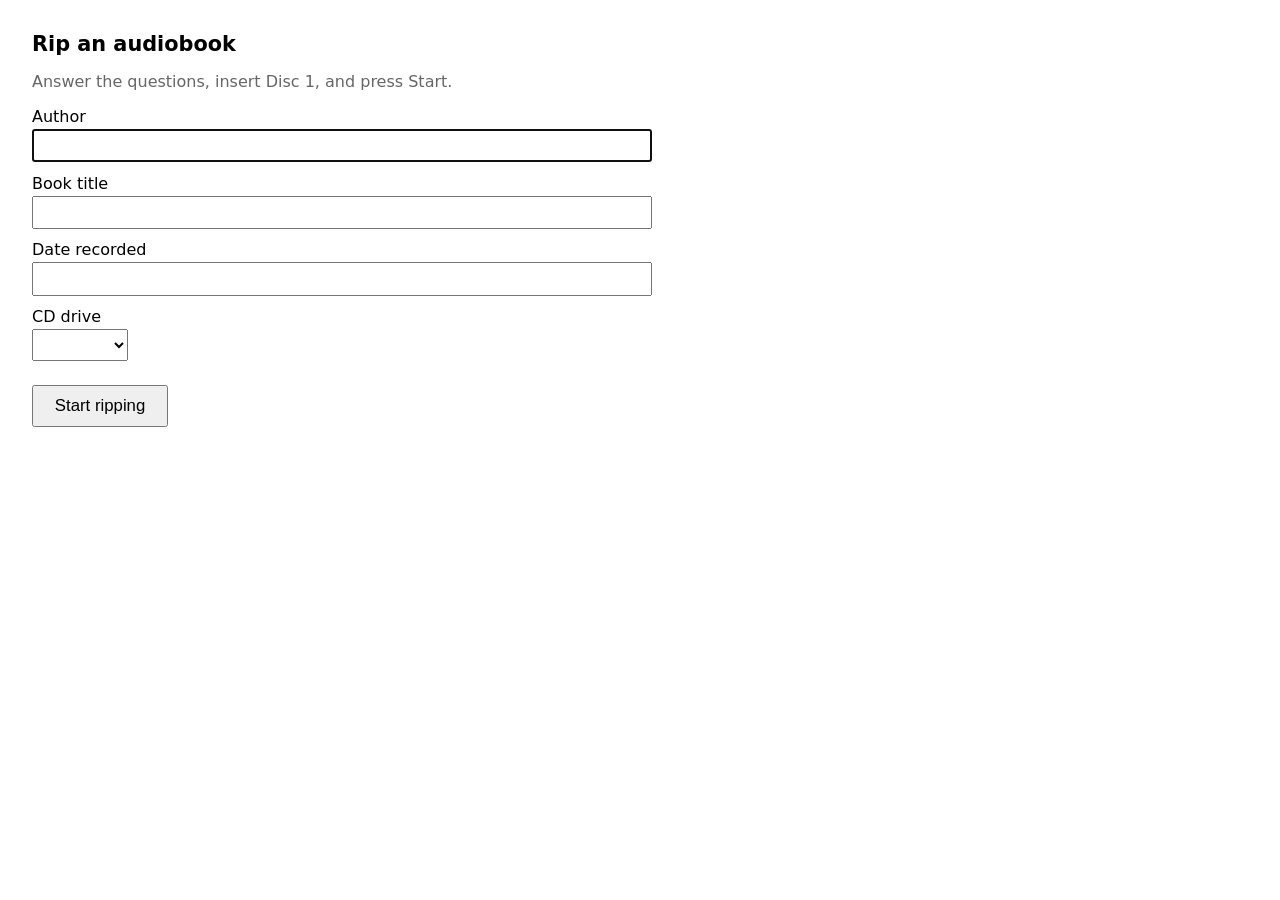
==== abscd/ui/index.html @ 8d395ce9 "Port UI from tkinter to pywebview (feature parity) - gui.py replaced by webui.py + editable abscd/ui" ====
<!DOCTYPE html>
<html>
<head>
<meta charset="utf-8">
<title>Audiobook CD → M4B</title>
<link rel="stylesheet" href="style.css">
</head>
<body>

<!-- Screen 1: the three questions -->
<div id="screen-form">
  <h1>Rip an audiobook</h1>
  <p class="dim">Answer the questions, insert Disc 1, and press Start.</p>

  <label>Author
    <input type="text" id="author" autofocus>
  </label>
  <label>Book title
    <input type="text" id="title">
  </label>
  <label>Date recorded
    <input type="text" id="year">
  </label>
  <label>CD drive
    <select id="drive"></select>
  </label>

  <div id="form-error" class="error" hidden></div>
  <button id="start-btn" class="big">Start ripping</button>
</div>

<!-- Screen 2: progress and the disc flow -->
<div id="screen-progress" hidden>
  <h1 id="book-heading"></h1>
  <p id="stage" class="dim"></p>

  <div class="bar-outer"><div id="bar" class="bar-inner"></div></div>
  <div id="percent" class="dim mono"></div>

  <ul id="disc-list"></ul>

  <pre id="log"></pre>

  <div id="disc-buttons" hidden>
    <button id="next-btn" class="big"></button>
    <button id="assemble-btn" class="big">Assemble into M4B</button>
  </div>

  <div id="confirm-cancel" hidden>
    <span>Stop ripping this audiobook?</span>
    <button id="confirm-yes">Yes, stop</button>
    <button id="confirm-no">Keep going</button>
  </div>

  <div id="end-buttons">
    <button id="cancel-btn">Cancel</button>
    <button id="again-btn" class="big" hidden>Rip another book</button>
  </div>
</div>

<script src="app.js"></script>
</body>
</html>
---- abscd/ui/style.css ----
/* Deliberately plain — parity port only, restyling comes later. */

body {
  font-family: -apple-system, "Segoe UI", system-ui, sans-serif;
  margin: 2rem;
  max-width: 620px;
}

h1 { font-size: 1.3rem; margin: 0 0 0.25rem; }

.dim  { color: #666; }
.mono { font-family: Consolas, monospace; }
.error { color: #b00020; margin: 0.5rem 0; }

label { display: block; margin: 0.7rem 0; }
label input, label select {
  display: block;
  width: 100%;
  font-size: 1rem;
  padding: 0.35rem;
  margin-top: 0.2rem;
  box-sizing: border-box;
}
label select { width: 6rem; }

button { font-size: 0.95rem; padding: 0.4rem 1rem; cursor: pointer; }
button.big { font-size: 1.05rem; padding: 0.55rem 1.3rem; margin-top: 0.8rem; }

.bar-outer {
  border: 1px solid #999;
  height: 1.1rem;
  margin-top: 0.8rem;
  background: #eee;
}
.bar-inner {
  height: 100%;
  width: 0%;
  background: #4f8cff;
  transition: width 120ms linear;
}
#percent { text-align: right; margin: 0.2rem 0 0.8rem; }

#disc-list { list-style: none; padding: 0; margin: 0 0 0.8rem; }
#disc-list li { padding: 0.1rem 0; }

#log {
  background: #f4f4f4;
  border: 1px solid #ddd;
  padding: 0.6rem;
  min-height: 6rem;
  white-space: pre-wrap;
  font-family: Consolas, monospace;
  font-size: 0.85rem;
}

#disc-buttons button { margin-right: 0.6rem; }
#confirm-cancel {
  background: #fff3e0;
  border: 1px solid #e0a93e;
  padding: 0.6rem;
  margin: 0.6rem 0;
}
#confirm-cancel button { margin-left: 0.6rem; }
#end-buttons { margin-top: 0.8rem; }
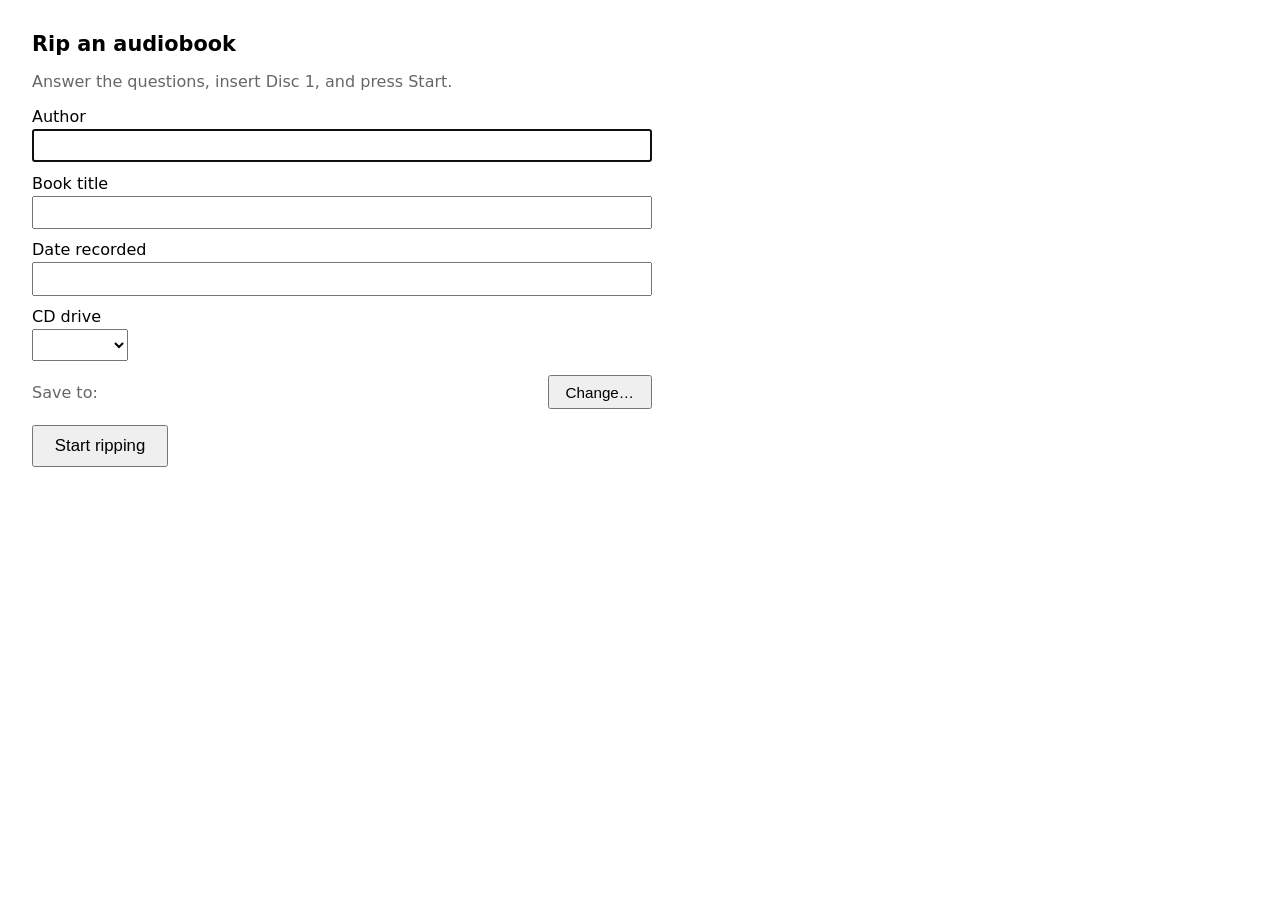
==== commit d0d18eca: "Configurable output folder with persisted settings - abscd/settings.py: JSON settings in per-user co" ====
--- a/abscd/ui/index.html
+++ b/abscd/ui/index.html
@@ -24,6 +24,13 @@
   <label>CD drive
     <select id="drive"></select>
   </label>
+
+  <div class="dest-row">
+    <span class="dim">Save to:</span>
+    <span id="output-path" class="mono"></span>
+    <button id="change-output-btn">Change…</button>
+  </div>
+  <div id="output-error" class="error" hidden></div>
 
   <div id="form-error" class="error" hidden></div>
   <button id="start-btn" class="big">Start ripping</button>
--- a/abscd/ui/style.css
+++ b/abscd/ui/style.css
@@ -62,3 +62,16 @@
 }
 #confirm-cancel button { margin-left: 0.6rem; }
 #end-buttons { margin-top: 0.8rem; }
+
+.dest-row {
+  display: flex;
+  align-items: center;
+  gap: 0.5rem;
+  margin: 0.9rem 0 0.2rem;
+}
+#output-path {
+  flex: 1;
+  font-size: 0.85rem;
+  overflow-wrap: anywhere;
+}
+button:disabled { opacity: 0.5; cursor: default; }
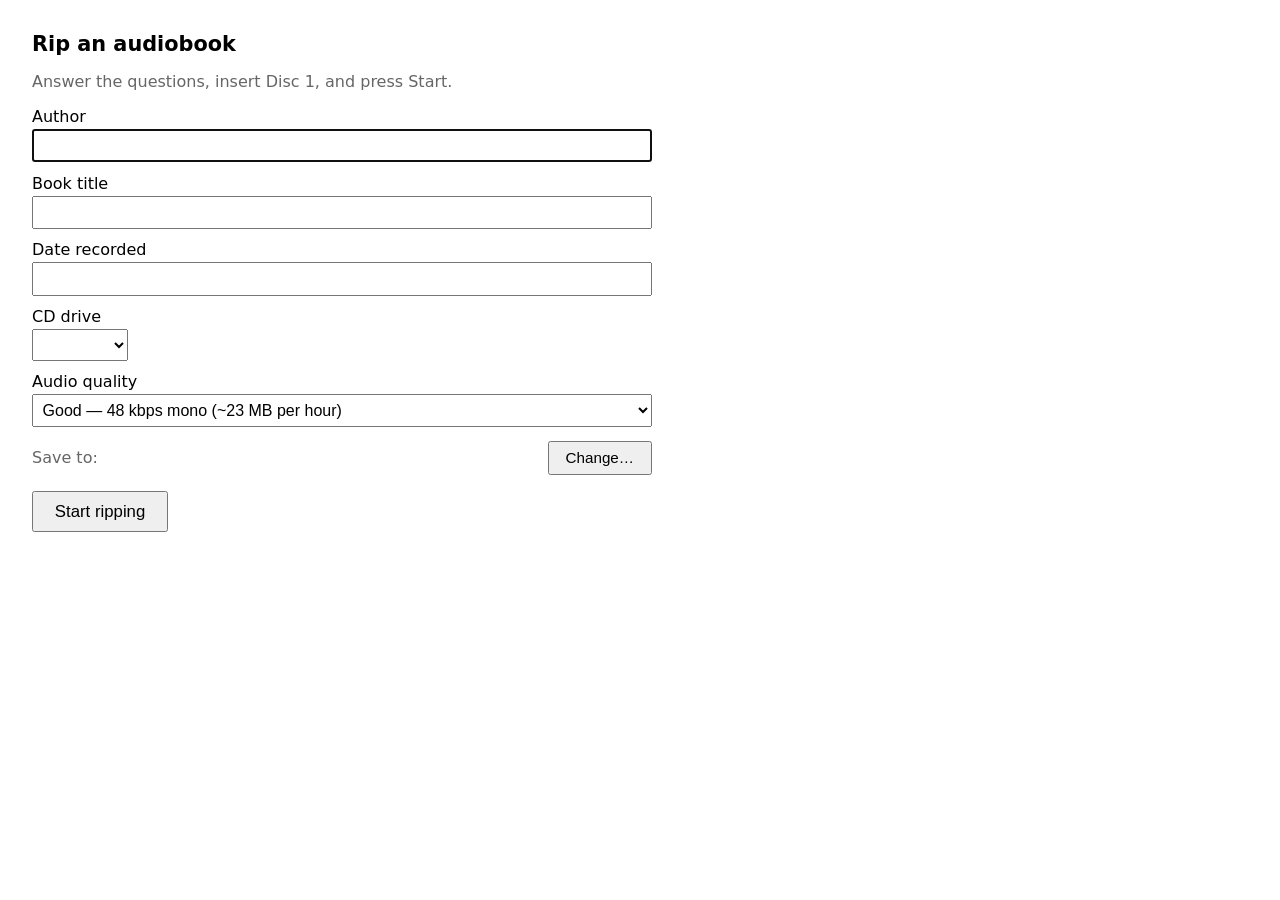
==== commit a6a59a42: "Audio quality setting: Good/Better/Best, persisted, default Better Tiers: 48k mono / 64k mono / 128k" ====
--- a/abscd/ui/index.html
+++ b/abscd/ui/index.html
@@ -23,6 +23,13 @@
   </label>
   <label>CD drive
     <select id="drive"></select>
+  </label>
+  <label>Audio quality
+    <select id="quality">
+      <option value="good">Good — 48 kbps mono (~23 MB per hour)</option>
+      <option value="better">Better — 64 kbps mono (~30 MB per hour)</option>
+      <option value="best">Best — 128 kbps stereo (~59 MB per hour)</option>
+    </select>
   </label>
 
   <div class="dest-row">
--- a/abscd/ui/style.css
+++ b/abscd/ui/style.css
@@ -22,6 +22,7 @@
   box-sizing: border-box;
 }
 label select { width: 6rem; }
+label select#quality { width: 100%; }
 
 button { font-size: 0.95rem; padding: 0.4rem 1rem; cursor: pointer; }
 button.big { font-size: 1.05rem; padding: 0.55rem 1.3rem; margin-top: 0.8rem; }
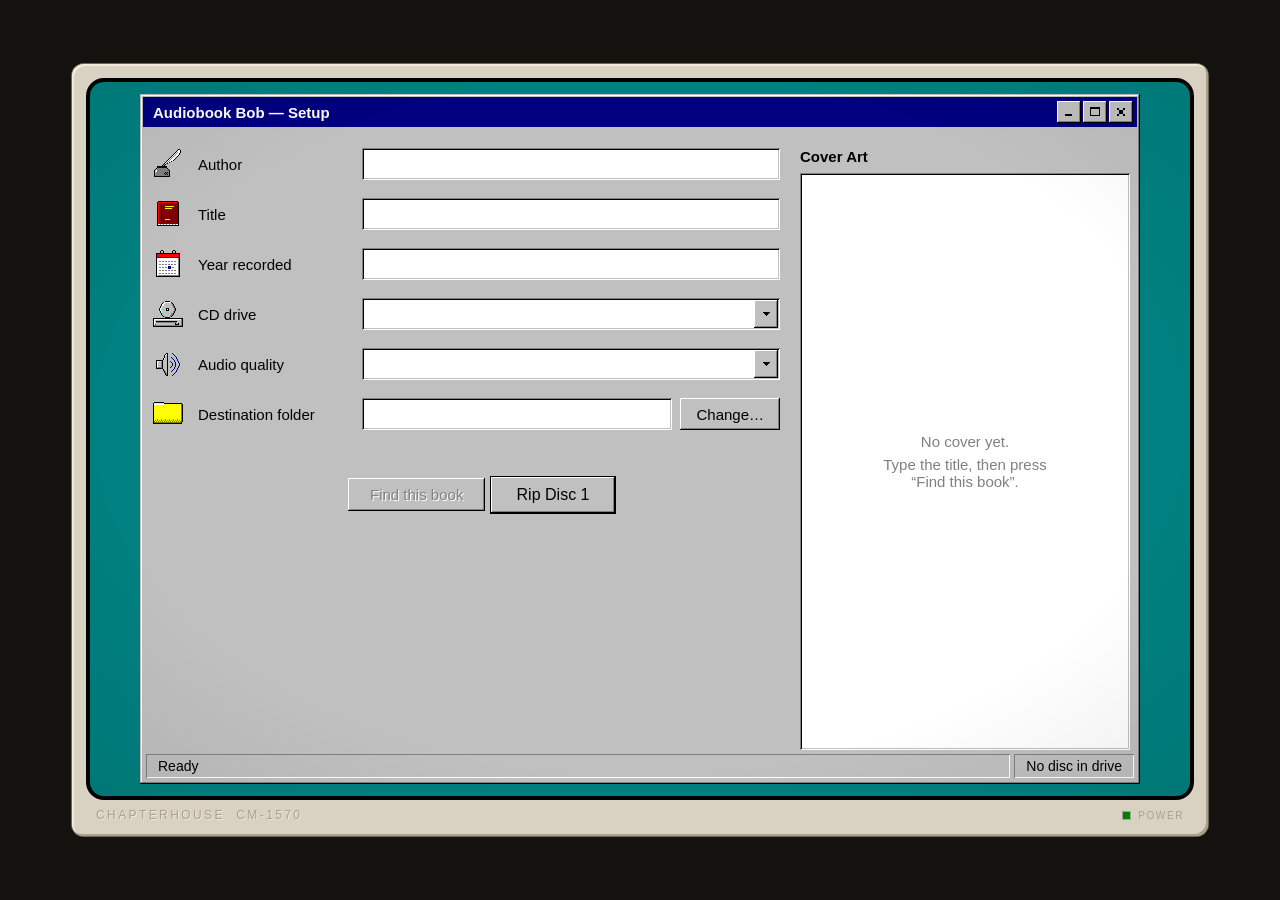
==== commit e7367ee4: "Metadata lookup with cover art on screen 1 - abscd/metadata.py: Google Books first, Open Library fal" ====
--- a/abscd/ui/index.html
+++ b/abscd/ui/index.html
@@ -2,74 +2,474 @@
 <html>
 <head>
 <meta charset="utf-8">
-<title>Audiobook CD → M4B</title>
+<title>Audiobook Bob</title>
 <link rel="stylesheet" href="style.css">
 </head>
 <body>
 
-<!-- Screen 1: the three questions -->
-<div id="screen-form">
-  <h1>Rip an audiobook</h1>
-  <p class="dim">Answer the questions, insert Disc 1, and press Start.</p>
-
-  <label>Author
-    <input type="text" id="author" autofocus>
-  </label>
-  <label>Book title
-    <input type="text" id="title">
-  </label>
-  <label>Date recorded
-    <input type="text" id="year">
-  </label>
-  <label>CD drive
-    <select id="drive"></select>
-  </label>
-  <label>Audio quality
-    <select id="quality">
-      <option value="good">Good — 48 kbps mono (~23 MB per hour)</option>
-      <option value="better">Better — 64 kbps mono (~30 MB per hour)</option>
-      <option value="best">Best — 128 kbps stereo (~59 MB per hour)</option>
-    </select>
-  </label>
-
-  <div class="dest-row">
-    <span class="dim">Save to:</span>
-    <span id="output-path" class="mono"></span>
-    <button id="change-output-btn">Change…</button>
-  </div>
-  <div id="output-error" class="error" hidden></div>
-
-  <div id="form-error" class="error" hidden></div>
-  <button id="start-btn" class="big">Start ripping</button>
-</div>
-
-<!-- Screen 2: progress and the disc flow -->
-<div id="screen-progress" hidden>
-  <h1 id="book-heading"></h1>
-  <p id="stage" class="dim"></p>
-
-  <div class="bar-outer"><div id="bar" class="bar-inner"></div></div>
-  <div id="percent" class="dim mono"></div>
-
-  <ul id="disc-list"></ul>
-
-  <pre id="log"></pre>
-
-  <div id="disc-buttons" hidden>
-    <button id="next-btn" class="big"></button>
-    <button id="assemble-btn" class="big">Assemble into M4B</button>
-  </div>
-
-  <div id="confirm-cancel" hidden>
-    <span>Stop ripping this audiobook?</span>
-    <button id="confirm-yes">Yes, stop</button>
-    <button id="confirm-no">Keep going</button>
-  </div>
-
-  <div id="end-buttons">
-    <button id="cancel-btn">Cancel</button>
-    <button id="again-btn" class="big" hidden>Rip another book</button>
-  </div>
+<div class="monitor">
+  <div class="tube"><div class="screen">
+    <div class="win">
+
+      <div class="tbar">
+        <span class="ttext pywebview-drag-region" id="tbar-title">Audiobook Bob — Setup</span>
+        <span class="tbtns">
+          <button class="tbtn" id="btn-min" title="Minimize"><svg width="12" height="10" viewBox="0 0 12 10"><rect x="2" y="7" width="7" height="2" fill="var(--c-black)"/></svg></button>
+          <button class="tbtn" id="btn-max" aria-hidden="true"><svg width="12" height="10" viewBox="0 0 12 10"><path fill="var(--c-black)" d="M1 0h10v2H1zM1 2h1v7H1zM10 2h1v7h-1zM1 8h10v1H1z"/></svg></button>
+          <button class="tbtn" id="btn-close" title="Close"><svg width="12" height="10" viewBox="0 0 12 10"><path fill="var(--c-black)" d="M2 1h2v2H2zM8 1h2v2H8zM4 3h2v2H4zM6 3h2v2H6zM5 4h2v2H5zM4 5h2v2H4zM6 5h2v2H6zM2 7h2v2H2zM8 7h2v2H8z"/></svg></button>
+        </span>
+      </div>
+
+      <!-- ============ SCREEN 1: SETUP ============ -->
+      <div class="content" id="screen-setup">
+        <div class="form">
+          <div class="row">
+            <svg class="ic" viewBox="0 0 32 32" width="32" height="32" aria-hidden="true"><path fill="var(--c-black)" d="M26 1h1v1h-1zM27 1h1v1h-1zM25 2h1v1h-1zM28 2h1v1h-1zM24 3h1v1h-1zM28 3h1v1h-1zM23 4h1v1h-1zM28 4h1v1h-1zM22 5h1v1h-1zM27 5h1v1h-1zM21 6h1v1h-1zM27 6h1v1h-1zM20 7h1v1h-1zM26 7h1v1h-1zM19 8h1v1h-1zM25 8h1v1h-1zM18 9h1v1h-1zM24 9h1v1h-1zM17 10h1v1h-1zM23 10h1v1h-1zM16 11h1v1h-1zM22 11h1v1h-1zM15 12h1v1h-1zM21 12h1v1h-1zM14 13h1v1h-1zM19 13h1v1h-1zM13 14h1v1h-1zM17 14h1v1h-1zM12 15h1v1h-1zM15 15h1v1h-1zM11 16h1v1h-1zM13 16h1v1h-1zM10 17h1v1h-1zM12 17h1v1h-1zM5 18h1v1h-1zM6 18h1v1h-1zM7 18h1v1h-1zM8 18h1v1h-1zM9 18h1v1h-1zM10 18h1v1h-1zM11 18h1v1h-1zM12 18h1v1h-1zM13 18h1v1h-1zM14 18h1v1h-1zM5 19h1v1h-1zM14 19h1v1h-1zM4 20h1v1h-1zM15 20h1v1h-1zM3 21h1v1h-1zM16 21h1v1h-1zM2 22h1v1h-1zM17 22h1v1h-1zM2 23h1v1h-1zM17 23h1v1h-1zM2 24h1v1h-1zM13 24h1v1h-1zM15 24h1v1h-1zM17 24h1v1h-1zM2 25h1v1h-1zM12 25h1v1h-1zM14 25h1v1h-1zM17 25h1v1h-1zM2 26h1v1h-1zM13 26h1v1h-1zM15 26h1v1h-1zM17 26h1v1h-1zM2 27h1v1h-1zM17 27h1v1h-1zM2 28h1v1h-1zM3 28h1v1h-1zM4 28h1v1h-1zM5 28h1v1h-1zM6 28h1v1h-1zM7 28h1v1h-1zM8 28h1v1h-1zM9 28h1v1h-1zM10 28h1v1h-1zM11 28h1v1h-1zM12 28h1v1h-1zM13 28h1v1h-1zM14 28h1v1h-1zM15 28h1v1h-1zM16 28h1v1h-1zM17 28h1v1h-1z"/><path fill="var(--c-white)" d="M26 2h1v1h-1zM27 2h1v1h-1zM25 3h1v1h-1zM26 3h1v1h-1zM27 3h1v1h-1zM24 4h1v1h-1zM26 4h1v1h-1zM27 4h1v1h-1zM23 5h1v1h-1zM25 5h1v1h-1zM26 5h1v1h-1zM22 6h1v1h-1zM24 6h1v1h-1zM25 6h1v1h-1zM26 6h1v1h-1zM21 7h1v1h-1zM23 7h1v1h-1zM24 7h1v1h-1zM25 7h1v1h-1zM20 8h1v1h-1zM22 8h1v1h-1zM23 8h1v1h-1zM24 8h1v1h-1zM19 9h1v1h-1zM21 9h1v1h-1zM22 9h1v1h-1zM23 9h1v1h-1zM18 10h1v1h-1zM20 10h1v1h-1zM21 10h1v1h-1zM22 10h1v1h-1zM17 11h1v1h-1zM19 11h1v1h-1zM20 11h1v1h-1zM21 11h1v1h-1zM16 12h1v1h-1zM18 12h1v1h-1zM19 12h1v1h-1zM20 12h1v1h-1zM15 13h1v1h-1zM17 13h1v1h-1zM18 13h1v1h-1zM14 14h1v1h-1zM16 14h1v1h-1zM13 15h1v1h-1zM4 22h1v1h-1zM4 23h1v1h-1z"/><path fill="var(--c-gray)" d="M25 4h1v1h-1zM24 5h1v1h-1zM23 6h1v1h-1zM22 7h1v1h-1zM21 8h1v1h-1zM20 9h1v1h-1zM19 10h1v1h-1zM18 11h1v1h-1zM17 12h1v1h-1zM16 13h1v1h-1zM15 14h1v1h-1zM14 15h1v1h-1zM12 16h1v1h-1zM11 17h1v1h-1zM5 20h1v1h-1zM6 20h1v1h-1zM7 20h1v1h-1zM8 20h1v1h-1zM9 20h1v1h-1zM10 20h1v1h-1zM11 20h1v1h-1zM12 20h1v1h-1zM13 20h1v1h-1zM14 20h1v1h-1zM5 21h1v1h-1zM6 21h1v1h-1zM7 21h1v1h-1zM8 21h1v1h-1zM9 21h1v1h-1zM10 21h1v1h-1zM11 21h1v1h-1zM12 21h1v1h-1zM13 21h1v1h-1zM14 21h1v1h-1zM15 21h1v1h-1zM5 22h1v1h-1zM6 22h1v1h-1zM7 22h1v1h-1zM8 22h1v1h-1zM9 22h1v1h-1zM10 22h1v1h-1zM11 22h1v1h-1zM12 22h1v1h-1zM13 22h1v1h-1zM14 22h1v1h-1zM15 22h1v1h-1zM16 22h1v1h-1zM5 23h1v1h-1zM6 23h1v1h-1zM7 23h1v1h-1zM8 23h1v1h-1zM9 23h1v1h-1zM10 23h1v1h-1zM11 23h1v1h-1zM12 23h1v1h-1zM13 23h1v1h-1zM14 23h1v1h-1zM15 23h1v1h-1zM16 23h1v1h-1zM4 24h1v1h-1zM5 24h1v1h-1zM6 24h1v1h-1zM7 24h1v1h-1zM8 24h1v1h-1zM9 24h1v1h-1zM10 24h1v1h-1zM11 24h1v1h-1zM12 24h1v1h-1zM14 24h1v1h-1zM16 24h1v1h-1zM4 25h1v1h-1zM5 25h1v1h-1zM6 25h1v1h-1zM7 25h1v1h-1zM8 25h1v1h-1zM9 25h1v1h-1zM10 25h1v1h-1zM11 25h1v1h-1zM13 25h1v1h-1zM15 25h1v1h-1zM16 25h1v1h-1zM3 26h1v1h-1zM4 26h1v1h-1zM5 26h1v1h-1zM6 26h1v1h-1zM7 26h1v1h-1zM8 26h1v1h-1zM9 26h1v1h-1zM10 26h1v1h-1zM11 26h1v1h-1zM12 26h1v1h-1zM14 26h1v1h-1zM16 26h1v1h-1zM3 27h1v1h-1zM4 27h1v1h-1zM5 27h1v1h-1zM6 27h1v1h-1zM7 27h1v1h-1zM8 27h1v1h-1zM9 27h1v1h-1zM10 27h1v1h-1zM11 27h1v1h-1zM12 27h1v1h-1zM13 27h1v1h-1zM14 27h1v1h-1zM15 27h1v1h-1zM16 27h1v1h-1z"/><path fill="var(--c-navy)" d="M6 19h1v1h-1zM7 19h1v1h-1zM8 19h1v1h-1zM9 19h1v1h-1zM10 19h1v1h-1zM11 19h1v1h-1zM12 19h1v1h-1zM13 19h1v1h-1z"/><path fill="var(--c-silver)" d="M4 21h1v1h-1zM3 22h1v1h-1zM3 23h1v1h-1zM3 24h1v1h-1zM3 25h1v1h-1z"/></svg>
+            <label for="author">Author</label>
+            <input class="field sunken" id="author" autocomplete="off">
+          </div>
+          <div class="row">
+            <svg class="ic" viewBox="0 0 32 32" width="32" height="32" aria-hidden="true"><path fill="var(--c-black)" d="M6 3h1v1h-1zM7 3h1v1h-1zM8 3h1v1h-1zM9 3h1v1h-1zM10 3h1v1h-1zM11 3h1v1h-1zM12 3h1v1h-1zM13 3h1v1h-1zM14 3h1v1h-1zM15 3h1v1h-1zM16 3h1v1h-1zM17 3h1v1h-1zM18 3h1v1h-1zM19 3h1v1h-1zM20 3h1v1h-1zM21 3h1v1h-1zM22 3h1v1h-1zM23 3h1v1h-1zM24 3h1v1h-1zM25 3h1v1h-1zM5 4h1v1h-1zM26 4h1v1h-1zM5 5h1v1h-1zM9 5h1v1h-1zM26 5h1v1h-1zM5 6h1v1h-1zM9 6h1v1h-1zM26 6h1v1h-1zM5 7h1v1h-1zM9 7h1v1h-1zM26 7h1v1h-1zM5 8h1v1h-1zM9 8h1v1h-1zM26 8h1v1h-1zM5 9h1v1h-1zM9 9h1v1h-1zM26 9h1v1h-1zM5 10h1v1h-1zM9 10h1v1h-1zM26 10h1v1h-1zM5 11h1v1h-1zM9 11h1v1h-1zM26 11h1v1h-1zM5 12h1v1h-1zM9 12h1v1h-1zM26 12h1v1h-1zM5 13h1v1h-1zM9 13h1v1h-1zM26 13h1v1h-1zM5 14h1v1h-1zM9 14h1v1h-1zM26 14h1v1h-1zM5 15h1v1h-1zM9 15h1v1h-1zM26 15h1v1h-1zM5 16h1v1h-1zM9 16h1v1h-1zM26 16h1v1h-1zM5 17h1v1h-1zM9 17h1v1h-1zM26 17h1v1h-1zM5 18h1v1h-1zM9 18h1v1h-1zM26 18h1v1h-1zM5 19h1v1h-1zM9 19h1v1h-1zM26 19h1v1h-1zM5 20h1v1h-1zM9 20h1v1h-1zM26 20h1v1h-1zM5 21h1v1h-1zM9 21h1v1h-1zM26 21h1v1h-1zM5 22h1v1h-1zM9 22h1v1h-1zM26 22h1v1h-1zM5 23h1v1h-1zM9 23h1v1h-1zM26 23h1v1h-1zM5 24h1v1h-1zM9 24h1v1h-1zM26 24h1v1h-1zM5 25h1v1h-1zM9 25h1v1h-1zM26 25h1v1h-1zM5 26h1v1h-1zM26 26h1v1h-1zM5 27h1v1h-1zM6 27h1v1h-1zM7 27h1v1h-1zM8 27h1v1h-1zM9 27h1v1h-1zM10 27h1v1h-1zM11 27h1v1h-1zM12 27h1v1h-1zM13 27h1v1h-1zM14 27h1v1h-1zM15 27h1v1h-1zM16 27h1v1h-1zM17 27h1v1h-1zM18 27h1v1h-1zM19 27h1v1h-1zM20 27h1v1h-1zM21 27h1v1h-1zM22 27h1v1h-1zM23 27h1v1h-1zM24 27h1v1h-1zM25 27h1v1h-1zM26 27h1v1h-1z"/><path fill="var(--c-red)" d="M6 4h1v1h-1zM7 4h1v1h-1zM8 4h1v1h-1zM9 4h1v1h-1zM10 4h1v1h-1zM11 4h1v1h-1zM12 4h1v1h-1zM13 4h1v1h-1zM14 4h1v1h-1zM15 4h1v1h-1zM16 4h1v1h-1zM17 4h1v1h-1zM18 4h1v1h-1zM19 4h1v1h-1zM20 4h1v1h-1zM21 4h1v1h-1zM22 4h1v1h-1zM23 4h1v1h-1zM24 4h1v1h-1zM6 5h1v1h-1zM6 6h1v1h-1zM6 7h1v1h-1zM6 8h1v1h-1zM6 9h1v1h-1zM6 10h1v1h-1zM6 11h1v1h-1zM6 12h1v1h-1zM6 13h1v1h-1zM6 14h1v1h-1zM6 15h1v1h-1zM6 16h1v1h-1zM6 17h1v1h-1zM6 18h1v1h-1zM6 19h1v1h-1zM6 20h1v1h-1zM6 21h1v1h-1zM6 22h1v1h-1zM6 23h1v1h-1zM6 24h1v1h-1zM6 25h1v1h-1z"/><path fill="var(--c-maroon)" d="M25 4h1v1h-1zM7 5h1v1h-1zM8 5h1v1h-1zM10 5h1v1h-1zM11 5h1v1h-1zM12 5h1v1h-1zM13 5h1v1h-1zM14 5h1v1h-1zM15 5h1v1h-1zM16 5h1v1h-1zM17 5h1v1h-1zM18 5h1v1h-1zM19 5h1v1h-1zM20 5h1v1h-1zM21 5h1v1h-1zM22 5h1v1h-1zM23 5h1v1h-1zM24 5h1v1h-1zM25 5h1v1h-1zM7 6h1v1h-1zM8 6h1v1h-1zM10 6h1v1h-1zM11 6h1v1h-1zM12 6h1v1h-1zM13 6h1v1h-1zM14 6h1v1h-1zM15 6h1v1h-1zM16 6h1v1h-1zM17 6h1v1h-1zM18 6h1v1h-1zM19 6h1v1h-1zM20 6h1v1h-1zM21 6h1v1h-1zM22 6h1v1h-1zM23 6h1v1h-1zM24 6h1v1h-1zM25 6h1v1h-1zM7 7h1v1h-1zM8 7h1v1h-1zM10 7h1v1h-1zM11 7h1v1h-1zM12 7h1v1h-1zM13 7h1v1h-1zM14 7h1v1h-1zM15 7h1v1h-1zM16 7h1v1h-1zM17 7h1v1h-1zM18 7h1v1h-1zM19 7h1v1h-1zM20 7h1v1h-1zM21 7h1v1h-1zM22 7h1v1h-1zM23 7h1v1h-1zM24 7h1v1h-1zM25 7h1v1h-1zM7 8h1v1h-1zM8 8h1v1h-1zM10 8h1v1h-1zM11 8h1v1h-1zM12 8h1v1h-1zM22 8h1v1h-1zM23 8h1v1h-1zM24 8h1v1h-1zM25 8h1v1h-1zM7 9h1v1h-1zM8 9h1v1h-1zM10 9h1v1h-1zM11 9h1v1h-1zM12 9h1v1h-1zM13 9h1v1h-1zM14 9h1v1h-1zM15 9h1v1h-1zM16 9h1v1h-1zM17 9h1v1h-1zM18 9h1v1h-1zM19 9h1v1h-1zM20 9h1v1h-1zM21 9h1v1h-1zM22 9h1v1h-1zM23 9h1v1h-1zM24 9h1v1h-1zM25 9h1v1h-1zM7 10h1v1h-1zM8 10h1v1h-1zM10 10h1v1h-1zM11 10h1v1h-1zM12 10h1v1h-1zM20 10h1v1h-1zM21 10h1v1h-1zM22 10h1v1h-1zM23 10h1v1h-1zM24 10h1v1h-1zM25 10h1v1h-1zM7 11h1v1h-1zM8 11h1v1h-1zM10 11h1v1h-1zM11 11h1v1h-1zM12 11h1v1h-1zM13 11h1v1h-1zM14 11h1v1h-1zM15 11h1v1h-1zM16 11h1v1h-1zM17 11h1v1h-1zM18 11h1v1h-1zM19 11h1v1h-1zM20 11h1v1h-1zM21 11h1v1h-1zM22 11h1v1h-1zM23 11h1v1h-1zM24 11h1v1h-1zM25 11h1v1h-1zM7 12h1v1h-1zM8 12h1v1h-1zM10 12h1v1h-1zM11 12h1v1h-1zM12 12h1v1h-1zM13 12h1v1h-1zM14 12h1v1h-1zM15 12h1v1h-1zM16 12h1v1h-1zM17 12h1v1h-1zM18 12h1v1h-1zM19 12h1v1h-1zM20 12h1v1h-1zM21 12h1v1h-1zM22 12h1v1h-1zM23 12h1v1h-1zM24 12h1v1h-1zM25 12h1v1h-1zM7 13h1v1h-1zM8 13h1v1h-1zM10 13h1v1h-1zM11 13h1v1h-1zM12 13h1v1h-1zM13 13h1v1h-1zM14 13h1v1h-1zM15 13h1v1h-1zM16 13h1v1h-1zM17 13h1v1h-1zM18 13h1v1h-1zM19 13h1v1h-1zM20 13h1v1h-1zM21 13h1v1h-1zM22 13h1v1h-1zM23 13h1v1h-1zM24 13h1v1h-1zM25 13h1v1h-1zM7 14h1v1h-1zM8 14h1v1h-1zM10 14h1v1h-1zM11 14h1v1h-1zM12 14h1v1h-1zM13 14h1v1h-1zM14 14h1v1h-1zM15 14h1v1h-1zM16 14h1v1h-1zM17 14h1v1h-1zM18 14h1v1h-1zM19 14h1v1h-1zM20 14h1v1h-1zM21 14h1v1h-1zM22 14h1v1h-1zM23 14h1v1h-1zM24 14h1v1h-1zM25 14h1v1h-1zM7 15h1v1h-1zM8 15h1v1h-1zM10 15h1v1h-1zM11 15h1v1h-1zM12 15h1v1h-1zM13 15h1v1h-1zM14 15h1v1h-1zM15 15h1v1h-1zM16 15h1v1h-1zM17 15h1v1h-1zM18 15h1v1h-1zM19 15h1v1h-1zM20 15h1v1h-1zM21 15h1v1h-1zM22 15h1v1h-1zM23 15h1v1h-1zM24 15h1v1h-1zM25 15h1v1h-1zM7 16h1v1h-1zM8 16h1v1h-1zM10 16h1v1h-1zM11 16h1v1h-1zM12 16h1v1h-1zM13 16h1v1h-1zM14 16h1v1h-1zM15 16h1v1h-1zM16 16h1v1h-1zM17 16h1v1h-1zM18 16h1v1h-1zM19 16h1v1h-1zM20 16h1v1h-1zM21 16h1v1h-1zM22 16h1v1h-1zM23 16h1v1h-1zM24 16h1v1h-1zM25 16h1v1h-1zM7 17h1v1h-1zM8 17h1v1h-1zM10 17h1v1h-1zM11 17h1v1h-1zM12 17h1v1h-1zM13 17h1v1h-1zM14 17h1v1h-1zM15 17h1v1h-1zM16 17h1v1h-1zM17 17h1v1h-1zM18 17h1v1h-1zM19 17h1v1h-1zM20 17h1v1h-1zM21 17h1v1h-1zM22 17h1v1h-1zM23 17h1v1h-1zM24 17h1v1h-1zM25 17h1v1h-1zM7 18h1v1h-1zM8 18h1v1h-1zM10 18h1v1h-1zM11 18h1v1h-1zM12 18h1v1h-1zM13 18h1v1h-1zM14 18h1v1h-1zM15 18h1v1h-1zM16 18h1v1h-1zM17 18h1v1h-1zM18 18h1v1h-1zM19 18h1v1h-1zM20 18h1v1h-1zM21 18h1v1h-1zM22 18h1v1h-1zM23 18h1v1h-1zM24 18h1v1h-1zM25 18h1v1h-1zM7 19h1v1h-1zM8 19h1v1h-1zM10 19h1v1h-1zM11 19h1v1h-1zM12 19h1v1h-1zM13 19h1v1h-1zM14 19h1v1h-1zM15 19h1v1h-1zM16 19h1v1h-1zM17 19h1v1h-1zM18 19h1v1h-1zM19 19h1v1h-1zM20 19h1v1h-1zM21 19h1v1h-1zM22 19h1v1h-1zM23 19h1v1h-1zM24 19h1v1h-1zM25 19h1v1h-1zM7 20h1v1h-1zM8 20h1v1h-1zM10 20h1v1h-1zM11 20h1v1h-1zM12 20h1v1h-1zM13 20h1v1h-1zM14 20h1v1h-1zM15 20h1v1h-1zM16 20h1v1h-1zM17 20h1v1h-1zM18 20h1v1h-1zM19 20h1v1h-1zM20 20h1v1h-1zM21 20h1v1h-1zM22 20h1v1h-1zM23 20h1v1h-1zM24 20h1v1h-1zM25 20h1v1h-1zM7 21h1v1h-1zM8 21h1v1h-1zM10 21h1v1h-1zM11 21h1v1h-1zM12 21h1v1h-1zM18 21h1v1h-1zM19 21h1v1h-1zM20 21h1v1h-1zM21 21h1v1h-1zM22 21h1v1h-1zM23 21h1v1h-1zM24 21h1v1h-1zM25 21h1v1h-1zM7 22h1v1h-1zM8 22h1v1h-1zM10 22h1v1h-1zM11 22h1v1h-1zM12 22h1v1h-1zM13 22h1v1h-1zM14 22h1v1h-1zM15 22h1v1h-1zM16 22h1v1h-1zM17 22h1v1h-1zM18 22h1v1h-1zM19 22h1v1h-1zM20 22h1v1h-1zM21 22h1v1h-1zM22 22h1v1h-1zM23 22h1v1h-1zM24 22h1v1h-1zM25 22h1v1h-1zM7 23h1v1h-1zM8 23h1v1h-1zM10 23h1v1h-1zM11 23h1v1h-1zM12 23h1v1h-1zM13 23h1v1h-1zM14 23h1v1h-1zM15 23h1v1h-1zM16 23h1v1h-1zM17 23h1v1h-1zM18 23h1v1h-1zM19 23h1v1h-1zM20 23h1v1h-1zM21 23h1v1h-1zM22 23h1v1h-1zM23 23h1v1h-1zM24 23h1v1h-1zM25 23h1v1h-1zM7 24h1v1h-1zM8 24h1v1h-1zM10 24h1v1h-1zM11 24h1v1h-1zM12 24h1v1h-1zM13 24h1v1h-1zM14 24h1v1h-1zM15 24h1v1h-1zM16 24h1v1h-1zM17 24h1v1h-1zM18 24h1v1h-1zM19 24h1v1h-1zM20 24h1v1h-1zM21 24h1v1h-1zM22 24h1v1h-1zM23 24h1v1h-1zM24 24h1v1h-1zM25 24h1v1h-1zM7 25h1v1h-1zM8 25h1v1h-1zM10 25h1v1h-1zM11 25h1v1h-1zM12 25h1v1h-1zM13 25h1v1h-1zM14 25h1v1h-1zM15 25h1v1h-1zM16 25h1v1h-1zM17 25h1v1h-1zM18 25h1v1h-1zM19 25h1v1h-1zM20 25h1v1h-1zM21 25h1v1h-1zM22 25h1v1h-1zM23 25h1v1h-1zM24 25h1v1h-1zM25 25h1v1h-1z"/><path fill="var(--c-yellow)" d="M13 8h1v1h-1zM14 8h1v1h-1zM15 8h1v1h-1zM16 8h1v1h-1zM17 8h1v1h-1zM18 8h1v1h-1zM19 8h1v1h-1zM20 8h1v1h-1zM21 8h1v1h-1zM13 10h1v1h-1zM14 10h1v1h-1zM15 10h1v1h-1zM16 10h1v1h-1zM17 10h1v1h-1zM18 10h1v1h-1zM19 10h1v1h-1zM13 21h1v1h-1zM14 21h1v1h-1zM15 21h1v1h-1zM16 21h1v1h-1zM17 21h1v1h-1z"/><path fill="var(--c-white)" d="M6 26h1v1h-1zM7 26h1v1h-1zM9 26h1v1h-1zM10 26h1v1h-1zM12 26h1v1h-1zM13 26h1v1h-1zM15 26h1v1h-1zM16 26h1v1h-1zM18 26h1v1h-1zM19 26h1v1h-1zM21 26h1v1h-1zM22 26h1v1h-1zM24 26h1v1h-1zM25 26h1v1h-1z"/><path fill="var(--c-gray)" d="M8 26h1v1h-1zM11 26h1v1h-1zM14 26h1v1h-1zM17 26h1v1h-1zM20 26h1v1h-1zM23 26h1v1h-1z"/></svg>
+            <label for="title">Title</label>
+            <input class="field sunken" id="title" autocomplete="off">
+          </div>
+          <div class="row">
+            <svg class="ic" viewBox="0 0 32 32" width="32" height="32" aria-hidden="true"><path fill="var(--c-black)" d="M9 2h1v1h-1zM10 2h1v1h-1zM21 2h1v1h-1zM22 2h1v1h-1zM8 3h1v1h-1zM11 3h1v1h-1zM20 3h1v1h-1zM23 3h1v1h-1zM8 4h1v1h-1zM11 4h1v1h-1zM20 4h1v1h-1zM23 4h1v1h-1zM4 5h1v1h-1zM5 5h1v1h-1zM6 5h1v1h-1zM7 5h1v1h-1zM8 5h1v1h-1zM9 5h1v1h-1zM10 5h1v1h-1zM11 5h1v1h-1zM12 5h1v1h-1zM13 5h1v1h-1zM14 5h1v1h-1zM15 5h1v1h-1zM16 5h1v1h-1zM17 5h1v1h-1zM18 5h1v1h-1zM19 5h1v1h-1zM20 5h1v1h-1zM21 5h1v1h-1zM22 5h1v1h-1zM23 5h1v1h-1zM24 5h1v1h-1zM25 5h1v1h-1zM26 5h1v1h-1zM27 5h1v1h-1zM4 6h1v1h-1zM27 6h1v1h-1zM4 7h1v1h-1zM27 7h1v1h-1zM4 8h1v1h-1zM27 8h1v1h-1zM4 9h1v1h-1zM27 9h1v1h-1zM4 10h1v1h-1zM27 10h1v1h-1zM4 11h1v1h-1zM27 11h1v1h-1zM4 12h1v1h-1zM27 12h1v1h-1zM4 13h1v1h-1zM27 13h1v1h-1zM4 14h1v1h-1zM27 14h1v1h-1zM4 15h1v1h-1zM27 15h1v1h-1zM4 16h1v1h-1zM27 16h1v1h-1zM4 17h1v1h-1zM27 17h1v1h-1zM4 18h1v1h-1zM27 18h1v1h-1zM4 19h1v1h-1zM27 19h1v1h-1zM4 20h1v1h-1zM27 20h1v1h-1zM4 21h1v1h-1zM27 21h1v1h-1zM4 22h1v1h-1zM27 22h1v1h-1zM4 23h1v1h-1zM27 23h1v1h-1zM4 24h1v1h-1zM27 24h1v1h-1zM4 25h1v1h-1zM27 25h1v1h-1zM4 26h1v1h-1zM27 26h1v1h-1zM4 27h1v1h-1zM27 27h1v1h-1zM4 28h1v1h-1zM5 28h1v1h-1zM6 28h1v1h-1zM7 28h1v1h-1zM8 28h1v1h-1zM9 28h1v1h-1zM10 28h1v1h-1zM11 28h1v1h-1zM12 28h1v1h-1zM13 28h1v1h-1zM14 28h1v1h-1zM15 28h1v1h-1zM16 28h1v1h-1zM17 28h1v1h-1zM18 28h1v1h-1zM19 28h1v1h-1zM20 28h1v1h-1zM21 28h1v1h-1zM22 28h1v1h-1zM23 28h1v1h-1zM24 28h1v1h-1zM25 28h1v1h-1zM26 28h1v1h-1zM27 28h1v1h-1z"/><path fill="var(--c-silver)" d="M9 3h1v1h-1zM10 3h1v1h-1zM21 3h1v1h-1zM22 3h1v1h-1zM9 4h1v1h-1zM10 4h1v1h-1zM21 4h1v1h-1zM22 4h1v1h-1z"/><path fill="var(--c-red)" d="M5 6h1v1h-1zM6 6h1v1h-1zM7 6h1v1h-1zM8 6h1v1h-1zM9 6h1v1h-1zM10 6h1v1h-1zM11 6h1v1h-1zM12 6h1v1h-1zM13 6h1v1h-1zM14 6h1v1h-1zM15 6h1v1h-1zM16 6h1v1h-1zM17 6h1v1h-1zM18 6h1v1h-1zM19 6h1v1h-1zM20 6h1v1h-1zM21 6h1v1h-1zM22 6h1v1h-1zM23 6h1v1h-1zM24 6h1v1h-1zM25 6h1v1h-1zM26 6h1v1h-1zM5 7h1v1h-1zM6 7h1v1h-1zM7 7h1v1h-1zM8 7h1v1h-1zM9 7h1v1h-1zM10 7h1v1h-1zM11 7h1v1h-1zM12 7h1v1h-1zM13 7h1v1h-1zM14 7h1v1h-1zM15 7h1v1h-1zM16 7h1v1h-1zM17 7h1v1h-1zM18 7h1v1h-1zM19 7h1v1h-1zM20 7h1v1h-1zM21 7h1v1h-1zM22 7h1v1h-1zM23 7h1v1h-1zM24 7h1v1h-1zM25 7h1v1h-1zM26 7h1v1h-1zM5 8h1v1h-1zM6 8h1v1h-1zM7 8h1v1h-1zM8 8h1v1h-1zM9 8h1v1h-1zM10 8h1v1h-1zM11 8h1v1h-1zM12 8h1v1h-1zM13 8h1v1h-1zM14 8h1v1h-1zM15 8h1v1h-1zM16 8h1v1h-1zM17 8h1v1h-1zM18 8h1v1h-1zM19 8h1v1h-1zM20 8h1v1h-1zM21 8h1v1h-1zM22 8h1v1h-1zM23 8h1v1h-1zM24 8h1v1h-1zM25 8h1v1h-1zM26 8h1v1h-1z"/><path fill="var(--c-maroon)" d="M5 9h1v1h-1zM6 9h1v1h-1zM7 9h1v1h-1zM8 9h1v1h-1zM9 9h1v1h-1zM10 9h1v1h-1zM11 9h1v1h-1zM12 9h1v1h-1zM13 9h1v1h-1zM14 9h1v1h-1zM15 9h1v1h-1zM16 9h1v1h-1zM17 9h1v1h-1zM18 9h1v1h-1zM19 9h1v1h-1zM20 9h1v1h-1zM21 9h1v1h-1zM22 9h1v1h-1zM23 9h1v1h-1zM24 9h1v1h-1zM25 9h1v1h-1zM26 9h1v1h-1z"/><path fill="var(--c-white)" d="M5 10h1v1h-1zM6 10h1v1h-1zM7 10h1v1h-1zM8 10h1v1h-1zM9 10h1v1h-1zM10 10h1v1h-1zM11 10h1v1h-1zM12 10h1v1h-1zM13 10h1v1h-1zM14 10h1v1h-1zM15 10h1v1h-1zM16 10h1v1h-1zM17 10h1v1h-1zM18 10h1v1h-1zM19 10h1v1h-1zM20 10h1v1h-1zM21 10h1v1h-1zM22 10h1v1h-1zM23 10h1v1h-1zM24 10h1v1h-1zM25 10h1v1h-1zM5 11h1v1h-1zM6 11h1v1h-1zM7 11h1v1h-1zM8 11h1v1h-1zM9 11h1v1h-1zM10 11h1v1h-1zM11 11h1v1h-1zM12 11h1v1h-1zM13 11h1v1h-1zM14 11h1v1h-1zM15 11h1v1h-1zM16 11h1v1h-1zM17 11h1v1h-1zM18 11h1v1h-1zM19 11h1v1h-1zM20 11h1v1h-1zM21 11h1v1h-1zM22 11h1v1h-1zM23 11h1v1h-1zM24 11h1v1h-1zM25 11h1v1h-1zM5 12h1v1h-1zM6 12h1v1h-1zM7 12h1v1h-1zM8 12h1v1h-1zM9 12h1v1h-1zM10 12h1v1h-1zM11 12h1v1h-1zM12 12h1v1h-1zM13 12h1v1h-1zM14 12h1v1h-1zM15 12h1v1h-1zM16 12h1v1h-1zM17 12h1v1h-1zM18 12h1v1h-1zM19 12h1v1h-1zM20 12h1v1h-1zM21 12h1v1h-1zM22 12h1v1h-1zM23 12h1v1h-1zM24 12h1v1h-1zM25 12h1v1h-1zM5 13h1v1h-1zM6 13h1v1h-1zM9 13h1v1h-1zM12 13h1v1h-1zM15 13h1v1h-1zM18 13h1v1h-1zM21 13h1v1h-1zM24 13h1v1h-1zM25 13h1v1h-1zM5 14h1v1h-1zM6 14h1v1h-1zM7 14h1v1h-1zM8 14h1v1h-1zM9 14h1v1h-1zM10 14h1v1h-1zM11 14h1v1h-1zM12 14h1v1h-1zM13 14h1v1h-1zM14 14h1v1h-1zM15 14h1v1h-1zM16 14h1v1h-1zM17 14h1v1h-1zM18 14h1v1h-1zM19 14h1v1h-1zM20 14h1v1h-1zM21 14h1v1h-1zM22 14h1v1h-1zM23 14h1v1h-1zM24 14h1v1h-1zM25 14h1v1h-1zM5 15h1v1h-1zM6 15h1v1h-1zM7 15h1v1h-1zM8 15h1v1h-1zM9 15h1v1h-1zM10 15h1v1h-1zM11 15h1v1h-1zM12 15h1v1h-1zM13 15h1v1h-1zM14 15h1v1h-1zM15 15h1v1h-1zM16 15h1v1h-1zM17 15h1v1h-1zM18 15h1v1h-1zM19 15h1v1h-1zM20 15h1v1h-1zM21 15h1v1h-1zM22 15h1v1h-1zM23 15h1v1h-1zM24 15h1v1h-1zM25 15h1v1h-1zM5 16h1v1h-1zM6 16h1v1h-1zM9 16h1v1h-1zM12 16h1v1h-1zM15 16h1v1h-1zM18 16h1v1h-1zM21 16h1v1h-1zM24 16h1v1h-1zM25 16h1v1h-1zM5 17h1v1h-1zM6 17h1v1h-1zM7 17h1v1h-1zM8 17h1v1h-1zM9 17h1v1h-1zM10 17h1v1h-1zM11 17h1v1h-1zM12 17h1v1h-1zM13 17h1v1h-1zM14 17h1v1h-1zM15 17h1v1h-1zM16 17h1v1h-1zM17 17h1v1h-1zM18 17h1v1h-1zM19 17h1v1h-1zM20 17h1v1h-1zM21 17h1v1h-1zM22 17h1v1h-1zM23 17h1v1h-1zM24 17h1v1h-1zM25 17h1v1h-1zM5 18h1v1h-1zM6 18h1v1h-1zM7 18h1v1h-1zM8 18h1v1h-1zM9 18h1v1h-1zM10 18h1v1h-1zM11 18h1v1h-1zM12 18h1v1h-1zM13 18h1v1h-1zM14 18h1v1h-1zM15 18h1v1h-1zM19 18h1v1h-1zM20 18h1v1h-1zM21 18h1v1h-1zM22 18h1v1h-1zM23 18h1v1h-1zM24 18h1v1h-1zM25 18h1v1h-1zM5 19h1v1h-1zM6 19h1v1h-1zM9 19h1v1h-1zM12 19h1v1h-1zM15 19h1v1h-1zM19 19h1v1h-1zM22 19h1v1h-1zM23 19h1v1h-1zM24 19h1v1h-1zM25 19h1v1h-1zM5 20h1v1h-1zM6 20h1v1h-1zM7 20h1v1h-1zM8 20h1v1h-1zM9 20h1v1h-1zM10 20h1v1h-1zM11 20h1v1h-1zM12 20h1v1h-1zM13 20h1v1h-1zM14 20h1v1h-1zM15 20h1v1h-1zM19 20h1v1h-1zM20 20h1v1h-1zM21 20h1v1h-1zM22 20h1v1h-1zM23 20h1v1h-1zM24 20h1v1h-1zM25 20h1v1h-1zM5 21h1v1h-1zM6 21h1v1h-1zM7 21h1v1h-1zM8 21h1v1h-1zM9 21h1v1h-1zM10 21h1v1h-1zM11 21h1v1h-1zM12 21h1v1h-1zM13 21h1v1h-1zM14 21h1v1h-1zM15 21h1v1h-1zM16 21h1v1h-1zM17 21h1v1h-1zM18 21h1v1h-1zM19 21h1v1h-1zM20 21h1v1h-1zM21 21h1v1h-1zM22 21h1v1h-1zM23 21h1v1h-1zM24 21h1v1h-1zM25 21h1v1h-1zM5 22h1v1h-1zM6 22h1v1h-1zM9 22h1v1h-1zM12 22h1v1h-1zM15 22h1v1h-1zM18 22h1v1h-1zM21 22h1v1h-1zM24 22h1v1h-1zM25 22h1v1h-1zM5 23h1v1h-1zM6 23h1v1h-1zM7 23h1v1h-1zM8 23h1v1h-1zM9 23h1v1h-1zM10 23h1v1h-1zM11 23h1v1h-1zM12 23h1v1h-1zM13 23h1v1h-1zM14 23h1v1h-1zM15 23h1v1h-1zM16 23h1v1h-1zM17 23h1v1h-1zM18 23h1v1h-1zM19 23h1v1h-1zM20 23h1v1h-1zM21 23h1v1h-1zM22 23h1v1h-1zM23 23h1v1h-1zM24 23h1v1h-1zM25 23h1v1h-1zM5 24h1v1h-1zM6 24h1v1h-1zM7 24h1v1h-1zM8 24h1v1h-1zM9 24h1v1h-1zM10 24h1v1h-1zM11 24h1v1h-1zM12 24h1v1h-1zM13 24h1v1h-1zM14 24h1v1h-1zM15 24h1v1h-1zM16 24h1v1h-1zM17 24h1v1h-1zM18 24h1v1h-1zM19 24h1v1h-1zM20 24h1v1h-1zM21 24h1v1h-1zM22 24h1v1h-1zM23 24h1v1h-1zM24 24h1v1h-1zM25 24h1v1h-1zM5 25h1v1h-1zM6 25h1v1h-1zM9 25h1v1h-1zM12 25h1v1h-1zM15 25h1v1h-1zM18 25h1v1h-1zM21 25h1v1h-1zM24 25h1v1h-1zM25 25h1v1h-1zM5 26h1v1h-1zM6 26h1v1h-1zM7 26h1v1h-1zM8 26h1v1h-1zM9 26h1v1h-1zM10 26h1v1h-1zM11 26h1v1h-1zM12 26h1v1h-1zM13 26h1v1h-1zM14 26h1v1h-1zM15 26h1v1h-1zM16 26h1v1h-1zM17 26h1v1h-1zM18 26h1v1h-1zM19 26h1v1h-1zM20 26h1v1h-1zM21 26h1v1h-1zM22 26h1v1h-1zM23 26h1v1h-1zM24 26h1v1h-1zM25 26h1v1h-1zM5 27h1v1h-1z"/><path fill="var(--c-gray)" d="M26 10h1v1h-1zM26 11h1v1h-1zM26 12h1v1h-1zM7 13h1v1h-1zM8 13h1v1h-1zM10 13h1v1h-1zM11 13h1v1h-1zM13 13h1v1h-1zM14 13h1v1h-1zM16 13h1v1h-1zM17 13h1v1h-1zM19 13h1v1h-1zM20 13h1v1h-1zM22 13h1v1h-1zM23 13h1v1h-1zM26 13h1v1h-1zM26 14h1v1h-1zM26 15h1v1h-1zM7 16h1v1h-1zM8 16h1v1h-1zM10 16h1v1h-1zM11 16h1v1h-1zM13 16h1v1h-1zM14 16h1v1h-1zM16 16h1v1h-1zM17 16h1v1h-1zM19 16h1v1h-1zM20 16h1v1h-1zM22 16h1v1h-1zM23 16h1v1h-1zM26 16h1v1h-1zM26 17h1v1h-1zM26 18h1v1h-1zM7 19h1v1h-1zM8 19h1v1h-1zM10 19h1v1h-1zM11 19h1v1h-1zM13 19h1v1h-1zM14 19h1v1h-1zM20 19h1v1h-1zM21 19h1v1h-1zM26 19h1v1h-1zM26 20h1v1h-1zM26 21h1v1h-1zM7 22h1v1h-1zM8 22h1v1h-1zM10 22h1v1h-1zM11 22h1v1h-1zM13 22h1v1h-1zM14 22h1v1h-1zM16 22h1v1h-1zM17 22h1v1h-1zM19 22h1v1h-1zM20 22h1v1h-1zM22 22h1v1h-1zM23 22h1v1h-1zM26 22h1v1h-1zM26 23h1v1h-1zM26 24h1v1h-1zM7 25h1v1h-1zM8 25h1v1h-1zM10 25h1v1h-1zM11 25h1v1h-1zM13 25h1v1h-1zM14 25h1v1h-1zM16 25h1v1h-1zM17 25h1v1h-1zM19 25h1v1h-1zM20 25h1v1h-1zM22 25h1v1h-1zM23 25h1v1h-1zM26 25h1v1h-1zM26 26h1v1h-1zM6 27h1v1h-1zM7 27h1v1h-1zM8 27h1v1h-1zM9 27h1v1h-1zM10 27h1v1h-1zM11 27h1v1h-1zM12 27h1v1h-1zM13 27h1v1h-1zM14 27h1v1h-1zM15 27h1v1h-1zM16 27h1v1h-1zM17 27h1v1h-1zM18 27h1v1h-1zM19 27h1v1h-1zM20 27h1v1h-1zM21 27h1v1h-1zM22 27h1v1h-1zM23 27h1v1h-1zM24 27h1v1h-1zM25 27h1v1h-1zM26 27h1v1h-1z"/><path fill="var(--c-navy)" d="M16 18h1v1h-1zM17 18h1v1h-1zM18 18h1v1h-1zM16 19h1v1h-1zM17 19h1v1h-1zM18 19h1v1h-1zM16 20h1v1h-1zM17 20h1v1h-1zM18 20h1v1h-1z"/></svg>
+            <label for="year">Year recorded</label>
+            <input class="field sunken w-year" id="year" autocomplete="off">
+          </div>
+          <div class="row">
+            <svg class="ic" viewBox="0 0 32 32" width="32" height="32" aria-hidden="true"><path fill="var(--c-black)" d="M13 3h1v1h-1zM14 3h1v1h-1zM15 3h1v1h-1zM16 3h1v1h-1zM17 3h1v1h-1zM11 4h1v1h-1zM19 4h1v1h-1zM10 5h1v1h-1zM20 5h1v1h-1zM9 6h1v1h-1zM21 6h1v1h-1zM9 7h1v1h-1zM21 7h1v1h-1zM8 8h1v1h-1zM22 8h1v1h-1zM8 9h1v1h-1zM22 9h1v1h-1zM7 10h1v1h-1zM14 10h1v1h-1zM15 10h1v1h-1zM16 10h1v1h-1zM23 10h1v1h-1zM7 11h1v1h-1zM14 11h1v1h-1zM16 11h1v1h-1zM23 11h1v1h-1zM7 12h1v1h-1zM14 12h1v1h-1zM15 12h1v1h-1zM16 12h1v1h-1zM23 12h1v1h-1zM8 13h1v1h-1zM22 13h1v1h-1zM8 14h1v1h-1zM22 14h1v1h-1zM9 15h1v1h-1zM21 15h1v1h-1zM9 16h1v1h-1zM21 16h1v1h-1zM10 17h1v1h-1zM20 17h1v1h-1zM11 18h1v1h-1zM19 18h1v1h-1zM13 19h1v1h-1zM14 19h1v1h-1zM15 19h1v1h-1zM16 19h1v1h-1zM17 19h1v1h-1zM1 20h1v1h-1zM2 20h1v1h-1zM3 20h1v1h-1zM4 20h1v1h-1zM5 20h1v1h-1zM6 20h1v1h-1zM7 20h1v1h-1zM8 20h1v1h-1zM9 20h1v1h-1zM10 20h1v1h-1zM11 20h1v1h-1zM12 20h1v1h-1zM13 20h1v1h-1zM14 20h1v1h-1zM15 20h1v1h-1zM16 20h1v1h-1zM17 20h1v1h-1zM18 20h1v1h-1zM19 20h1v1h-1zM20 20h1v1h-1zM21 20h1v1h-1zM22 20h1v1h-1zM23 20h1v1h-1zM24 20h1v1h-1zM25 20h1v1h-1zM26 20h1v1h-1zM27 20h1v1h-1zM28 20h1v1h-1zM29 20h1v1h-1zM30 20h1v1h-1zM1 21h1v1h-1zM30 21h1v1h-1zM1 22h1v1h-1zM30 22h1v1h-1zM1 23h1v1h-1zM4 23h1v1h-1zM5 23h1v1h-1zM6 23h1v1h-1zM7 23h1v1h-1zM8 23h1v1h-1zM9 23h1v1h-1zM10 23h1v1h-1zM11 23h1v1h-1zM12 23h1v1h-1zM13 23h1v1h-1zM14 23h1v1h-1zM15 23h1v1h-1zM16 23h1v1h-1zM17 23h1v1h-1zM18 23h1v1h-1zM19 23h1v1h-1zM20 23h1v1h-1zM21 23h1v1h-1zM22 23h1v1h-1zM23 23h1v1h-1zM24 23h1v1h-1zM30 23h1v1h-1zM1 24h1v1h-1zM30 24h1v1h-1zM1 25h1v1h-1zM23 25h1v1h-1zM26 25h1v1h-1zM30 25h1v1h-1zM1 26h1v1h-1zM23 26h1v1h-1zM24 26h1v1h-1zM25 26h1v1h-1zM26 26h1v1h-1zM30 26h1v1h-1zM1 27h1v1h-1zM30 27h1v1h-1zM1 28h1v1h-1zM2 28h1v1h-1zM3 28h1v1h-1zM4 28h1v1h-1zM5 28h1v1h-1zM6 28h1v1h-1zM7 28h1v1h-1zM8 28h1v1h-1zM9 28h1v1h-1zM10 28h1v1h-1zM11 28h1v1h-1zM12 28h1v1h-1zM13 28h1v1h-1zM14 28h1v1h-1zM15 28h1v1h-1zM16 28h1v1h-1zM17 28h1v1h-1zM18 28h1v1h-1zM19 28h1v1h-1zM20 28h1v1h-1zM21 28h1v1h-1zM22 28h1v1h-1zM23 28h1v1h-1zM24 28h1v1h-1zM25 28h1v1h-1zM26 28h1v1h-1zM27 28h1v1h-1zM28 28h1v1h-1zM29 28h1v1h-1zM30 28h1v1h-1z"/><path fill="var(--c-white)" d="M12 4h1v1h-1zM13 4h1v1h-1zM14 4h1v1h-1zM15 4h1v1h-1zM16 4h1v1h-1zM17 4h1v1h-1zM18 4h1v1h-1zM11 5h1v1h-1zM12 5h1v1h-1zM10 6h1v1h-1zM11 6h1v1h-1zM10 7h1v1h-1zM11 7h1v1h-1zM9 8h1v1h-1zM9 9h1v1h-1zM8 10h1v1h-1zM8 11h1v1h-1zM15 11h1v1h-1zM8 12h1v1h-1zM9 13h1v1h-1zM9 14h1v1h-1zM2 21h1v1h-1zM3 21h1v1h-1zM4 21h1v1h-1zM5 21h1v1h-1zM6 21h1v1h-1zM7 21h1v1h-1zM8 21h1v1h-1zM9 21h1v1h-1zM10 21h1v1h-1zM11 21h1v1h-1zM12 21h1v1h-1zM13 21h1v1h-1zM14 21h1v1h-1zM15 21h1v1h-1zM16 21h1v1h-1zM17 21h1v1h-1zM18 21h1v1h-1zM19 21h1v1h-1zM20 21h1v1h-1zM21 21h1v1h-1zM22 21h1v1h-1zM23 21h1v1h-1zM24 21h1v1h-1zM25 21h1v1h-1zM26 21h1v1h-1zM27 21h1v1h-1zM28 21h1v1h-1zM2 22h1v1h-1zM2 23h1v1h-1zM2 24h1v1h-1zM2 25h1v1h-1zM2 26h1v1h-1z"/><path fill="var(--c-silver)" d="M13 5h1v1h-1zM14 5h1v1h-1zM15 5h1v1h-1zM16 5h1v1h-1zM17 5h1v1h-1zM18 5h1v1h-1zM12 6h1v1h-1zM13 6h1v1h-1zM14 6h1v1h-1zM15 6h1v1h-1zM16 6h1v1h-1zM17 6h1v1h-1zM18 6h1v1h-1zM19 6h1v1h-1zM12 7h1v1h-1zM13 7h1v1h-1zM14 7h1v1h-1zM15 7h1v1h-1zM16 7h1v1h-1zM17 7h1v1h-1zM18 7h1v1h-1zM19 7h1v1h-1zM10 8h1v1h-1zM11 8h1v1h-1zM12 8h1v1h-1zM13 8h1v1h-1zM14 8h1v1h-1zM15 8h1v1h-1zM16 8h1v1h-1zM17 8h1v1h-1zM18 8h1v1h-1zM19 8h1v1h-1zM20 8h1v1h-1zM10 9h1v1h-1zM11 9h1v1h-1zM12 9h1v1h-1zM13 9h1v1h-1zM14 9h1v1h-1zM15 9h1v1h-1zM16 9h1v1h-1zM17 9h1v1h-1zM18 9h1v1h-1zM19 9h1v1h-1zM9 10h1v1h-1zM10 10h1v1h-1zM11 10h1v1h-1zM12 10h1v1h-1zM13 10h1v1h-1zM17 10h1v1h-1zM18 10h1v1h-1zM19 10h1v1h-1zM20 10h1v1h-1zM21 10h1v1h-1zM9 11h1v1h-1zM10 11h1v1h-1zM11 11h1v1h-1zM12 11h1v1h-1zM13 11h1v1h-1zM17 11h1v1h-1zM18 11h1v1h-1zM19 11h1v1h-1zM20 11h1v1h-1zM21 11h1v1h-1zM9 12h1v1h-1zM10 12h1v1h-1zM11 12h1v1h-1zM12 12h1v1h-1zM13 12h1v1h-1zM17 12h1v1h-1zM18 12h1v1h-1zM19 12h1v1h-1zM20 12h1v1h-1zM21 12h1v1h-1zM10 13h1v1h-1zM11 13h1v1h-1zM12 13h1v1h-1zM13 13h1v1h-1zM14 13h1v1h-1zM15 13h1v1h-1zM16 13h1v1h-1zM17 13h1v1h-1zM18 13h1v1h-1zM19 13h1v1h-1zM20 13h1v1h-1zM11 14h1v1h-1zM12 14h1v1h-1zM13 14h1v1h-1zM14 14h1v1h-1zM15 14h1v1h-1zM16 14h1v1h-1zM17 14h1v1h-1zM18 14h1v1h-1zM19 14h1v1h-1zM20 14h1v1h-1zM10 15h1v1h-1zM11 15h1v1h-1zM12 15h1v1h-1zM13 15h1v1h-1zM14 15h1v1h-1zM15 15h1v1h-1zM16 15h1v1h-1zM17 15h1v1h-1zM18 15h1v1h-1zM10 16h1v1h-1zM11 16h1v1h-1zM12 16h1v1h-1zM13 16h1v1h-1zM14 16h1v1h-1zM15 16h1v1h-1zM16 16h1v1h-1zM17 16h1v1h-1zM18 16h1v1h-1zM11 17h1v1h-1zM12 17h1v1h-1zM13 17h1v1h-1zM14 17h1v1h-1zM15 17h1v1h-1zM16 17h1v1h-1zM17 17h1v1h-1zM13 18h1v1h-1zM14 18h1v1h-1zM15 18h1v1h-1zM16 18h1v1h-1zM17 18h1v1h-1zM3 22h1v1h-1zM4 22h1v1h-1zM5 22h1v1h-1zM6 22h1v1h-1zM7 22h1v1h-1zM8 22h1v1h-1zM9 22h1v1h-1zM10 22h1v1h-1zM11 22h1v1h-1zM12 22h1v1h-1zM13 22h1v1h-1zM14 22h1v1h-1zM15 22h1v1h-1zM16 22h1v1h-1zM17 22h1v1h-1zM18 22h1v1h-1zM19 22h1v1h-1zM20 22h1v1h-1zM21 22h1v1h-1zM22 22h1v1h-1zM23 22h1v1h-1zM24 22h1v1h-1zM25 22h1v1h-1zM26 22h1v1h-1zM27 22h1v1h-1zM28 22h1v1h-1zM3 23h1v1h-1zM25 23h1v1h-1zM26 23h1v1h-1zM27 23h1v1h-1zM28 23h1v1h-1zM3 24h1v1h-1zM25 24h1v1h-1zM26 24h1v1h-1zM27 24h1v1h-1zM28 24h1v1h-1zM3 25h1v1h-1zM4 25h1v1h-1zM5 25h1v1h-1zM6 25h1v1h-1zM7 25h1v1h-1zM8 25h1v1h-1zM9 25h1v1h-1zM10 25h1v1h-1zM11 25h1v1h-1zM12 25h1v1h-1zM13 25h1v1h-1zM14 25h1v1h-1zM15 25h1v1h-1zM16 25h1v1h-1zM17 25h1v1h-1zM18 25h1v1h-1zM19 25h1v1h-1zM20 25h1v1h-1zM21 25h1v1h-1zM22 25h1v1h-1zM24 25h1v1h-1zM25 25h1v1h-1zM27 25h1v1h-1zM28 25h1v1h-1zM4 26h1v1h-1zM5 26h1v1h-1zM6 26h1v1h-1zM7 26h1v1h-1zM8 26h1v1h-1zM9 26h1v1h-1zM10 26h1v1h-1zM11 26h1v1h-1zM12 26h1v1h-1zM13 26h1v1h-1zM14 26h1v1h-1zM15 26h1v1h-1zM16 26h1v1h-1zM17 26h1v1h-1zM18 26h1v1h-1zM19 26h1v1h-1zM20 26h1v1h-1zM21 26h1v1h-1zM22 26h1v1h-1zM27 26h1v1h-1zM28 26h1v1h-1z"/><path fill="var(--c-gray)" d="M19 5h1v1h-1zM20 6h1v1h-1zM20 7h1v1h-1zM21 8h1v1h-1zM21 9h1v1h-1zM22 10h1v1h-1zM22 11h1v1h-1zM22 12h1v1h-1zM21 13h1v1h-1zM21 14h1v1h-1zM19 15h1v1h-1zM20 15h1v1h-1zM19 16h1v1h-1zM20 16h1v1h-1zM18 17h1v1h-1zM19 17h1v1h-1zM12 18h1v1h-1zM18 18h1v1h-1zM29 21h1v1h-1zM29 22h1v1h-1zM29 23h1v1h-1zM4 24h1v1h-1zM5 24h1v1h-1zM6 24h1v1h-1zM7 24h1v1h-1zM8 24h1v1h-1zM9 24h1v1h-1zM10 24h1v1h-1zM11 24h1v1h-1zM12 24h1v1h-1zM13 24h1v1h-1zM14 24h1v1h-1zM15 24h1v1h-1zM16 24h1v1h-1zM17 24h1v1h-1zM18 24h1v1h-1zM19 24h1v1h-1zM20 24h1v1h-1zM21 24h1v1h-1zM22 24h1v1h-1zM23 24h1v1h-1zM24 24h1v1h-1zM29 24h1v1h-1zM29 25h1v1h-1zM29 26h1v1h-1zM2 27h1v1h-1zM3 27h1v1h-1zM4 27h1v1h-1zM5 27h1v1h-1zM6 27h1v1h-1zM7 27h1v1h-1zM8 27h1v1h-1zM9 27h1v1h-1zM10 27h1v1h-1zM11 27h1v1h-1zM12 27h1v1h-1zM13 27h1v1h-1zM14 27h1v1h-1zM15 27h1v1h-1zM16 27h1v1h-1zM17 27h1v1h-1zM18 27h1v1h-1zM19 27h1v1h-1zM20 27h1v1h-1zM21 27h1v1h-1zM22 27h1v1h-1zM23 27h1v1h-1zM24 27h1v1h-1zM25 27h1v1h-1zM26 27h1v1h-1zM27 27h1v1h-1zM28 27h1v1h-1zM29 27h1v1h-1z"/><path fill="var(--c-aqua)" d="M20 9h1v1h-1zM10 14h1v1h-1z"/><path fill="var(--c-green)" d="M3 26h1v1h-1z"/></svg>
+            <label>CD drive</label>
+            <div class="field sunken dd" id="dd-drive" tabindex="0">
+              <span class="ddval" id="dd-drive-val"></span>
+              <span class="ddbtn"><svg width="7" height="4" viewBox="0 0 7 4"><path fill="var(--c-black)" d="M0 0h7v1H0zM1 1h5v1H1zM2 2h3v1H2zM3 3h1v1H3z"/></svg></span>
+              <div class="ddlist" id="dd-drive-list" hidden></div>
+            </div>
+          </div>
+          <div class="row">
+            <svg class="ic" viewBox="0 0 32 32" width="32" height="32" aria-hidden="true"><path fill="var(--c-black)" d="M14 5h1v1h-1zM15 5h1v1h-1zM13 6h1v1h-1zM15 6h1v1h-1zM12 7h1v1h-1zM15 7h1v1h-1zM12 8h1v1h-1zM15 8h1v1h-1zM12 9h1v1h-1zM15 9h1v1h-1zM11 10h1v1h-1zM15 10h1v1h-1zM11 11h1v1h-1zM15 11h1v1h-1zM4 12h1v1h-1zM5 12h1v1h-1zM6 12h1v1h-1zM7 12h1v1h-1zM8 12h1v1h-1zM9 12h1v1h-1zM10 12h1v1h-1zM15 12h1v1h-1zM4 13h1v1h-1zM10 13h1v1h-1zM15 13h1v1h-1zM4 14h1v1h-1zM10 14h1v1h-1zM15 14h1v1h-1zM4 15h1v1h-1zM10 15h1v1h-1zM15 15h1v1h-1zM4 16h1v1h-1zM10 16h1v1h-1zM15 16h1v1h-1zM4 17h1v1h-1zM10 17h1v1h-1zM15 17h1v1h-1zM4 18h1v1h-1zM10 18h1v1h-1zM15 18h1v1h-1zM4 19h1v1h-1zM10 19h1v1h-1zM15 19h1v1h-1zM4 20h1v1h-1zM5 20h1v1h-1zM6 20h1v1h-1zM7 20h1v1h-1zM8 20h1v1h-1zM9 20h1v1h-1zM10 20h1v1h-1zM15 20h1v1h-1zM11 21h1v1h-1zM15 21h1v1h-1zM11 22h1v1h-1zM15 22h1v1h-1zM12 23h1v1h-1zM15 23h1v1h-1zM12 24h1v1h-1zM15 24h1v1h-1zM13 25h1v1h-1zM15 25h1v1h-1zM13 26h1v1h-1zM15 26h1v1h-1zM14 27h1v1h-1zM15 27h1v1h-1z"/><path fill="var(--c-navy)" d="M20 5h1v1h-1zM21 6h1v1h-1zM22 7h1v1h-1zM23 8h1v1h-1zM19 9h1v1h-1zM24 9h1v1h-1zM20 10h1v1h-1zM24 10h1v1h-1zM21 11h1v1h-1zM25 11h1v1h-1zM22 12h1v1h-1zM25 12h1v1h-1zM18 13h1v1h-1zM22 13h1v1h-1zM26 13h1v1h-1zM19 14h1v1h-1zM23 14h1v1h-1zM26 14h1v1h-1zM20 15h1v1h-1zM23 15h1v1h-1zM27 15h1v1h-1zM20 16h1v1h-1zM23 16h1v1h-1zM27 16h1v1h-1zM20 17h1v1h-1zM23 17h1v1h-1zM27 17h1v1h-1zM19 18h1v1h-1zM23 18h1v1h-1zM26 18h1v1h-1zM18 19h1v1h-1zM22 19h1v1h-1zM26 19h1v1h-1zM22 20h1v1h-1zM25 20h1v1h-1zM21 21h1v1h-1zM25 21h1v1h-1zM20 22h1v1h-1zM24 22h1v1h-1zM19 23h1v1h-1zM24 23h1v1h-1zM23 24h1v1h-1zM22 25h1v1h-1zM21 26h1v1h-1zM20 27h1v1h-1z"/><path fill="var(--c-white)" d="M14 6h1v1h-1zM13 7h1v1h-1zM12 10h1v1h-1zM5 13h1v1h-1zM6 13h1v1h-1zM5 14h1v1h-1zM5 15h1v1h-1zM5 16h1v1h-1zM5 17h1v1h-1zM5 18h1v1h-1z"/><path fill="var(--c-silver)" d="M14 7h1v1h-1zM13 8h1v1h-1zM14 8h1v1h-1zM13 9h1v1h-1zM14 9h1v1h-1zM13 10h1v1h-1zM14 10h1v1h-1zM12 11h1v1h-1zM13 11h1v1h-1zM14 11h1v1h-1zM11 12h1v1h-1zM12 12h1v1h-1zM13 12h1v1h-1zM14 12h1v1h-1zM7 13h1v1h-1zM8 13h1v1h-1zM9 13h1v1h-1zM11 13h1v1h-1zM12 13h1v1h-1zM13 13h1v1h-1zM14 13h1v1h-1zM6 14h1v1h-1zM7 14h1v1h-1zM8 14h1v1h-1zM11 14h1v1h-1zM12 14h1v1h-1zM13 14h1v1h-1zM14 14h1v1h-1zM6 15h1v1h-1zM7 15h1v1h-1zM8 15h1v1h-1zM11 15h1v1h-1zM12 15h1v1h-1zM13 15h1v1h-1zM14 15h1v1h-1zM6 16h1v1h-1zM7 16h1v1h-1zM8 16h1v1h-1zM11 16h1v1h-1zM12 16h1v1h-1zM13 16h1v1h-1zM14 16h1v1h-1zM6 17h1v1h-1zM7 17h1v1h-1zM8 17h1v1h-1zM11 17h1v1h-1zM12 17h1v1h-1zM13 17h1v1h-1zM14 17h1v1h-1zM6 18h1v1h-1zM7 18h1v1h-1zM8 18h1v1h-1zM11 18h1v1h-1zM12 18h1v1h-1zM13 18h1v1h-1zM14 18h1v1h-1zM5 19h1v1h-1zM11 19h1v1h-1zM12 19h1v1h-1zM13 19h1v1h-1zM14 19h1v1h-1zM11 20h1v1h-1zM12 20h1v1h-1zM13 20h1v1h-1zM14 20h1v1h-1zM12 21h1v1h-1zM13 21h1v1h-1zM14 21h1v1h-1zM13 22h1v1h-1zM14 22h1v1h-1zM14 23h1v1h-1zM14 24h1v1h-1z"/><path fill="var(--c-gray)" d="M9 14h1v1h-1zM9 15h1v1h-1zM9 16h1v1h-1zM9 17h1v1h-1zM9 18h1v1h-1zM6 19h1v1h-1zM7 19h1v1h-1zM8 19h1v1h-1zM9 19h1v1h-1zM12 22h1v1h-1zM13 23h1v1h-1zM13 24h1v1h-1zM14 25h1v1h-1zM14 26h1v1h-1z"/></svg>
+            <label>Audio quality</label>
+            <div class="field sunken dd" id="dd-quality" tabindex="0">
+              <span class="ddval" id="dd-quality-val"></span>
+              <span class="ddbtn"><svg width="7" height="4" viewBox="0 0 7 4"><path fill="var(--c-black)" d="M0 0h7v1H0zM1 1h5v1H1zM2 2h3v1H2zM3 3h1v1H3z"/></svg></span>
+              <div class="ddlist" id="dd-quality-list" hidden></div>
+            </div>
+          </div>
+          <div class="row">
+            <svg class="ic" viewBox="0 0 32 32" width="32" height="32" aria-hidden="true"><path fill="var(--c-black)" d="M2 4h1v1h-1zM3 4h1v1h-1zM4 4h1v1h-1zM5 4h1v1h-1zM6 4h1v1h-1zM7 4h1v1h-1zM8 4h1v1h-1zM9 4h1v1h-1zM10 4h1v1h-1zM11 4h1v1h-1zM1 5h1v1h-1zM12 5h1v1h-1zM13 5h1v1h-1zM14 5h1v1h-1zM15 5h1v1h-1zM16 5h1v1h-1zM17 5h1v1h-1zM18 5h1v1h-1zM19 5h1v1h-1zM20 5h1v1h-1zM21 5h1v1h-1zM22 5h1v1h-1zM23 5h1v1h-1zM24 5h1v1h-1zM25 5h1v1h-1zM26 5h1v1h-1zM27 5h1v1h-1zM28 5h1v1h-1zM29 5h1v1h-1zM1 6h1v1h-1zM30 6h1v1h-1zM1 7h1v1h-1zM30 7h1v1h-1zM1 8h1v1h-1zM30 8h1v1h-1zM1 9h1v1h-1zM30 9h1v1h-1zM1 10h1v1h-1zM30 10h1v1h-1zM1 11h1v1h-1zM30 11h1v1h-1zM1 12h1v1h-1zM30 12h1v1h-1zM1 13h1v1h-1zM30 13h1v1h-1zM1 14h1v1h-1zM30 14h1v1h-1zM1 15h1v1h-1zM30 15h1v1h-1zM1 16h1v1h-1zM30 16h1v1h-1zM1 17h1v1h-1zM30 17h1v1h-1zM1 18h1v1h-1zM30 18h1v1h-1zM1 19h1v1h-1zM30 19h1v1h-1zM1 20h1v1h-1zM30 20h1v1h-1zM1 21h1v1h-1zM30 21h1v1h-1zM1 22h1v1h-1zM30 22h1v1h-1zM1 23h1v1h-1zM30 23h1v1h-1zM1 24h1v1h-1zM29 24h1v1h-1zM1 25h1v1h-1zM2 25h1v1h-1zM3 25h1v1h-1zM4 25h1v1h-1zM5 25h1v1h-1zM6 25h1v1h-1zM7 25h1v1h-1zM8 25h1v1h-1zM9 25h1v1h-1zM10 25h1v1h-1zM11 25h1v1h-1zM12 25h1v1h-1zM13 25h1v1h-1zM14 25h1v1h-1zM15 25h1v1h-1zM16 25h1v1h-1zM17 25h1v1h-1zM18 25h1v1h-1zM19 25h1v1h-1zM20 25h1v1h-1zM21 25h1v1h-1zM22 25h1v1h-1zM23 25h1v1h-1zM24 25h1v1h-1zM25 25h1v1h-1zM26 25h1v1h-1zM27 25h1v1h-1zM28 25h1v1h-1zM29 25h1v1h-1z"/><path fill="var(--c-yellow)" d="M2 5h1v1h-1zM3 5h1v1h-1zM4 5h1v1h-1zM5 5h1v1h-1zM6 5h1v1h-1zM7 5h1v1h-1zM8 5h1v1h-1zM9 5h1v1h-1zM10 5h1v1h-1zM11 5h1v1h-1zM12 6h1v1h-1zM13 6h1v1h-1zM14 6h1v1h-1zM15 6h1v1h-1zM16 6h1v1h-1zM17 6h1v1h-1zM18 6h1v1h-1zM19 6h1v1h-1zM20 6h1v1h-1zM21 6h1v1h-1zM22 6h1v1h-1zM23 6h1v1h-1zM24 6h1v1h-1zM25 6h1v1h-1zM26 6h1v1h-1zM27 6h1v1h-1zM28 6h1v1h-1zM2 7h1v1h-1zM3 7h1v1h-1zM4 7h1v1h-1zM5 7h1v1h-1zM6 7h1v1h-1zM7 7h1v1h-1zM8 7h1v1h-1zM9 7h1v1h-1zM10 7h1v1h-1zM11 7h1v1h-1zM12 7h1v1h-1zM13 7h1v1h-1zM14 7h1v1h-1zM15 7h1v1h-1zM16 7h1v1h-1zM17 7h1v1h-1zM18 7h1v1h-1zM19 7h1v1h-1zM20 7h1v1h-1zM21 7h1v1h-1zM22 7h1v1h-1zM23 7h1v1h-1zM24 7h1v1h-1zM25 7h1v1h-1zM26 7h1v1h-1zM27 7h1v1h-1zM28 7h1v1h-1zM2 8h1v1h-1zM3 8h1v1h-1zM4 8h1v1h-1zM5 8h1v1h-1zM6 8h1v1h-1zM7 8h1v1h-1zM8 8h1v1h-1zM9 8h1v1h-1zM10 8h1v1h-1zM11 8h1v1h-1zM12 8h1v1h-1zM13 8h1v1h-1zM14 8h1v1h-1zM15 8h1v1h-1zM16 8h1v1h-1zM17 8h1v1h-1zM18 8h1v1h-1zM19 8h1v1h-1zM20 8h1v1h-1zM21 8h1v1h-1zM22 8h1v1h-1zM23 8h1v1h-1zM24 8h1v1h-1zM25 8h1v1h-1zM26 8h1v1h-1zM27 8h1v1h-1zM28 8h1v1h-1zM2 9h1v1h-1zM3 9h1v1h-1zM4 9h1v1h-1zM5 9h1v1h-1zM6 9h1v1h-1zM7 9h1v1h-1zM8 9h1v1h-1zM9 9h1v1h-1zM10 9h1v1h-1zM11 9h1v1h-1zM12 9h1v1h-1zM13 9h1v1h-1zM14 9h1v1h-1zM15 9h1v1h-1zM16 9h1v1h-1zM17 9h1v1h-1zM18 9h1v1h-1zM19 9h1v1h-1zM20 9h1v1h-1zM21 9h1v1h-1zM22 9h1v1h-1zM23 9h1v1h-1zM24 9h1v1h-1zM25 9h1v1h-1zM26 9h1v1h-1zM27 9h1v1h-1zM28 9h1v1h-1zM2 10h1v1h-1zM3 10h1v1h-1zM4 10h1v1h-1zM5 10h1v1h-1zM6 10h1v1h-1zM7 10h1v1h-1zM8 10h1v1h-1zM9 10h1v1h-1zM10 10h1v1h-1zM11 10h1v1h-1zM12 10h1v1h-1zM13 10h1v1h-1zM14 10h1v1h-1zM15 10h1v1h-1zM16 10h1v1h-1zM17 10h1v1h-1zM18 10h1v1h-1zM19 10h1v1h-1zM20 10h1v1h-1zM21 10h1v1h-1zM22 10h1v1h-1zM23 10h1v1h-1zM24 10h1v1h-1zM25 10h1v1h-1zM26 10h1v1h-1zM27 10h1v1h-1zM28 10h1v1h-1zM2 11h1v1h-1zM3 11h1v1h-1zM4 11h1v1h-1zM5 11h1v1h-1zM6 11h1v1h-1zM7 11h1v1h-1zM8 11h1v1h-1zM9 11h1v1h-1zM10 11h1v1h-1zM11 11h1v1h-1zM12 11h1v1h-1zM13 11h1v1h-1zM14 11h1v1h-1zM15 11h1v1h-1zM16 11h1v1h-1zM17 11h1v1h-1zM18 11h1v1h-1zM19 11h1v1h-1zM20 11h1v1h-1zM21 11h1v1h-1zM22 11h1v1h-1zM23 11h1v1h-1zM24 11h1v1h-1zM25 11h1v1h-1zM26 11h1v1h-1zM27 11h1v1h-1zM28 11h1v1h-1zM2 12h1v1h-1zM3 12h1v1h-1zM4 12h1v1h-1zM5 12h1v1h-1zM6 12h1v1h-1zM7 12h1v1h-1zM8 12h1v1h-1zM9 12h1v1h-1zM10 12h1v1h-1zM11 12h1v1h-1zM12 12h1v1h-1zM13 12h1v1h-1zM14 12h1v1h-1zM15 12h1v1h-1zM16 12h1v1h-1zM17 12h1v1h-1zM18 12h1v1h-1zM19 12h1v1h-1zM20 12h1v1h-1zM21 12h1v1h-1zM22 12h1v1h-1zM23 12h1v1h-1zM24 12h1v1h-1zM25 12h1v1h-1zM26 12h1v1h-1zM27 12h1v1h-1zM28 12h1v1h-1zM2 13h1v1h-1zM3 13h1v1h-1zM4 13h1v1h-1zM5 13h1v1h-1zM6 13h1v1h-1zM7 13h1v1h-1zM8 13h1v1h-1zM9 13h1v1h-1zM10 13h1v1h-1zM11 13h1v1h-1zM12 13h1v1h-1zM13 13h1v1h-1zM14 13h1v1h-1zM15 13h1v1h-1zM16 13h1v1h-1zM17 13h1v1h-1zM18 13h1v1h-1zM19 13h1v1h-1zM20 13h1v1h-1zM21 13h1v1h-1zM22 13h1v1h-1zM23 13h1v1h-1zM24 13h1v1h-1zM25 13h1v1h-1zM26 13h1v1h-1zM27 13h1v1h-1zM28 13h1v1h-1zM2 14h1v1h-1zM3 14h1v1h-1zM4 14h1v1h-1zM5 14h1v1h-1zM6 14h1v1h-1zM7 14h1v1h-1zM8 14h1v1h-1zM9 14h1v1h-1zM10 14h1v1h-1zM11 14h1v1h-1zM12 14h1v1h-1zM13 14h1v1h-1zM14 14h1v1h-1zM15 14h1v1h-1zM16 14h1v1h-1zM17 14h1v1h-1zM18 14h1v1h-1zM19 14h1v1h-1zM20 14h1v1h-1zM21 14h1v1h-1zM22 14h1v1h-1zM23 14h1v1h-1zM24 14h1v1h-1zM25 14h1v1h-1zM26 14h1v1h-1zM27 14h1v1h-1zM28 14h1v1h-1zM2 15h1v1h-1zM3 15h1v1h-1zM4 15h1v1h-1zM5 15h1v1h-1zM6 15h1v1h-1zM7 15h1v1h-1zM8 15h1v1h-1zM9 15h1v1h-1zM10 15h1v1h-1zM11 15h1v1h-1zM12 15h1v1h-1zM13 15h1v1h-1zM14 15h1v1h-1zM15 15h1v1h-1zM16 15h1v1h-1zM17 15h1v1h-1zM18 15h1v1h-1zM19 15h1v1h-1zM20 15h1v1h-1zM21 15h1v1h-1zM22 15h1v1h-1zM23 15h1v1h-1zM24 15h1v1h-1zM25 15h1v1h-1zM26 15h1v1h-1zM27 15h1v1h-1zM28 15h1v1h-1zM2 16h1v1h-1zM3 16h1v1h-1zM4 16h1v1h-1zM5 16h1v1h-1zM6 16h1v1h-1zM7 16h1v1h-1zM8 16h1v1h-1zM9 16h1v1h-1zM10 16h1v1h-1zM11 16h1v1h-1zM12 16h1v1h-1zM13 16h1v1h-1zM14 16h1v1h-1zM15 16h1v1h-1zM16 16h1v1h-1zM17 16h1v1h-1zM18 16h1v1h-1zM19 16h1v1h-1zM20 16h1v1h-1zM21 16h1v1h-1zM22 16h1v1h-1zM23 16h1v1h-1zM24 16h1v1h-1zM25 16h1v1h-1zM26 16h1v1h-1zM27 16h1v1h-1zM28 16h1v1h-1zM2 17h1v1h-1zM3 17h1v1h-1zM4 17h1v1h-1zM5 17h1v1h-1zM6 17h1v1h-1zM7 17h1v1h-1zM8 17h1v1h-1zM9 17h1v1h-1zM10 17h1v1h-1zM11 17h1v1h-1zM12 17h1v1h-1zM13 17h1v1h-1zM14 17h1v1h-1zM15 17h1v1h-1zM16 17h1v1h-1zM17 17h1v1h-1zM18 17h1v1h-1zM19 17h1v1h-1zM20 17h1v1h-1zM21 17h1v1h-1zM22 17h1v1h-1zM23 17h1v1h-1zM24 17h1v1h-1zM25 17h1v1h-1zM26 17h1v1h-1zM27 17h1v1h-1zM28 17h1v1h-1zM2 18h1v1h-1zM3 18h1v1h-1zM4 18h1v1h-1zM5 18h1v1h-1zM6 18h1v1h-1zM7 18h1v1h-1zM8 18h1v1h-1zM9 18h1v1h-1zM10 18h1v1h-1zM11 18h1v1h-1zM12 18h1v1h-1zM13 18h1v1h-1zM14 18h1v1h-1zM15 18h1v1h-1zM16 18h1v1h-1zM17 18h1v1h-1zM18 18h1v1h-1zM19 18h1v1h-1zM20 18h1v1h-1zM21 18h1v1h-1zM22 18h1v1h-1zM23 18h1v1h-1zM24 18h1v1h-1zM25 18h1v1h-1zM26 18h1v1h-1zM27 18h1v1h-1zM28 18h1v1h-1zM2 19h1v1h-1zM3 19h1v1h-1zM4 19h1v1h-1zM5 19h1v1h-1zM6 19h1v1h-1zM7 19h1v1h-1zM8 19h1v1h-1zM9 19h1v1h-1zM10 19h1v1h-1zM11 19h1v1h-1zM12 19h1v1h-1zM13 19h1v1h-1zM14 19h1v1h-1zM15 19h1v1h-1zM16 19h1v1h-1zM17 19h1v1h-1zM18 19h1v1h-1zM19 19h1v1h-1zM20 19h1v1h-1zM21 19h1v1h-1zM22 19h1v1h-1zM23 19h1v1h-1zM24 19h1v1h-1zM25 19h1v1h-1zM26 19h1v1h-1zM27 19h1v1h-1zM28 19h1v1h-1zM2 20h1v1h-1zM3 20h1v1h-1zM4 20h1v1h-1zM5 20h1v1h-1zM6 20h1v1h-1zM7 20h1v1h-1zM8 20h1v1h-1zM9 20h1v1h-1zM10 20h1v1h-1zM11 20h1v1h-1zM12 20h1v1h-1zM13 20h1v1h-1zM14 20h1v1h-1zM15 20h1v1h-1zM16 20h1v1h-1zM17 20h1v1h-1zM18 20h1v1h-1zM19 20h1v1h-1zM20 20h1v1h-1zM21 20h1v1h-1zM22 20h1v1h-1zM23 20h1v1h-1zM24 20h1v1h-1zM25 20h1v1h-1zM26 20h1v1h-1zM27 20h1v1h-1zM28 20h1v1h-1zM2 21h1v1h-1zM3 21h1v1h-1zM4 21h1v1h-1zM6 21h1v1h-1zM7 21h1v1h-1zM8 21h1v1h-1zM10 21h1v1h-1zM11 21h1v1h-1zM12 21h1v1h-1zM14 21h1v1h-1zM15 21h1v1h-1zM16 21h1v1h-1zM18 21h1v1h-1zM19 21h1v1h-1zM20 21h1v1h-1zM22 21h1v1h-1zM23 21h1v1h-1zM24 21h1v1h-1zM26 21h1v1h-1zM27 21h1v1h-1zM28 21h1v1h-1zM2 22h1v1h-1zM4 22h1v1h-1zM6 22h1v1h-1zM8 22h1v1h-1zM10 22h1v1h-1zM12 22h1v1h-1zM14 22h1v1h-1zM16 22h1v1h-1zM18 22h1v1h-1zM20 22h1v1h-1zM22 22h1v1h-1zM24 22h1v1h-1zM26 22h1v1h-1zM28 22h1v1h-1zM3 23h1v1h-1zM5 23h1v1h-1zM7 23h1v1h-1zM9 23h1v1h-1zM11 23h1v1h-1zM13 23h1v1h-1zM15 23h1v1h-1zM17 23h1v1h-1zM19 23h1v1h-1zM21 23h1v1h-1zM23 23h1v1h-1zM25 23h1v1h-1zM27 23h1v1h-1z"/><path fill="var(--c-white)" d="M2 6h1v1h-1zM3 6h1v1h-1zM4 6h1v1h-1zM5 6h1v1h-1zM6 6h1v1h-1zM7 6h1v1h-1zM8 6h1v1h-1zM9 6h1v1h-1zM10 6h1v1h-1zM11 6h1v1h-1z"/><path fill="var(--c-olive)" d="M29 6h1v1h-1zM29 7h1v1h-1zM29 8h1v1h-1zM29 9h1v1h-1zM29 10h1v1h-1zM29 11h1v1h-1zM29 12h1v1h-1zM29 13h1v1h-1zM29 14h1v1h-1zM29 15h1v1h-1zM29 16h1v1h-1zM29 17h1v1h-1zM29 18h1v1h-1zM29 19h1v1h-1zM29 20h1v1h-1zM5 21h1v1h-1zM9 21h1v1h-1zM13 21h1v1h-1zM17 21h1v1h-1zM21 21h1v1h-1zM25 21h1v1h-1zM29 21h1v1h-1zM3 22h1v1h-1zM5 22h1v1h-1zM7 22h1v1h-1zM9 22h1v1h-1zM11 22h1v1h-1zM13 22h1v1h-1zM15 22h1v1h-1zM17 22h1v1h-1zM19 22h1v1h-1zM21 22h1v1h-1zM23 22h1v1h-1zM25 22h1v1h-1zM27 22h1v1h-1zM29 22h1v1h-1zM2 23h1v1h-1zM4 23h1v1h-1zM6 23h1v1h-1zM8 23h1v1h-1zM10 23h1v1h-1zM12 23h1v1h-1zM14 23h1v1h-1zM16 23h1v1h-1zM18 23h1v1h-1zM20 23h1v1h-1zM22 23h1v1h-1zM24 23h1v1h-1zM26 23h1v1h-1zM28 23h1v1h-1zM29 23h1v1h-1zM2 24h1v1h-1zM3 24h1v1h-1zM4 24h1v1h-1zM5 24h1v1h-1zM6 24h1v1h-1zM7 24h1v1h-1zM8 24h1v1h-1zM9 24h1v1h-1zM10 24h1v1h-1zM11 24h1v1h-1zM12 24h1v1h-1zM13 24h1v1h-1zM14 24h1v1h-1zM15 24h1v1h-1zM16 24h1v1h-1zM17 24h1v1h-1zM18 24h1v1h-1zM19 24h1v1h-1zM20 24h1v1h-1zM21 24h1v1h-1zM22 24h1v1h-1zM23 24h1v1h-1zM24 24h1v1h-1zM25 24h1v1h-1zM26 24h1v1h-1zM27 24h1v1h-1zM28 24h1v1h-1z"/></svg>
+            <label>Destination folder</label>
+            <div class="pathrow">
+              <div class="field sunken grow" id="output-path"></div>
+              <button class="btn small" id="change-output-btn">Change&#8230;</button>
+            </div>
+          </div>
+          <div id="output-error" class="error" hidden></div>
+          <div id="form-error" class="error" hidden></div>
+          <div class="actions">
+            <button class="btn" id="find-btn" disabled>Find this book</button>
+            <button class="btn primary" id="start-btn">Rip Disc 1</button>
+          </div>
+        </div>
+        <aside class="cover">
+          <p class="paneltitle">Cover Art</p>
+          <div class="well sunken" id="cover-well">
+            <div id="cover-placeholder">
+              <span class="ph">No cover yet.</span>
+              <span class="ph">Type the title, then press<br>&ldquo;Find this book&rdquo;.</span>
+            </div>
+            <div id="lookup-status" class="ph" hidden></div>
+            <div id="carousel" hidden>
+              <div class="car-main">
+                <button class="btn car-arrow" id="car-prev"><svg width="7" height="10" viewBox="0 0 7 10"><path fill="var(--c-black)" d="M6 0h1v10H6zM4 1h2v8H4zM2 3h2v4H2zM0 4h2v2H0z"/></svg></button>
+                <div class="car-coverbox sunken" id="car-coverbox"><img id="car-img" alt=""><span id="car-noimg" class="ph" hidden>No cover<br>image</span></div>
+                <button class="btn car-arrow" id="car-next"><svg width="7" height="10" viewBox="0 0 7 10"><path fill="var(--c-black)" d="M0 0h1v10H0zM1 1h2v8H1zM3 3h2v4H3zM5 4h2v2H5z"/></svg></button>
+              </div>
+              <div class="car-dots" id="car-dots"></div>
+              <div class="car-meta">
+                <div id="car-title" class="car-t"></div>
+                <div id="car-author"></div>
+                <div id="car-year" class="dim"></div>
+              </div>
+              <div class="car-actions">
+                <button class="btn" id="car-use">Use this one</button>
+                <button class="btn" id="car-none">None of these</button>
+              </div>
+            </div>
+          </div>
+        </aside>
+      </div>
+
+      <!-- ============ SCREEN 2: RIPPING ============ -->
+      <div class="content" id="screen-ripping" hidden>
+        <div class="rip">
+          <div class="riphead">
+            <svg class="ic" viewBox="0 0 32 32" width="32" height="32" aria-hidden="true"><path fill="var(--c-black)" d="M13 3h1v1h-1zM14 3h1v1h-1zM15 3h1v1h-1zM16 3h1v1h-1zM17 3h1v1h-1zM11 4h1v1h-1zM19 4h1v1h-1zM10 5h1v1h-1zM20 5h1v1h-1zM9 6h1v1h-1zM21 6h1v1h-1zM9 7h1v1h-1zM21 7h1v1h-1zM8 8h1v1h-1zM22 8h1v1h-1zM8 9h1v1h-1zM22 9h1v1h-1zM7 10h1v1h-1zM14 10h1v1h-1zM15 10h1v1h-1zM16 10h1v1h-1zM23 10h1v1h-1zM7 11h1v1h-1zM14 11h1v1h-1zM16 11h1v1h-1zM23 11h1v1h-1zM7 12h1v1h-1zM14 12h1v1h-1zM15 12h1v1h-1zM16 12h1v1h-1zM23 12h1v1h-1zM8 13h1v1h-1zM22 13h1v1h-1zM8 14h1v1h-1zM22 14h1v1h-1zM9 15h1v1h-1zM21 15h1v1h-1zM9 16h1v1h-1zM21 16h1v1h-1zM10 17h1v1h-1zM20 17h1v1h-1zM11 18h1v1h-1zM19 18h1v1h-1zM13 19h1v1h-1zM14 19h1v1h-1zM15 19h1v1h-1zM16 19h1v1h-1zM17 19h1v1h-1zM1 20h1v1h-1zM2 20h1v1h-1zM3 20h1v1h-1zM4 20h1v1h-1zM5 20h1v1h-1zM6 20h1v1h-1zM7 20h1v1h-1zM8 20h1v1h-1zM9 20h1v1h-1zM10 20h1v1h-1zM11 20h1v1h-1zM12 20h1v1h-1zM13 20h1v1h-1zM14 20h1v1h-1zM15 20h1v1h-1zM16 20h1v1h-1zM17 20h1v1h-1zM18 20h1v1h-1zM19 20h1v1h-1zM20 20h1v1h-1zM21 20h1v1h-1zM22 20h1v1h-1zM23 20h1v1h-1zM24 20h1v1h-1zM25 20h1v1h-1zM26 20h1v1h-1zM27 20h1v1h-1zM28 20h1v1h-1zM29 20h1v1h-1zM30 20h1v1h-1zM1 21h1v1h-1zM30 21h1v1h-1zM1 22h1v1h-1zM30 22h1v1h-1zM1 23h1v1h-1zM4 23h1v1h-1zM5 23h1v1h-1zM6 23h1v1h-1zM7 23h1v1h-1zM8 23h1v1h-1zM9 23h1v1h-1zM10 23h1v1h-1zM11 23h1v1h-1zM12 23h1v1h-1zM13 23h1v1h-1zM14 23h1v1h-1zM15 23h1v1h-1zM16 23h1v1h-1zM17 23h1v1h-1zM18 23h1v1h-1zM19 23h1v1h-1zM20 23h1v1h-1zM21 23h1v1h-1zM22 23h1v1h-1zM23 23h1v1h-1zM24 23h1v1h-1zM30 23h1v1h-1zM1 24h1v1h-1zM30 24h1v1h-1zM1 25h1v1h-1zM23 25h1v1h-1zM26 25h1v1h-1zM30 25h1v1h-1zM1 26h1v1h-1zM23 26h1v1h-1zM24 26h1v1h-1zM25 26h1v1h-1zM26 26h1v1h-1zM30 26h1v1h-1zM1 27h1v1h-1zM30 27h1v1h-1zM1 28h1v1h-1zM2 28h1v1h-1zM3 28h1v1h-1zM4 28h1v1h-1zM5 28h1v1h-1zM6 28h1v1h-1zM7 28h1v1h-1zM8 28h1v1h-1zM9 28h1v1h-1zM10 28h1v1h-1zM11 28h1v1h-1zM12 28h1v1h-1zM13 28h1v1h-1zM14 28h1v1h-1zM15 28h1v1h-1zM16 28h1v1h-1zM17 28h1v1h-1zM18 28h1v1h-1zM19 28h1v1h-1zM20 28h1v1h-1zM21 28h1v1h-1zM22 28h1v1h-1zM23 28h1v1h-1zM24 28h1v1h-1zM25 28h1v1h-1zM26 28h1v1h-1zM27 28h1v1h-1zM28 28h1v1h-1zM29 28h1v1h-1zM30 28h1v1h-1z"/><path fill="var(--c-white)" d="M12 4h1v1h-1zM13 4h1v1h-1zM14 4h1v1h-1zM15 4h1v1h-1zM16 4h1v1h-1zM17 4h1v1h-1zM18 4h1v1h-1zM11 5h1v1h-1zM12 5h1v1h-1zM10 6h1v1h-1zM11 6h1v1h-1zM10 7h1v1h-1zM11 7h1v1h-1zM9 8h1v1h-1zM9 9h1v1h-1zM8 10h1v1h-1zM8 11h1v1h-1zM15 11h1v1h-1zM8 12h1v1h-1zM9 13h1v1h-1zM9 14h1v1h-1zM2 21h1v1h-1zM3 21h1v1h-1zM4 21h1v1h-1zM5 21h1v1h-1zM6 21h1v1h-1zM7 21h1v1h-1zM8 21h1v1h-1zM9 21h1v1h-1zM10 21h1v1h-1zM11 21h1v1h-1zM12 21h1v1h-1zM13 21h1v1h-1zM14 21h1v1h-1zM15 21h1v1h-1zM16 21h1v1h-1zM17 21h1v1h-1zM18 21h1v1h-1zM19 21h1v1h-1zM20 21h1v1h-1zM21 21h1v1h-1zM22 21h1v1h-1zM23 21h1v1h-1zM24 21h1v1h-1zM25 21h1v1h-1zM26 21h1v1h-1zM27 21h1v1h-1zM28 21h1v1h-1zM2 22h1v1h-1zM2 23h1v1h-1zM2 24h1v1h-1zM2 25h1v1h-1zM2 26h1v1h-1z"/><path fill="var(--c-silver)" d="M13 5h1v1h-1zM14 5h1v1h-1zM15 5h1v1h-1zM16 5h1v1h-1zM17 5h1v1h-1zM18 5h1v1h-1zM12 6h1v1h-1zM13 6h1v1h-1zM14 6h1v1h-1zM15 6h1v1h-1zM16 6h1v1h-1zM17 6h1v1h-1zM18 6h1v1h-1zM19 6h1v1h-1zM12 7h1v1h-1zM13 7h1v1h-1zM14 7h1v1h-1zM15 7h1v1h-1zM16 7h1v1h-1zM17 7h1v1h-1zM18 7h1v1h-1zM19 7h1v1h-1zM10 8h1v1h-1zM11 8h1v1h-1zM12 8h1v1h-1zM13 8h1v1h-1zM14 8h1v1h-1zM15 8h1v1h-1zM16 8h1v1h-1zM17 8h1v1h-1zM18 8h1v1h-1zM19 8h1v1h-1zM20 8h1v1h-1zM10 9h1v1h-1zM11 9h1v1h-1zM12 9h1v1h-1zM13 9h1v1h-1zM14 9h1v1h-1zM15 9h1v1h-1zM16 9h1v1h-1zM17 9h1v1h-1zM18 9h1v1h-1zM19 9h1v1h-1zM9 10h1v1h-1zM10 10h1v1h-1zM11 10h1v1h-1zM12 10h1v1h-1zM13 10h1v1h-1zM17 10h1v1h-1zM18 10h1v1h-1zM19 10h1v1h-1zM20 10h1v1h-1zM21 10h1v1h-1zM9 11h1v1h-1zM10 11h1v1h-1zM11 11h1v1h-1zM12 11h1v1h-1zM13 11h1v1h-1zM17 11h1v1h-1zM18 11h1v1h-1zM19 11h1v1h-1zM20 11h1v1h-1zM21 11h1v1h-1zM9 12h1v1h-1zM10 12h1v1h-1zM11 12h1v1h-1zM12 12h1v1h-1zM13 12h1v1h-1zM17 12h1v1h-1zM18 12h1v1h-1zM19 12h1v1h-1zM20 12h1v1h-1zM21 12h1v1h-1zM10 13h1v1h-1zM11 13h1v1h-1zM12 13h1v1h-1zM13 13h1v1h-1zM14 13h1v1h-1zM15 13h1v1h-1zM16 13h1v1h-1zM17 13h1v1h-1zM18 13h1v1h-1zM19 13h1v1h-1zM20 13h1v1h-1zM11 14h1v1h-1zM12 14h1v1h-1zM13 14h1v1h-1zM14 14h1v1h-1zM15 14h1v1h-1zM16 14h1v1h-1zM17 14h1v1h-1zM18 14h1v1h-1zM19 14h1v1h-1zM20 14h1v1h-1zM10 15h1v1h-1zM11 15h1v1h-1zM12 15h1v1h-1zM13 15h1v1h-1zM14 15h1v1h-1zM15 15h1v1h-1zM16 15h1v1h-1zM17 15h1v1h-1zM18 15h1v1h-1zM10 16h1v1h-1zM11 16h1v1h-1zM12 16h1v1h-1zM13 16h1v1h-1zM14 16h1v1h-1zM15 16h1v1h-1zM16 16h1v1h-1zM17 16h1v1h-1zM18 16h1v1h-1zM11 17h1v1h-1zM12 17h1v1h-1zM13 17h1v1h-1zM14 17h1v1h-1zM15 17h1v1h-1zM16 17h1v1h-1zM17 17h1v1h-1zM13 18h1v1h-1zM14 18h1v1h-1zM15 18h1v1h-1zM16 18h1v1h-1zM17 18h1v1h-1zM3 22h1v1h-1zM4 22h1v1h-1zM5 22h1v1h-1zM6 22h1v1h-1zM7 22h1v1h-1zM8 22h1v1h-1zM9 22h1v1h-1zM10 22h1v1h-1zM11 22h1v1h-1zM12 22h1v1h-1zM13 22h1v1h-1zM14 22h1v1h-1zM15 22h1v1h-1zM16 22h1v1h-1zM17 22h1v1h-1zM18 22h1v1h-1zM19 22h1v1h-1zM20 22h1v1h-1zM21 22h1v1h-1zM22 22h1v1h-1zM23 22h1v1h-1zM24 22h1v1h-1zM25 22h1v1h-1zM26 22h1v1h-1zM27 22h1v1h-1zM28 22h1v1h-1zM3 23h1v1h-1zM25 23h1v1h-1zM26 23h1v1h-1zM27 23h1v1h-1zM28 23h1v1h-1zM3 24h1v1h-1zM25 24h1v1h-1zM26 24h1v1h-1zM27 24h1v1h-1zM28 24h1v1h-1zM3 25h1v1h-1zM4 25h1v1h-1zM5 25h1v1h-1zM6 25h1v1h-1zM7 25h1v1h-1zM8 25h1v1h-1zM9 25h1v1h-1zM10 25h1v1h-1zM11 25h1v1h-1zM12 25h1v1h-1zM13 25h1v1h-1zM14 25h1v1h-1zM15 25h1v1h-1zM16 25h1v1h-1zM17 25h1v1h-1zM18 25h1v1h-1zM19 25h1v1h-1zM20 25h1v1h-1zM21 25h1v1h-1zM22 25h1v1h-1zM24 25h1v1h-1zM25 25h1v1h-1zM27 25h1v1h-1zM28 25h1v1h-1zM4 26h1v1h-1zM5 26h1v1h-1zM6 26h1v1h-1zM7 26h1v1h-1zM8 26h1v1h-1zM9 26h1v1h-1zM10 26h1v1h-1zM11 26h1v1h-1zM12 26h1v1h-1zM13 26h1v1h-1zM14 26h1v1h-1zM15 26h1v1h-1zM16 26h1v1h-1zM17 26h1v1h-1zM18 26h1v1h-1zM19 26h1v1h-1zM20 26h1v1h-1zM21 26h1v1h-1zM22 26h1v1h-1zM27 26h1v1h-1zM28 26h1v1h-1z"/><path fill="var(--c-gray)" d="M19 5h1v1h-1zM20 6h1v1h-1zM20 7h1v1h-1zM21 8h1v1h-1zM21 9h1v1h-1zM22 10h1v1h-1zM22 11h1v1h-1zM22 12h1v1h-1zM21 13h1v1h-1zM21 14h1v1h-1zM19 15h1v1h-1zM20 15h1v1h-1zM19 16h1v1h-1zM20 16h1v1h-1zM18 17h1v1h-1zM19 17h1v1h-1zM12 18h1v1h-1zM18 18h1v1h-1zM29 21h1v1h-1zM29 22h1v1h-1zM29 23h1v1h-1zM4 24h1v1h-1zM5 24h1v1h-1zM6 24h1v1h-1zM7 24h1v1h-1zM8 24h1v1h-1zM9 24h1v1h-1zM10 24h1v1h-1zM11 24h1v1h-1zM12 24h1v1h-1zM13 24h1v1h-1zM14 24h1v1h-1zM15 24h1v1h-1zM16 24h1v1h-1zM17 24h1v1h-1zM18 24h1v1h-1zM19 24h1v1h-1zM20 24h1v1h-1zM21 24h1v1h-1zM22 24h1v1h-1zM23 24h1v1h-1zM24 24h1v1h-1zM29 24h1v1h-1zM29 25h1v1h-1zM29 26h1v1h-1zM2 27h1v1h-1zM3 27h1v1h-1zM4 27h1v1h-1zM5 27h1v1h-1zM6 27h1v1h-1zM7 27h1v1h-1zM8 27h1v1h-1zM9 27h1v1h-1zM10 27h1v1h-1zM11 27h1v1h-1zM12 27h1v1h-1zM13 27h1v1h-1zM14 27h1v1h-1zM15 27h1v1h-1zM16 27h1v1h-1zM17 27h1v1h-1zM18 27h1v1h-1zM19 27h1v1h-1zM20 27h1v1h-1zM21 27h1v1h-1zM22 27h1v1h-1zM23 27h1v1h-1zM24 27h1v1h-1zM25 27h1v1h-1zM26 27h1v1h-1zM27 27h1v1h-1zM28 27h1v1h-1zM29 27h1v1h-1z"/><path fill="var(--c-aqua)" d="M20 9h1v1h-1zM10 14h1v1h-1z"/><path fill="var(--c-green)" d="M3 26h1v1h-1z"/></svg>
+            <span class="booktitle" id="rip-title"></span>
+            <span class="disc">Disc <b id="rip-discnum">1</b></span>
+          </div>
+          <div class="pbar sunken">
+            <span class="pfill" id="rip-fill"></span>
+            <span class="plabel" id="rip-label">0%</span>
+          </div>
+          <div class="animbox sunken"><svg id="rip-anim" width="612" height="288" viewBox="0 0 204 96" xmlns="http://www.w3.org/2000/svg" role="img" aria-label="A book being read aloud into a 1930s microphone, recorded by a computer">
+<defs>
+  <!-- jagged handwriting lines -->
+  <g id="jagA" fill="var(--c-navy)">
+    <rect x="0" y="0" width="3" height="1"/><rect x="3" y="1" width="2" height="1"/>
+    <rect x="5" y="0" width="2" height="1"/><rect x="7" y="1" width="3" height="1"/>
+    <rect x="10" y="0" width="2" height="1"/>
+  </g>
+  <g id="jagB" fill="var(--c-navy)">
+    <rect x="0" y="1" width="2" height="1"/><rect x="2" y="0" width="3" height="1"/>
+    <rect x="5" y="1" width="3" height="1"/>
+  </g>
+</defs>
+
+<!-- ================= 1. OPEN BOOK (angled, M profile) ================= -->
+<g id="book">
+  <!-- black backing, column by column (stepped slope) -->
+  <g fill="var(--c-black)">
+    <rect x="3" y="51" width="7" height="27"/><rect x="8" y="52" width="6" height="27"/>
+    <rect x="12" y="53" width="6" height="27"/><rect x="16" y="54" width="6" height="27"/>
+    <rect x="20" y="55" width="7" height="27"/>
+    <rect x="27" y="55" width="7" height="27"/><rect x="32" y="54" width="6" height="27"/>
+    <rect x="36" y="53" width="6" height="27"/><rect x="40" y="52" width="6" height="27"/>
+    <rect x="44" y="51" width="6" height="27"/>
+  </g>
+  <!-- maroon cover thickness under the pages -->
+  <g fill="var(--c-maroon)">
+    <rect x="4" y="74" width="5" height="3"/><rect x="9" y="75" width="4" height="3"/>
+    <rect x="13" y="76" width="4" height="3"/><rect x="17" y="77" width="4" height="3"/>
+    <rect x="21" y="78" width="5" height="3"/>
+    <rect x="28" y="78" width="5" height="3"/><rect x="33" y="77" width="4" height="3"/>
+    <rect x="37" y="76" width="4" height="3"/><rect x="41" y="75" width="4" height="3"/>
+    <rect x="45" y="74" width="4" height="3"/>
+  </g>
+  <!-- white pages, sloping down to the spine -->
+  <g fill="var(--c-white)">
+    <rect x="4" y="52" width="5" height="22"/><rect x="9" y="53" width="4" height="22"/>
+    <rect x="13" y="54" width="4" height="22"/><rect x="17" y="55" width="4" height="22"/>
+    <rect x="21" y="56" width="5" height="22"/>
+    <rect x="28" y="56" width="5" height="22"/><rect x="33" y="55" width="4" height="22"/>
+    <rect x="37" y="54" width="4" height="22"/><rect x="41" y="53" width="4" height="22"/>
+    <rect x="45" y="52" width="4" height="22"/>
+  </g>
+  <!-- page shading at spine -->
+  <rect x="25" y="56" width="1" height="22" fill="var(--c-silver)"/>
+  <rect x="28" y="56" width="1" height="22" fill="var(--c-silver)"/>
+  <!-- handwriting, left page then right -->
+  <use href="#jagA" x="6"  y="58" class="l1"/>
+  <use href="#jagA" x="6"  y="62" class="l2"/>
+  <use href="#jagA" x="6"  y="66" class="l3"/>
+  <use href="#jagA" x="6"  y="70" class="l4"/>
+  <use href="#jagB" x="6"  y="73" class="l5"/>
+  <use href="#jagA" x="30" y="59" class="l6"/>
+  <use href="#jagA" x="30" y="63" class="l7"/>
+  <use href="#jagA" x="30" y="67" class="l8"/>
+  <use href="#jagA" x="30" y="71" class="l9"/>
+  <use href="#jagB" x="30" y="74" class="l10"/>
+  <!-- page-turn sprite frames -->
+  <g class="pt1"><path d="M27 56 L46 37 L46 59 L27 78 Z" fill="var(--c-white)" stroke="var(--c-black)" stroke-width="1"/></g>
+  <g class="pt2"><rect x="25" y="32" width="4" height="26" fill="var(--c-white)" stroke="var(--c-black)" stroke-width="1"/></g>
+  <g class="pt3"><path d="M27 56 L8 37 L8 59 L27 78 Z" fill="var(--c-white)" stroke="var(--c-black)" stroke-width="1"/></g>
+</g>
+
+<!-- ================= 2. SOUND WAVES ================= -->
+<g id="waves" fill="var(--c-navy)">
+  <g class="wv w0"><rect x="54" y="58" width="2" height="2"/></g>
+  <g class="wv w1" transform="translate(60,52)">
+    <rect x="0" y="0" width="1" height="2"/><rect x="1" y="2" width="1" height="2"/><rect x="0" y="4" width="1" height="2"/>
+  </g>
+  <g class="wv w2" transform="translate(66,44)">
+    <rect x="0" y="0" width="1" height="3"/><rect x="1" y="3" width="1" height="4"/><rect x="0" y="7" width="1" height="3"/>
+  </g>
+  <g class="wv w3" transform="translate(72,38)">
+    <rect x="0" y="0" width="1" height="4"/><rect x="1" y="3" width="1" height="3"/><rect x="2" y="5" width="1" height="4"/>
+    <rect x="1" y="8" width="1" height="3"/><rect x="0" y="10" width="1" height="4"/>
+  </g>
+  <g class="wv w4" transform="translate(79,34)">
+    <rect x="0" y="0" width="1" height="4"/><rect x="1" y="3" width="1" height="4"/><rect x="2" y="6" width="1" height="4"/>
+    <rect x="1" y="9" width="1" height="4"/><rect x="0" y="12" width="1" height="4"/>
+  </g>
+</g>
+
+<!-- ================= 3. MICROPHONE ================= -->
+<g id="mic">
+  <!-- round base, three slabs -->
+  <rect x="90" y="74" width="16" height="4" fill="var(--c-black)"/>
+  <rect x="91" y="75" width="14" height="2" fill="var(--c-silver)"/>
+  <rect x="86" y="77" width="24" height="4" fill="var(--c-black)"/>
+  <rect x="87" y="78" width="22" height="2" fill="var(--c-silver)"/>
+  <rect x="84" y="80" width="28" height="4" fill="var(--c-black)"/>
+  <rect x="85" y="81" width="26" height="2" fill="var(--c-gray)"/>
+  <!-- stem -->
+  <rect x="95" y="57" width="6" height="18" fill="var(--c-black)"/>
+  <rect x="96" y="58" width="4" height="16" fill="var(--c-silver)"/>
+  <rect x="96" y="58" width="1" height="16" fill="var(--c-white)"/>
+  <!-- ON lamp -->
+  <rect x="97" y="27" width="2" height="2" fill="var(--c-red)" class="lamp"/>
+  <!-- chrome capsule -->
+  <rect x="92" y="29" width="12" height="2" fill="var(--c-black)"/>
+  <rect x="90" y="31" width="16" height="24" fill="var(--c-black)"/>
+  <rect x="92" y="55" width="12" height="2" fill="var(--c-black)"/>
+  <rect x="93" y="30" width="10" height="1" fill="var(--c-silver)"/>
+  <rect x="91" y="32" width="14" height="22" fill="var(--c-silver)"/>
+  <rect x="93" y="54" width="10" height="1" fill="var(--c-silver)"/>
+  <rect x="93" y="32" width="2" height="22" fill="var(--c-white)"/>
+  <rect x="102" y="32" width="2" height="22" fill="var(--c-gray)"/>
+  <!-- grille -->
+  <rect x="92" y="36" width="12" height="1" fill="var(--c-black)"/>
+  <rect x="92" y="40" width="12" height="1" fill="var(--c-black)"/>
+  <rect x="92" y="44" width="12" height="1" fill="var(--c-black)"/>
+  <rect x="92" y="48" width="12" height="1" fill="var(--c-black)"/>
+  <!-- grille dither -->
+  <rect x="94" y="38" width="1" height="1" fill="var(--c-gray)"/><rect x="97" y="38" width="1" height="1" fill="var(--c-gray)"/>
+  <rect x="100" y="38" width="1" height="1" fill="var(--c-gray)"/><rect x="95" y="42" width="1" height="1" fill="var(--c-gray)"/>
+  <rect x="98" y="42" width="1" height="1" fill="var(--c-gray)"/><rect x="101" y="42" width="1" height="1" fill="var(--c-gray)"/>
+  <rect x="94" y="46" width="1" height="1" fill="var(--c-gray)"/><rect x="97" y="46" width="1" height="1" fill="var(--c-gray)"/>
+  <rect x="100" y="46" width="1" height="1" fill="var(--c-gray)"/>
+</g>
+
+<!-- ================= 4. CORD + PULSE ================= -->
+<g id="cord" fill="var(--c-black)">
+  <rect x="112" y="82" width="3" height="1"/>
+  <rect x="115" y="84" width="3" height="1"/>
+  <rect x="118" y="86" width="3" height="1"/>
+  <rect x="121" y="87" width="4" height="1"/>
+  <rect x="125" y="87" width="4" height="1"/>
+  <rect x="129" y="87" width="3" height="1"/>
+  <rect x="132" y="86" width="2" height="1"/>
+  <rect x="134" y="84" width="1" height="2"/>
+  <rect x="135" y="81" width="1" height="3"/>
+  <!-- connecting elbows -->
+  <rect x="114" y="83" width="1" height="1"/><rect x="117" y="85" width="1" height="1"/>
+</g>
+<g id="pulse" fill="var(--c-aqua)">
+  <rect class="cp c0" x="112" y="82" width="3" height="1"/>
+  <rect class="cp c1" x="115" y="84" width="3" height="1"/>
+  <rect class="cp c2" x="118" y="86" width="3" height="1"/>
+  <rect class="cp c3" x="121" y="87" width="4" height="1"/>
+  <rect class="cp c4" x="125" y="87" width="4" height="1"/>
+  <rect class="cp c5" x="129" y="87" width="3" height="1"/>
+  <rect class="cp c6" x="132" y="86" width="2" height="1"/>
+  <rect class="cp c7" x="134" y="84" width="1" height="2"/>
+  <rect class="cp c8" x="135" y="81" width="1" height="3"/>
+</g>
+
+<!-- ================= 5. COMPUTER ================= -->
+<g id="computer">
+  <!-- tower (desktop case) -->
+  <rect x="136" y="64" width="60" height="20" fill="var(--c-black)"/>
+  <rect x="137" y="65" width="58" height="18" fill="var(--c-silver)"/>
+  <rect x="137" y="65" width="58" height="1" fill="var(--c-white)"/>
+  <rect x="137" y="81" width="58" height="2" fill="var(--c-gray)"/>
+  <rect x="178" y="70" width="12" height="1" fill="var(--c-black)"/>
+  <rect x="178" y="74" width="12" height="2" fill="var(--c-gray)"/>
+  <rect x="172" y="71" width="2" height="2" fill="var(--c-green)" class="led"/>
+  <!-- monitor -->
+  <rect x="142" y="26" width="48" height="38" fill="var(--c-black)"/>
+  <rect x="143" y="27" width="46" height="36" fill="var(--c-silver)"/>
+  <rect x="143" y="27" width="46" height="1" fill="var(--c-white)"/>
+  <rect x="143" y="27" width="1" height="36" fill="var(--c-white)"/>
+  <rect x="188" y="28" width="1" height="35" fill="var(--c-gray)"/>
+  <rect x="144" y="62" width="45" height="1" fill="var(--c-gray)"/>
+  <!-- screen, sunken -->
+  <rect x="148" y="32" width="36" height="24" fill="var(--c-black)"/>
+  <rect x="149" y="33" width="34" height="22" fill="var(--c-white)"/>
+  <rect x="149" y="33" width="34" height="1" fill="var(--c-gray)"/>
+  <rect x="149" y="33" width="1" height="22" fill="var(--c-gray)"/>
+  <!-- progress bar -->
+  <rect x="153" y="42" width="26" height="8" fill="var(--c-black)"/>
+  <rect x="154" y="43" width="24" height="6" fill="var(--c-white)"/>
+  <rect class="sg1" x="155" y="44" width="2" height="4" fill="var(--c-navy)"/>
+  <rect class="sg2" x="158" y="44" width="2" height="4" fill="var(--c-navy)"/>
+  <rect class="sg3" x="161" y="44" width="2" height="4" fill="var(--c-navy)"/>
+  <rect class="sg4" x="164" y="44" width="2" height="4" fill="var(--c-navy)"/>
+  <rect class="sg5" x="167" y="44" width="2" height="4" fill="var(--c-navy)"/>
+  <rect class="sg6" x="170" y="44" width="2" height="4" fill="var(--c-navy)"/>
+  <rect class="sg7" x="173" y="44" width="2" height="4" fill="var(--c-navy)"/>
+  <rect class="sg8" x="176" y="44" width="2" height="4" fill="var(--c-navy)"/>
+  <!-- monitor power LED -->
+  <rect x="183" y="59" width="2" height="2" fill="var(--c-green)"/>
+</g>
+</svg></div>
+          <div class="donewrap">
+            <p class="paneltitle">Completed discs</p>
+            <div class="donelist sunken" id="disc-list"></div>
+          </div>
+          <div class="confirm" id="confirm-rip" hidden>
+            <b>Stop ripping this audiobook?</b>
+            <button class="btn" id="confirm-rip-yes">Yes, stop</button>
+            <button class="btn" id="confirm-rip-no">Keep going</button>
+          </div>
+          <div class="ripactions">
+            <button class="btn primary" id="next-btn" disabled>Rip Next Disc</button>
+            <button class="btn" id="assemble-btn" disabled>Assemble into M4B</button>
+            <button class="btn" id="cancel-rip-btn">Cancel</button>
+            <button class="btn primary" id="again-btn" hidden>Rip another book</button>
+          </div>
+        </div>
+      </div>
+
+      <!-- ============ SCREEN 3: ASSEMBLING ============ -->
+      <div class="content" id="screen-assembling" hidden>
+        <div class="rip">
+          <div class="riphead">
+            <svg class="ic" viewBox="0 0 32 32" width="32" height="32" aria-hidden="true"><path fill="var(--c-black)" d="M6 3h1v1h-1zM7 3h1v1h-1zM8 3h1v1h-1zM9 3h1v1h-1zM10 3h1v1h-1zM11 3h1v1h-1zM12 3h1v1h-1zM13 3h1v1h-1zM14 3h1v1h-1zM15 3h1v1h-1zM16 3h1v1h-1zM17 3h1v1h-1zM18 3h1v1h-1zM19 3h1v1h-1zM20 3h1v1h-1zM21 3h1v1h-1zM22 3h1v1h-1zM23 3h1v1h-1zM24 3h1v1h-1zM25 3h1v1h-1zM5 4h1v1h-1zM26 4h1v1h-1zM5 5h1v1h-1zM9 5h1v1h-1zM26 5h1v1h-1zM5 6h1v1h-1zM9 6h1v1h-1zM26 6h1v1h-1zM5 7h1v1h-1zM9 7h1v1h-1zM26 7h1v1h-1zM5 8h1v1h-1zM9 8h1v1h-1zM26 8h1v1h-1zM5 9h1v1h-1zM9 9h1v1h-1zM26 9h1v1h-1zM5 10h1v1h-1zM9 10h1v1h-1zM26 10h1v1h-1zM5 11h1v1h-1zM9 11h1v1h-1zM26 11h1v1h-1zM5 12h1v1h-1zM9 12h1v1h-1zM26 12h1v1h-1zM5 13h1v1h-1zM9 13h1v1h-1zM26 13h1v1h-1zM5 14h1v1h-1zM9 14h1v1h-1zM26 14h1v1h-1zM5 15h1v1h-1zM9 15h1v1h-1zM26 15h1v1h-1zM5 16h1v1h-1zM9 16h1v1h-1zM26 16h1v1h-1zM5 17h1v1h-1zM9 17h1v1h-1zM26 17h1v1h-1zM5 18h1v1h-1zM9 18h1v1h-1zM26 18h1v1h-1zM5 19h1v1h-1zM9 19h1v1h-1zM26 19h1v1h-1zM5 20h1v1h-1zM9 20h1v1h-1zM26 20h1v1h-1zM5 21h1v1h-1zM9 21h1v1h-1zM26 21h1v1h-1zM5 22h1v1h-1zM9 22h1v1h-1zM26 22h1v1h-1zM5 23h1v1h-1zM9 23h1v1h-1zM26 23h1v1h-1zM5 24h1v1h-1zM9 24h1v1h-1zM26 24h1v1h-1zM5 25h1v1h-1zM9 25h1v1h-1zM26 25h1v1h-1zM5 26h1v1h-1zM26 26h1v1h-1zM5 27h1v1h-1zM6 27h1v1h-1zM7 27h1v1h-1zM8 27h1v1h-1zM9 27h1v1h-1zM10 27h1v1h-1zM11 27h1v1h-1zM12 27h1v1h-1zM13 27h1v1h-1zM14 27h1v1h-1zM15 27h1v1h-1zM16 27h1v1h-1zM17 27h1v1h-1zM18 27h1v1h-1zM19 27h1v1h-1zM20 27h1v1h-1zM21 27h1v1h-1zM22 27h1v1h-1zM23 27h1v1h-1zM24 27h1v1h-1zM25 27h1v1h-1zM26 27h1v1h-1z"/><path fill="var(--c-red)" d="M6 4h1v1h-1zM7 4h1v1h-1zM8 4h1v1h-1zM9 4h1v1h-1zM10 4h1v1h-1zM11 4h1v1h-1zM12 4h1v1h-1zM13 4h1v1h-1zM14 4h1v1h-1zM15 4h1v1h-1zM16 4h1v1h-1zM17 4h1v1h-1zM18 4h1v1h-1zM19 4h1v1h-1zM20 4h1v1h-1zM21 4h1v1h-1zM22 4h1v1h-1zM23 4h1v1h-1zM24 4h1v1h-1zM6 5h1v1h-1zM6 6h1v1h-1zM6 7h1v1h-1zM6 8h1v1h-1zM6 9h1v1h-1zM6 10h1v1h-1zM6 11h1v1h-1zM6 12h1v1h-1zM6 13h1v1h-1zM6 14h1v1h-1zM6 15h1v1h-1zM6 16h1v1h-1zM6 17h1v1h-1zM6 18h1v1h-1zM6 19h1v1h-1zM6 20h1v1h-1zM6 21h1v1h-1zM6 22h1v1h-1zM6 23h1v1h-1zM6 24h1v1h-1zM6 25h1v1h-1z"/><path fill="var(--c-maroon)" d="M25 4h1v1h-1zM7 5h1v1h-1zM8 5h1v1h-1zM10 5h1v1h-1zM11 5h1v1h-1zM12 5h1v1h-1zM13 5h1v1h-1zM14 5h1v1h-1zM15 5h1v1h-1zM16 5h1v1h-1zM17 5h1v1h-1zM18 5h1v1h-1zM19 5h1v1h-1zM20 5h1v1h-1zM21 5h1v1h-1zM22 5h1v1h-1zM23 5h1v1h-1zM24 5h1v1h-1zM25 5h1v1h-1zM7 6h1v1h-1zM8 6h1v1h-1zM10 6h1v1h-1zM11 6h1v1h-1zM12 6h1v1h-1zM13 6h1v1h-1zM14 6h1v1h-1zM15 6h1v1h-1zM16 6h1v1h-1zM17 6h1v1h-1zM18 6h1v1h-1zM19 6h1v1h-1zM20 6h1v1h-1zM21 6h1v1h-1zM22 6h1v1h-1zM23 6h1v1h-1zM24 6h1v1h-1zM25 6h1v1h-1zM7 7h1v1h-1zM8 7h1v1h-1zM10 7h1v1h-1zM11 7h1v1h-1zM12 7h1v1h-1zM13 7h1v1h-1zM14 7h1v1h-1zM15 7h1v1h-1zM16 7h1v1h-1zM17 7h1v1h-1zM18 7h1v1h-1zM19 7h1v1h-1zM20 7h1v1h-1zM21 7h1v1h-1zM22 7h1v1h-1zM23 7h1v1h-1zM24 7h1v1h-1zM25 7h1v1h-1zM7 8h1v1h-1zM8 8h1v1h-1zM10 8h1v1h-1zM11 8h1v1h-1zM12 8h1v1h-1zM22 8h1v1h-1zM23 8h1v1h-1zM24 8h1v1h-1zM25 8h1v1h-1zM7 9h1v1h-1zM8 9h1v1h-1zM10 9h1v1h-1zM11 9h1v1h-1zM12 9h1v1h-1zM13 9h1v1h-1zM14 9h1v1h-1zM15 9h1v1h-1zM16 9h1v1h-1zM17 9h1v1h-1zM18 9h1v1h-1zM19 9h1v1h-1zM20 9h1v1h-1zM21 9h1v1h-1zM22 9h1v1h-1zM23 9h1v1h-1zM24 9h1v1h-1zM25 9h1v1h-1zM7 10h1v1h-1zM8 10h1v1h-1zM10 10h1v1h-1zM11 10h1v1h-1zM12 10h1v1h-1zM20 10h1v1h-1zM21 10h1v1h-1zM22 10h1v1h-1zM23 10h1v1h-1zM24 10h1v1h-1zM25 10h1v1h-1zM7 11h1v1h-1zM8 11h1v1h-1zM10 11h1v1h-1zM11 11h1v1h-1zM12 11h1v1h-1zM13 11h1v1h-1zM14 11h1v1h-1zM15 11h1v1h-1zM16 11h1v1h-1zM17 11h1v1h-1zM18 11h1v1h-1zM19 11h1v1h-1zM20 11h1v1h-1zM21 11h1v1h-1zM22 11h1v1h-1zM23 11h1v1h-1zM24 11h1v1h-1zM25 11h1v1h-1zM7 12h1v1h-1zM8 12h1v1h-1zM10 12h1v1h-1zM11 12h1v1h-1zM12 12h1v1h-1zM13 12h1v1h-1zM14 12h1v1h-1zM15 12h1v1h-1zM16 12h1v1h-1zM17 12h1v1h-1zM18 12h1v1h-1zM19 12h1v1h-1zM20 12h1v1h-1zM21 12h1v1h-1zM22 12h1v1h-1zM23 12h1v1h-1zM24 12h1v1h-1zM25 12h1v1h-1zM7 13h1v1h-1zM8 13h1v1h-1zM10 13h1v1h-1zM11 13h1v1h-1zM12 13h1v1h-1zM13 13h1v1h-1zM14 13h1v1h-1zM15 13h1v1h-1zM16 13h1v1h-1zM17 13h1v1h-1zM18 13h1v1h-1zM19 13h1v1h-1zM20 13h1v1h-1zM21 13h1v1h-1zM22 13h1v1h-1zM23 13h1v1h-1zM24 13h1v1h-1zM25 13h1v1h-1zM7 14h1v1h-1zM8 14h1v1h-1zM10 14h1v1h-1zM11 14h1v1h-1zM12 14h1v1h-1zM13 14h1v1h-1zM14 14h1v1h-1zM15 14h1v1h-1zM16 14h1v1h-1zM17 14h1v1h-1zM18 14h1v1h-1zM19 14h1v1h-1zM20 14h1v1h-1zM21 14h1v1h-1zM22 14h1v1h-1zM23 14h1v1h-1zM24 14h1v1h-1zM25 14h1v1h-1zM7 15h1v1h-1zM8 15h1v1h-1zM10 15h1v1h-1zM11 15h1v1h-1zM12 15h1v1h-1zM13 15h1v1h-1zM14 15h1v1h-1zM15 15h1v1h-1zM16 15h1v1h-1zM17 15h1v1h-1zM18 15h1v1h-1zM19 15h1v1h-1zM20 15h1v1h-1zM21 15h1v1h-1zM22 15h1v1h-1zM23 15h1v1h-1zM24 15h1v1h-1zM25 15h1v1h-1zM7 16h1v1h-1zM8 16h1v1h-1zM10 16h1v1h-1zM11 16h1v1h-1zM12 16h1v1h-1zM13 16h1v1h-1zM14 16h1v1h-1zM15 16h1v1h-1zM16 16h1v1h-1zM17 16h1v1h-1zM18 16h1v1h-1zM19 16h1v1h-1zM20 16h1v1h-1zM21 16h1v1h-1zM22 16h1v1h-1zM23 16h1v1h-1zM24 16h1v1h-1zM25 16h1v1h-1zM7 17h1v1h-1zM8 17h1v1h-1zM10 17h1v1h-1zM11 17h1v1h-1zM12 17h1v1h-1zM13 17h1v1h-1zM14 17h1v1h-1zM15 17h1v1h-1zM16 17h1v1h-1zM17 17h1v1h-1zM18 17h1v1h-1zM19 17h1v1h-1zM20 17h1v1h-1zM21 17h1v1h-1zM22 17h1v1h-1zM23 17h1v1h-1zM24 17h1v1h-1zM25 17h1v1h-1zM7 18h1v1h-1zM8 18h1v1h-1zM10 18h1v1h-1zM11 18h1v1h-1zM12 18h1v1h-1zM13 18h1v1h-1zM14 18h1v1h-1zM15 18h1v1h-1zM16 18h1v1h-1zM17 18h1v1h-1zM18 18h1v1h-1zM19 18h1v1h-1zM20 18h1v1h-1zM21 18h1v1h-1zM22 18h1v1h-1zM23 18h1v1h-1zM24 18h1v1h-1zM25 18h1v1h-1zM7 19h1v1h-1zM8 19h1v1h-1zM10 19h1v1h-1zM11 19h1v1h-1zM12 19h1v1h-1zM13 19h1v1h-1zM14 19h1v1h-1zM15 19h1v1h-1zM16 19h1v1h-1zM17 19h1v1h-1zM18 19h1v1h-1zM19 19h1v1h-1zM20 19h1v1h-1zM21 19h1v1h-1zM22 19h1v1h-1zM23 19h1v1h-1zM24 19h1v1h-1zM25 19h1v1h-1zM7 20h1v1h-1zM8 20h1v1h-1zM10 20h1v1h-1zM11 20h1v1h-1zM12 20h1v1h-1zM13 20h1v1h-1zM14 20h1v1h-1zM15 20h1v1h-1zM16 20h1v1h-1zM17 20h1v1h-1zM18 20h1v1h-1zM19 20h1v1h-1zM20 20h1v1h-1zM21 20h1v1h-1zM22 20h1v1h-1zM23 20h1v1h-1zM24 20h1v1h-1zM25 20h1v1h-1zM7 21h1v1h-1zM8 21h1v1h-1zM10 21h1v1h-1zM11 21h1v1h-1zM12 21h1v1h-1zM18 21h1v1h-1zM19 21h1v1h-1zM20 21h1v1h-1zM21 21h1v1h-1zM22 21h1v1h-1zM23 21h1v1h-1zM24 21h1v1h-1zM25 21h1v1h-1zM7 22h1v1h-1zM8 22h1v1h-1zM10 22h1v1h-1zM11 22h1v1h-1zM12 22h1v1h-1zM13 22h1v1h-1zM14 22h1v1h-1zM15 22h1v1h-1zM16 22h1v1h-1zM17 22h1v1h-1zM18 22h1v1h-1zM19 22h1v1h-1zM20 22h1v1h-1zM21 22h1v1h-1zM22 22h1v1h-1zM23 22h1v1h-1zM24 22h1v1h-1zM25 22h1v1h-1zM7 23h1v1h-1zM8 23h1v1h-1zM10 23h1v1h-1zM11 23h1v1h-1zM12 23h1v1h-1zM13 23h1v1h-1zM14 23h1v1h-1zM15 23h1v1h-1zM16 23h1v1h-1zM17 23h1v1h-1zM18 23h1v1h-1zM19 23h1v1h-1zM20 23h1v1h-1zM21 23h1v1h-1zM22 23h1v1h-1zM23 23h1v1h-1zM24 23h1v1h-1zM25 23h1v1h-1zM7 24h1v1h-1zM8 24h1v1h-1zM10 24h1v1h-1zM11 24h1v1h-1zM12 24h1v1h-1zM13 24h1v1h-1zM14 24h1v1h-1zM15 24h1v1h-1zM16 24h1v1h-1zM17 24h1v1h-1zM18 24h1v1h-1zM19 24h1v1h-1zM20 24h1v1h-1zM21 24h1v1h-1zM22 24h1v1h-1zM23 24h1v1h-1zM24 24h1v1h-1zM25 24h1v1h-1zM7 25h1v1h-1zM8 25h1v1h-1zM10 25h1v1h-1zM11 25h1v1h-1zM12 25h1v1h-1zM13 25h1v1h-1zM14 25h1v1h-1zM15 25h1v1h-1zM16 25h1v1h-1zM17 25h1v1h-1zM18 25h1v1h-1zM19 25h1v1h-1zM20 25h1v1h-1zM21 25h1v1h-1zM22 25h1v1h-1zM23 25h1v1h-1zM24 25h1v1h-1zM25 25h1v1h-1z"/><path fill="var(--c-yellow)" d="M13 8h1v1h-1zM14 8h1v1h-1zM15 8h1v1h-1zM16 8h1v1h-1zM17 8h1v1h-1zM18 8h1v1h-1zM19 8h1v1h-1zM20 8h1v1h-1zM21 8h1v1h-1zM13 10h1v1h-1zM14 10h1v1h-1zM15 10h1v1h-1zM16 10h1v1h-1zM17 10h1v1h-1zM18 10h1v1h-1zM19 10h1v1h-1zM13 21h1v1h-1zM14 21h1v1h-1zM15 21h1v1h-1zM16 21h1v1h-1zM17 21h1v1h-1z"/><path fill="var(--c-white)" d="M6 26h1v1h-1zM7 26h1v1h-1zM9 26h1v1h-1zM10 26h1v1h-1zM12 26h1v1h-1zM13 26h1v1h-1zM15 26h1v1h-1zM16 26h1v1h-1zM18 26h1v1h-1zM19 26h1v1h-1zM21 26h1v1h-1zM22 26h1v1h-1zM24 26h1v1h-1zM25 26h1v1h-1z"/><path fill="var(--c-gray)" d="M8 26h1v1h-1zM11 26h1v1h-1zM14 26h1v1h-1zM17 26h1v1h-1zM20 26h1v1h-1zM23 26h1v1h-1z"/></svg>
+            <span class="booktitle" id="asm-title"></span>
+            <span class="disc">Assembling <b id="asm-disccount">0</b> discs</span>
+          </div>
+          <div class="pbar sunken">
+            <span class="pfill" id="asm-fill"></span>
+            <span class="plabel" id="asm-label">0%</span>
+          </div>
+          <div class="animbox sunken"><svg id="asm-anim" width="612" height="288" viewBox="0 0 204 96" xmlns="http://www.w3.org/2000/svg" role="img" aria-label="Binary data draining from a column, streaming into a CD whose cover art assembles bottom-up">
+<defs>
+  <!-- 3x5 pixel digits -->
+  <g id="g1"><rect x="1" y="0" width="1" height="4"/><rect x="0" y="1" width="1" height="1"/><rect x="0" y="4" width="3" height="1"/></g>
+  <g id="g0"><rect x="0" y="1" width="1" height="3"/><rect x="2" y="1" width="1" height="3"/><rect x="1" y="0" width="1" height="1"/><rect x="1" y="4" width="1" height="1"/></g>
+  <!-- drain clip: y/height driven by --progress -->
+  <clipPath id="drainClip"><rect id="drainRect" x="6" y="16" width="28" height="64"/></clipPath>
+  <!-- disc face (r30 at 152,52; center hole punched) doubles as the cover clip -->
+  <path id="discFace" d="M147 22h10v1h-10zM143 23h18v1h-18zM141 24h22v1h-22zM138 25h28v1h-28zM137 26h30v1h-30zM135 27h34v1h-34zM134 28h36v1h-36zM133 29h38v1h-38zM132 30h40v1h-40zM131 31h42v1h-42zM130 32h44v1h-44zM129 33h46v1h-46zM128 34h48v1h-48zM127 35h50v1h-50zM127 36h50v1h-50zM126 37h52v1h-52zM126 38h52v1h-52zM125 39h54v1h-54zM125 40h54v1h-54zM124 41h56v1h-56zM124 42h56v1h-56zM124 43h56v1h-56zM123 44h58v1h-58zM123 45h58v1h-58zM123 46h58v1h-58zM123 47h58v1h-58zM123 48h28v1h-28zM153 48h28v1h-28zM123 49h26v1h-26zM155 49h26v1h-26zM123 50h26v1h-26zM155 50h26v1h-26zM123 51h26v1h-26zM155 51h26v1h-26zM123 52h26v1h-26zM155 52h26v1h-26zM123 53h26v1h-26zM155 53h26v1h-26zM123 54h26v1h-26zM155 54h26v1h-26zM123 55h28v1h-28zM153 55h28v1h-28zM123 56h58v1h-58zM123 57h58v1h-58zM123 58h58v1h-58zM123 59h58v1h-58zM124 60h56v1h-56zM124 61h56v1h-56zM124 62h56v1h-56zM125 63h54v1h-54zM125 64h54v1h-54zM126 65h52v1h-52zM126 66h52v1h-52zM127 67h50v1h-50zM127 68h50v1h-50zM128 69h48v1h-48zM129 70h46v1h-46zM130 71h44v1h-44zM131 72h42v1h-42zM132 73h40v1h-40zM133 74h38v1h-38zM134 75h36v1h-36zM135 76h34v1h-34zM137 77h30v1h-30zM138 78h28v1h-28zM141 79h22v1h-22zM143 80h18v1h-18zM147 81h10v1h-10z"/>
+  <clipPath id="discClip"><use href="#discFace"/></clipPath>
+  <!-- reveal mask: white rect rises bottom-up with --progress -->
+  <mask id="coverMask" maskUnits="userSpaceOnUse" x="118" y="20" width="68" height="64">
+    <rect id="mReveal" x="120" y="82" width="64" height="0" fill="#fff"/>
+  </mask>
+</defs>
+
+<!-- ================= 1. BINARY BLOCK (drains top-down) ================= -->
+<g clip-path="url(#drainClip)">
+  <!-- layer A: shown on even drain steps -->
+  <g class="dA" fill="var(--c-navy)">
+    <use href="#g1" x="8" y="18"/><use href="#g0" x="12" y="18"/><use href="#g1" x="16" y="18"/><use href="#g1" x="20" y="18"/><use href="#g0" x="24" y="18"/><use href="#g1" x="28" y="18"/>
+    <use href="#g0" x="8" y="24"/><use href="#g1" x="12" y="24"/><use href="#g0" x="16" y="24"/><use href="#g0" x="20" y="24"/><use href="#g1" x="24" y="24"/><use href="#g0" x="28" y="24"/>
+    <use href="#g1" x="8" y="30"/><use href="#g1" x="12" y="30"/><use href="#g0" x="16" y="30"/><use href="#g1" x="20" y="30"/><use href="#g0" x="24" y="30"/><use href="#g0" x="28" y="30"/>
+    <use href="#g0" x="8" y="36"/><use href="#g0" x="12" y="36"/><use href="#g1" x="16" y="36"/><use href="#g0" x="20" y="36"/><use href="#g1" x="24" y="36"/><use href="#g1" x="28" y="36"/>
+    <use href="#g1" x="8" y="42"/><use href="#g0" x="12" y="42"/><use href="#g0" x="16" y="42"/><use href="#g1" x="20" y="42"/><use href="#g1" x="24" y="42"/><use href="#g0" x="28" y="42"/>
+    <use href="#g0" x="8" y="48"/><use href="#g1" x="12" y="48"/><use href="#g1" x="16" y="48"/><use href="#g0" x="20" y="48"/><use href="#g0" x="24" y="48"/><use href="#g1" x="28" y="48"/>
+    <use href="#g1" x="8" y="54"/><use href="#g0" x="12" y="54"/><use href="#g1" x="16" y="54"/><use href="#g0" x="20" y="54"/><use href="#g1" x="24" y="54"/><use href="#g0" x="28" y="54"/>
+    <use href="#g0" x="8" y="60"/><use href="#g1" x="12" y="60"/><use href="#g0" x="16" y="60"/><use href="#g1" x="20" y="60"/><use href="#g0" x="24" y="60"/><use href="#g1" x="28" y="60"/>
+    <use href="#g1" x="8" y="66"/><use href="#g1" x="12" y="66"/><use href="#g0" x="16" y="66"/><use href="#g0" x="20" y="66"/><use href="#g1" x="24" y="66"/><use href="#g1" x="28" y="66"/>
+    <use href="#g0" x="8" y="72"/><use href="#g0" x="12" y="72"/><use href="#g1" x="16" y="72"/><use href="#g1" x="20" y="72"/><use href="#g0" x="24" y="72"/><use href="#g0" x="28" y="72"/>
+  </g>
+  <!-- layer B: inverted digits, shown on odd steps; a few hot cyan cells -->
+  <g class="dB" fill="var(--c-navy)">
+    <use href="#g0" x="8" y="18"/><use href="#g1" x="12" y="18"/><use href="#g0" x="16" y="18"/><use href="#g0" x="20" y="18"/><use href="#g1" x="24" y="18"/><use href="#g0" x="28" y="18"/>
+    <use href="#g1" x="8" y="24"/><use href="#g0" x="12" y="24"/><use href="#g1" x="16" y="24" fill="var(--c-aqua)"/><use href="#g1" x="20" y="24"/><use href="#g0" x="24" y="24"/><use href="#g1" x="28" y="24"/>
+    <use href="#g0" x="8" y="30"/><use href="#g0" x="12" y="30"/><use href="#g1" x="16" y="30"/><use href="#g0" x="20" y="30"/><use href="#g1" x="24" y="30"/><use href="#g1" x="28" y="30" fill="var(--c-aqua)"/>
+    <use href="#g1" x="8" y="36"/><use href="#g1" x="12" y="36"/><use href="#g0" x="16" y="36"/><use href="#g1" x="20" y="36"/><use href="#g0" x="24" y="36"/><use href="#g0" x="28" y="36"/>
+    <use href="#g0" x="8" y="42"/><use href="#g1" x="12" y="42"/><use href="#g1" x="16" y="42"/><use href="#g0" x="20" y="42"/><use href="#g0" x="24" y="42" fill="var(--c-aqua)"/><use href="#g1" x="28" y="42"/>
+    <use href="#g1" x="8" y="48"/><use href="#g0" x="12" y="48"/><use href="#g0" x="16" y="48"/><use href="#g1" x="20" y="48"/><use href="#g1" x="24" y="48"/><use href="#g0" x="28" y="48"/>
+    <use href="#g0" x="8" y="54" fill="var(--c-aqua)"/><use href="#g1" x="12" y="54"/><use href="#g0" x="16" y="54"/><use href="#g1" x="20" y="54"/><use href="#g0" x="24" y="54"/><use href="#g1" x="28" y="54"/>
+    <use href="#g1" x="8" y="60"/><use href="#g0" x="12" y="60"/><use href="#g1" x="16" y="60"/><use href="#g0" x="20" y="60"/><use href="#g1" x="24" y="60"/><use href="#g0" x="28" y="60"/>
+    <use href="#g0" x="8" y="66"/><use href="#g0" x="12" y="66"/><use href="#g1" x="16" y="66"/><use href="#g1" x="20" y="66" fill="var(--c-aqua)"/><use href="#g0" x="24" y="66"/><use href="#g0" x="28" y="66"/>
+    <use href="#g1" x="8" y="72"/><use href="#g1" x="12" y="72"/><use href="#g0" x="16" y="72"/><use href="#g0" x="20" y="72"/><use href="#g1" x="24" y="72"/><use href="#g1" x="28" y="72"/>
+  </g>
+</g>
+<!-- drain surface line, rides the top edge -->
+<g id="edgeWrap">
+  <rect class="edge dA" x="8" y="16" width="24" height="1" fill="var(--c-aqua)"/>
+  <rect class="edge dB" x="8" y="16" width="24" height="1" fill="var(--c-white)"/>
+</g>
+
+<!-- ================= 2. STREAM (the one free-running loop) ================= -->
+<g fill="var(--c-aqua)">
+  <g class="p p1"><use href="#g1" x="33" y="72"/></g>
+  <g class="p p2"><use href="#g0" x="33" y="72"/></g>
+  <g class="p p3"><use href="#g1" x="33" y="72" fill="var(--c-navy)"/></g>
+  <g class="p p4"><use href="#g0" x="33" y="72"/></g>
+  <g class="p p5"><use href="#g0" x="33" y="72" fill="var(--c-navy)"/></g>
+</g>
+
+<!-- ================= 3. CD-ROM ================= -->
+<!-- blank face -->
+<use href="#discFace" fill="var(--c-silver)"/>
+<!-- face texture: dither + iridescent glints (hidden as cover rises) -->
+<g clip-path="url(#discClip)">
+  <rect x="134" y="33" width="1" height="1" fill="var(--c-gray)"/><rect x="145" y="29" width="1" height="1" fill="var(--c-gray)"/>
+  <rect x="160" y="31" width="1" height="1" fill="var(--c-gray)"/><rect x="170" y="38" width="1" height="1" fill="var(--c-gray)"/>
+  <rect x="128" y="44" width="1" height="1" fill="var(--c-gray)"/><rect x="139" y="39" width="1" height="1" fill="var(--c-gray)"/>
+  <rect x="167" y="47" width="1" height="1" fill="var(--c-gray)"/><rect x="175" y="55" width="1" height="1" fill="var(--c-gray)"/>
+  <rect x="130" y="58" width="1" height="1" fill="var(--c-gray)"/><rect x="141" y="63" width="1" height="1" fill="var(--c-gray)"/>
+  <rect x="152" y="67" width="1" height="1" fill="var(--c-gray)"/><rect x="136" y="70" width="1" height="1" fill="var(--c-gray)"/>
+  <rect x="163" y="72" width="1" height="1" fill="var(--c-gray)"/><rect x="149" y="76" width="1" height="1" fill="var(--c-gray)"/>
+  <rect x="166" y="64" width="6" height="1" fill="var(--c-aqua)"/>
+  <rect x="162" y="67" width="7" height="1" fill="var(--c-navy)"/>
+  <rect x="157" y="70" width="6" height="1" fill="var(--c-aqua)"/>
+</g>
+<!-- THE COVER: swap this element's href at runtime (see header comment).
+     Demo placeholder below is an inline pixel-art data URI. -->
+<image id="cover-art" x="122" y="22" width="60" height="60"
+  preserveAspectRatio="xMidYMid slice"
+  clip-path="url(#discClip)" mask="url(#coverMask)"
+  href="data:image/svg+xml,%3Csvg xmlns='http://www.w3.org/2000/svg' viewBox='0 0 15 15' shape-rendering='crispEdges'%3E%3Crect width='15' height='15' fill='%23000080'/%3E%3Crect x='10' y='2' width='3' height='3' fill='%23ffff00'/%3E%3Crect x='2' y='2' width='1' height='1' fill='%2300ffff'/%3E%3Crect x='5' y='4' width='1' height='1' fill='%2300ffff'/%3E%3Crect x='7' y='1' width='1' height='1' fill='%23ffffff'/%3E%3Crect x='13' y='5' width='1' height='1' fill='%2300ffff'/%3E%3Crect x='1' y='5' width='1' height='1' fill='%23ffffff'/%3E%3Crect x='2' y='7' width='2' height='1' fill='%23800000'/%3E%3Crect x='1' y='8' width='4' height='1' fill='%23800000'/%3E%3Crect x='9' y='6' width='1' height='1' fill='%23800000'/%3E%3Crect x='8' y='7' width='3' height='1' fill='%23800000'/%3E%3Crect x='7' y='8' width='5' height='1' fill='%23800000'/%3E%3Crect y='9' width='15' height='3' fill='%23800000'/%3E%3Crect y='12' width='15' height='3' fill='%23808000'/%3E%3C/svg%3E"/>
+<!-- hub: black ring (r9), silver clamp donut (r8), true hole transparent (r4) -->
+<g fill="var(--c-black)">
+  <rect x="150" y="43" width="4" height="1"/><rect x="148" y="44" width="8" height="1"/><rect x="146" y="45" width="12" height="1"/>
+  <rect x="145" y="46" width="14" height="1"/><rect x="145" y="47" width="14" height="1"/>
+  <rect x="144" y="48" width="7" height="1"/><rect x="153" y="48" width="7" height="1"/>
+  <rect x="144" y="49" width="5" height="1"/><rect x="155" y="49" width="5" height="1"/>
+  <rect x="144" y="50" width="5" height="1"/><rect x="155" y="50" width="5" height="1"/>
+  <rect x="144" y="51" width="5" height="1"/><rect x="155" y="51" width="5" height="1"/>
+  <rect x="144" y="52" width="5" height="1"/><rect x="155" y="52" width="5" height="1"/>
+  <rect x="144" y="53" width="5" height="1"/><rect x="155" y="53" width="5" height="1"/>
+  <rect x="144" y="54" width="5" height="1"/><rect x="155" y="54" width="5" height="1"/>
+  <rect x="144" y="55" width="7" height="1"/><rect x="153" y="55" width="7" height="1"/>
+  <rect x="145" y="56" width="14" height="1"/><rect x="145" y="57" width="14" height="1"/>
+  <rect x="146" y="58" width="12" height="1"/><rect x="148" y="59" width="8" height="1"/><rect x="150" y="60" width="4" height="1"/>
+</g>
+<g fill="var(--c-silver)">
+  <rect x="150" y="44" width="4" height="1"/><rect x="148" y="45" width="8" height="1"/><rect x="147" y="46" width="10" height="1"/>
+  <rect x="146" y="47" width="12" height="1"/>
+  <rect x="145" y="48" width="6" height="1"/><rect x="153" y="48" width="6" height="1"/>
+  <rect x="145" y="49" width="4" height="1"/><rect x="155" y="49" width="4" height="1"/>
+  <rect x="145" y="50" width="4" height="1"/><rect x="155" y="50" width="4" height="1"/>
+  <rect x="145" y="51" width="4" height="1"/><rect x="155" y="51" width="4" height="1"/>
+  <rect x="145" y="52" width="4" height="1"/><rect x="155" y="52" width="4" height="1"/>
+  <rect x="145" y="53" width="4" height="1"/><rect x="155" y="53" width="4" height="1"/>
+  <rect x="145" y="54" width="4" height="1"/><rect x="155" y="54" width="4" height="1"/>
+  <rect x="145" y="55" width="6" height="1"/><rect x="153" y="55" width="6" height="1"/>
+</g>
+<g fill="var(--c-gray)">
+  <rect x="146" y="56" width="12" height="1"/><rect x="147" y="57" width="10" height="1"/>
+  <rect x="148" y="58" width="8" height="1"/><rect x="150" y="59" width="4" height="1"/>
+</g>
+<!-- permanent plastic sheen, sits above the cover -->
+<g fill="var(--c-white)">
+  <rect x="136" y="28" width="5" height="1"/><rect x="132" y="31" width="4" height="1"/>
+  <rect x="129" y="35" width="3" height="1"/><rect x="127" y="40" width="2" height="1"/><rect x="126" y="45" width="1" height="1"/>
+</g>
+</svg></div>
+          <div class="donewrap">
+            <p class="paneltitle">Output file</p>
+            <div class="pathrow">
+              <svg class="ic" viewBox="0 0 32 32" width="32" height="32" aria-hidden="true"><path fill="var(--c-black)" d="M2 4h1v1h-1zM3 4h1v1h-1zM4 4h1v1h-1zM5 4h1v1h-1zM6 4h1v1h-1zM7 4h1v1h-1zM8 4h1v1h-1zM9 4h1v1h-1zM10 4h1v1h-1zM11 4h1v1h-1zM1 5h1v1h-1zM12 5h1v1h-1zM13 5h1v1h-1zM14 5h1v1h-1zM15 5h1v1h-1zM16 5h1v1h-1zM17 5h1v1h-1zM18 5h1v1h-1zM19 5h1v1h-1zM20 5h1v1h-1zM21 5h1v1h-1zM22 5h1v1h-1zM23 5h1v1h-1zM24 5h1v1h-1zM25 5h1v1h-1zM26 5h1v1h-1zM27 5h1v1h-1zM28 5h1v1h-1zM29 5h1v1h-1zM1 6h1v1h-1zM30 6h1v1h-1zM1 7h1v1h-1zM30 7h1v1h-1zM1 8h1v1h-1zM30 8h1v1h-1zM1 9h1v1h-1zM30 9h1v1h-1zM1 10h1v1h-1zM30 10h1v1h-1zM1 11h1v1h-1zM30 11h1v1h-1zM1 12h1v1h-1zM30 12h1v1h-1zM1 13h1v1h-1zM30 13h1v1h-1zM1 14h1v1h-1zM30 14h1v1h-1zM1 15h1v1h-1zM30 15h1v1h-1zM1 16h1v1h-1zM30 16h1v1h-1zM1 17h1v1h-1zM30 17h1v1h-1zM1 18h1v1h-1zM30 18h1v1h-1zM1 19h1v1h-1zM30 19h1v1h-1zM1 20h1v1h-1zM30 20h1v1h-1zM1 21h1v1h-1zM30 21h1v1h-1zM1 22h1v1h-1zM30 22h1v1h-1zM1 23h1v1h-1zM30 23h1v1h-1zM1 24h1v1h-1zM29 24h1v1h-1zM1 25h1v1h-1zM2 25h1v1h-1zM3 25h1v1h-1zM4 25h1v1h-1zM5 25h1v1h-1zM6 25h1v1h-1zM7 25h1v1h-1zM8 25h1v1h-1zM9 25h1v1h-1zM10 25h1v1h-1zM11 25h1v1h-1zM12 25h1v1h-1zM13 25h1v1h-1zM14 25h1v1h-1zM15 25h1v1h-1zM16 25h1v1h-1zM17 25h1v1h-1zM18 25h1v1h-1zM19 25h1v1h-1zM20 25h1v1h-1zM21 25h1v1h-1zM22 25h1v1h-1zM23 25h1v1h-1zM24 25h1v1h-1zM25 25h1v1h-1zM26 25h1v1h-1zM27 25h1v1h-1zM28 25h1v1h-1zM29 25h1v1h-1z"/><path fill="var(--c-yellow)" d="M2 5h1v1h-1zM3 5h1v1h-1zM4 5h1v1h-1zM5 5h1v1h-1zM6 5h1v1h-1zM7 5h1v1h-1zM8 5h1v1h-1zM9 5h1v1h-1zM10 5h1v1h-1zM11 5h1v1h-1zM12 6h1v1h-1zM13 6h1v1h-1zM14 6h1v1h-1zM15 6h1v1h-1zM16 6h1v1h-1zM17 6h1v1h-1zM18 6h1v1h-1zM19 6h1v1h-1zM20 6h1v1h-1zM21 6h1v1h-1zM22 6h1v1h-1zM23 6h1v1h-1zM24 6h1v1h-1zM25 6h1v1h-1zM26 6h1v1h-1zM27 6h1v1h-1zM28 6h1v1h-1zM2 7h1v1h-1zM3 7h1v1h-1zM4 7h1v1h-1zM5 7h1v1h-1zM6 7h1v1h-1zM7 7h1v1h-1zM8 7h1v1h-1zM9 7h1v1h-1zM10 7h1v1h-1zM11 7h1v1h-1zM12 7h1v1h-1zM13 7h1v1h-1zM14 7h1v1h-1zM15 7h1v1h-1zM16 7h1v1h-1zM17 7h1v1h-1zM18 7h1v1h-1zM19 7h1v1h-1zM20 7h1v1h-1zM21 7h1v1h-1zM22 7h1v1h-1zM23 7h1v1h-1zM24 7h1v1h-1zM25 7h1v1h-1zM26 7h1v1h-1zM27 7h1v1h-1zM28 7h1v1h-1zM2 8h1v1h-1zM3 8h1v1h-1zM4 8h1v1h-1zM5 8h1v1h-1zM6 8h1v1h-1zM7 8h1v1h-1zM8 8h1v1h-1zM9 8h1v1h-1zM10 8h1v1h-1zM11 8h1v1h-1zM12 8h1v1h-1zM13 8h1v1h-1zM14 8h1v1h-1zM15 8h1v1h-1zM16 8h1v1h-1zM17 8h1v1h-1zM18 8h1v1h-1zM19 8h1v1h-1zM20 8h1v1h-1zM21 8h1v1h-1zM22 8h1v1h-1zM23 8h1v1h-1zM24 8h1v1h-1zM25 8h1v1h-1zM26 8h1v1h-1zM27 8h1v1h-1zM28 8h1v1h-1zM2 9h1v1h-1zM3 9h1v1h-1zM4 9h1v1h-1zM5 9h1v1h-1zM6 9h1v1h-1zM7 9h1v1h-1zM8 9h1v1h-1zM9 9h1v1h-1zM10 9h1v1h-1zM11 9h1v1h-1zM12 9h1v1h-1zM13 9h1v1h-1zM14 9h1v1h-1zM15 9h1v1h-1zM16 9h1v1h-1zM17 9h1v1h-1zM18 9h1v1h-1zM19 9h1v1h-1zM20 9h1v1h-1zM21 9h1v1h-1zM22 9h1v1h-1zM23 9h1v1h-1zM24 9h1v1h-1zM25 9h1v1h-1zM26 9h1v1h-1zM27 9h1v1h-1zM28 9h1v1h-1zM2 10h1v1h-1zM3 10h1v1h-1zM4 10h1v1h-1zM5 10h1v1h-1zM6 10h1v1h-1zM7 10h1v1h-1zM8 10h1v1h-1zM9 10h1v1h-1zM10 10h1v1h-1zM11 10h1v1h-1zM12 10h1v1h-1zM13 10h1v1h-1zM14 10h1v1h-1zM15 10h1v1h-1zM16 10h1v1h-1zM17 10h1v1h-1zM18 10h1v1h-1zM19 10h1v1h-1zM20 10h1v1h-1zM21 10h1v1h-1zM22 10h1v1h-1zM23 10h1v1h-1zM24 10h1v1h-1zM25 10h1v1h-1zM26 10h1v1h-1zM27 10h1v1h-1zM28 10h1v1h-1zM2 11h1v1h-1zM3 11h1v1h-1zM4 11h1v1h-1zM5 11h1v1h-1zM6 11h1v1h-1zM7 11h1v1h-1zM8 11h1v1h-1zM9 11h1v1h-1zM10 11h1v1h-1zM11 11h1v1h-1zM12 11h1v1h-1zM13 11h1v1h-1zM14 11h1v1h-1zM15 11h1v1h-1zM16 11h1v1h-1zM17 11h1v1h-1zM18 11h1v1h-1zM19 11h1v1h-1zM20 11h1v1h-1zM21 11h1v1h-1zM22 11h1v1h-1zM23 11h1v1h-1zM24 11h1v1h-1zM25 11h1v1h-1zM26 11h1v1h-1zM27 11h1v1h-1zM28 11h1v1h-1zM2 12h1v1h-1zM3 12h1v1h-1zM4 12h1v1h-1zM5 12h1v1h-1zM6 12h1v1h-1zM7 12h1v1h-1zM8 12h1v1h-1zM9 12h1v1h-1zM10 12h1v1h-1zM11 12h1v1h-1zM12 12h1v1h-1zM13 12h1v1h-1zM14 12h1v1h-1zM15 12h1v1h-1zM16 12h1v1h-1zM17 12h1v1h-1zM18 12h1v1h-1zM19 12h1v1h-1zM20 12h1v1h-1zM21 12h1v1h-1zM22 12h1v1h-1zM23 12h1v1h-1zM24 12h1v1h-1zM25 12h1v1h-1zM26 12h1v1h-1zM27 12h1v1h-1zM28 12h1v1h-1zM2 13h1v1h-1zM3 13h1v1h-1zM4 13h1v1h-1zM5 13h1v1h-1zM6 13h1v1h-1zM7 13h1v1h-1zM8 13h1v1h-1zM9 13h1v1h-1zM10 13h1v1h-1zM11 13h1v1h-1zM12 13h1v1h-1zM13 13h1v1h-1zM14 13h1v1h-1zM15 13h1v1h-1zM16 13h1v1h-1zM17 13h1v1h-1zM18 13h1v1h-1zM19 13h1v1h-1zM20 13h1v1h-1zM21 13h1v1h-1zM22 13h1v1h-1zM23 13h1v1h-1zM24 13h1v1h-1zM25 13h1v1h-1zM26 13h1v1h-1zM27 13h1v1h-1zM28 13h1v1h-1zM2 14h1v1h-1zM3 14h1v1h-1zM4 14h1v1h-1zM5 14h1v1h-1zM6 14h1v1h-1zM7 14h1v1h-1zM8 14h1v1h-1zM9 14h1v1h-1zM10 14h1v1h-1zM11 14h1v1h-1zM12 14h1v1h-1zM13 14h1v1h-1zM14 14h1v1h-1zM15 14h1v1h-1zM16 14h1v1h-1zM17 14h1v1h-1zM18 14h1v1h-1zM19 14h1v1h-1zM20 14h1v1h-1zM21 14h1v1h-1zM22 14h1v1h-1zM23 14h1v1h-1zM24 14h1v1h-1zM25 14h1v1h-1zM26 14h1v1h-1zM27 14h1v1h-1zM28 14h1v1h-1zM2 15h1v1h-1zM3 15h1v1h-1zM4 15h1v1h-1zM5 15h1v1h-1zM6 15h1v1h-1zM7 15h1v1h-1zM8 15h1v1h-1zM9 15h1v1h-1zM10 15h1v1h-1zM11 15h1v1h-1zM12 15h1v1h-1zM13 15h1v1h-1zM14 15h1v1h-1zM15 15h1v1h-1zM16 15h1v1h-1zM17 15h1v1h-1zM18 15h1v1h-1zM19 15h1v1h-1zM20 15h1v1h-1zM21 15h1v1h-1zM22 15h1v1h-1zM23 15h1v1h-1zM24 15h1v1h-1zM25 15h1v1h-1zM26 15h1v1h-1zM27 15h1v1h-1zM28 15h1v1h-1zM2 16h1v1h-1zM3 16h1v1h-1zM4 16h1v1h-1zM5 16h1v1h-1zM6 16h1v1h-1zM7 16h1v1h-1zM8 16h1v1h-1zM9 16h1v1h-1zM10 16h1v1h-1zM11 16h1v1h-1zM12 16h1v1h-1zM13 16h1v1h-1zM14 16h1v1h-1zM15 16h1v1h-1zM16 16h1v1h-1zM17 16h1v1h-1zM18 16h1v1h-1zM19 16h1v1h-1zM20 16h1v1h-1zM21 16h1v1h-1zM22 16h1v1h-1zM23 16h1v1h-1zM24 16h1v1h-1zM25 16h1v1h-1zM26 16h1v1h-1zM27 16h1v1h-1zM28 16h1v1h-1zM2 17h1v1h-1zM3 17h1v1h-1zM4 17h1v1h-1zM5 17h1v1h-1zM6 17h1v1h-1zM7 17h1v1h-1zM8 17h1v1h-1zM9 17h1v1h-1zM10 17h1v1h-1zM11 17h1v1h-1zM12 17h1v1h-1zM13 17h1v1h-1zM14 17h1v1h-1zM15 17h1v1h-1zM16 17h1v1h-1zM17 17h1v1h-1zM18 17h1v1h-1zM19 17h1v1h-1zM20 17h1v1h-1zM21 17h1v1h-1zM22 17h1v1h-1zM23 17h1v1h-1zM24 17h1v1h-1zM25 17h1v1h-1zM26 17h1v1h-1zM27 17h1v1h-1zM28 17h1v1h-1zM2 18h1v1h-1zM3 18h1v1h-1zM4 18h1v1h-1zM5 18h1v1h-1zM6 18h1v1h-1zM7 18h1v1h-1zM8 18h1v1h-1zM9 18h1v1h-1zM10 18h1v1h-1zM11 18h1v1h-1zM12 18h1v1h-1zM13 18h1v1h-1zM14 18h1v1h-1zM15 18h1v1h-1zM16 18h1v1h-1zM17 18h1v1h-1zM18 18h1v1h-1zM19 18h1v1h-1zM20 18h1v1h-1zM21 18h1v1h-1zM22 18h1v1h-1zM23 18h1v1h-1zM24 18h1v1h-1zM25 18h1v1h-1zM26 18h1v1h-1zM27 18h1v1h-1zM28 18h1v1h-1zM2 19h1v1h-1zM3 19h1v1h-1zM4 19h1v1h-1zM5 19h1v1h-1zM6 19h1v1h-1zM7 19h1v1h-1zM8 19h1v1h-1zM9 19h1v1h-1zM10 19h1v1h-1zM11 19h1v1h-1zM12 19h1v1h-1zM13 19h1v1h-1zM14 19h1v1h-1zM15 19h1v1h-1zM16 19h1v1h-1zM17 19h1v1h-1zM18 19h1v1h-1zM19 19h1v1h-1zM20 19h1v1h-1zM21 19h1v1h-1zM22 19h1v1h-1zM23 19h1v1h-1zM24 19h1v1h-1zM25 19h1v1h-1zM26 19h1v1h-1zM27 19h1v1h-1zM28 19h1v1h-1zM2 20h1v1h-1zM3 20h1v1h-1zM4 20h1v1h-1zM5 20h1v1h-1zM6 20h1v1h-1zM7 20h1v1h-1zM8 20h1v1h-1zM9 20h1v1h-1zM10 20h1v1h-1zM11 20h1v1h-1zM12 20h1v1h-1zM13 20h1v1h-1zM14 20h1v1h-1zM15 20h1v1h-1zM16 20h1v1h-1zM17 20h1v1h-1zM18 20h1v1h-1zM19 20h1v1h-1zM20 20h1v1h-1zM21 20h1v1h-1zM22 20h1v1h-1zM23 20h1v1h-1zM24 20h1v1h-1zM25 20h1v1h-1zM26 20h1v1h-1zM27 20h1v1h-1zM28 20h1v1h-1zM2 21h1v1h-1zM3 21h1v1h-1zM4 21h1v1h-1zM6 21h1v1h-1zM7 21h1v1h-1zM8 21h1v1h-1zM10 21h1v1h-1zM11 21h1v1h-1zM12 21h1v1h-1zM14 21h1v1h-1zM15 21h1v1h-1zM16 21h1v1h-1zM18 21h1v1h-1zM19 21h1v1h-1zM20 21h1v1h-1zM22 21h1v1h-1zM23 21h1v1h-1zM24 21h1v1h-1zM26 21h1v1h-1zM27 21h1v1h-1zM28 21h1v1h-1zM2 22h1v1h-1zM4 22h1v1h-1zM6 22h1v1h-1zM8 22h1v1h-1zM10 22h1v1h-1zM12 22h1v1h-1zM14 22h1v1h-1zM16 22h1v1h-1zM18 22h1v1h-1zM20 22h1v1h-1zM22 22h1v1h-1zM24 22h1v1h-1zM26 22h1v1h-1zM28 22h1v1h-1zM3 23h1v1h-1zM5 23h1v1h-1zM7 23h1v1h-1zM9 23h1v1h-1zM11 23h1v1h-1zM13 23h1v1h-1zM15 23h1v1h-1zM17 23h1v1h-1zM19 23h1v1h-1zM21 23h1v1h-1zM23 23h1v1h-1zM25 23h1v1h-1zM27 23h1v1h-1z"/><path fill="var(--c-white)" d="M2 6h1v1h-1zM3 6h1v1h-1zM4 6h1v1h-1zM5 6h1v1h-1zM6 6h1v1h-1zM7 6h1v1h-1zM8 6h1v1h-1zM9 6h1v1h-1zM10 6h1v1h-1zM11 6h1v1h-1z"/><path fill="var(--c-olive)" d="M29 6h1v1h-1zM29 7h1v1h-1zM29 8h1v1h-1zM29 9h1v1h-1zM29 10h1v1h-1zM29 11h1v1h-1zM29 12h1v1h-1zM29 13h1v1h-1zM29 14h1v1h-1zM29 15h1v1h-1zM29 16h1v1h-1zM29 17h1v1h-1zM29 18h1v1h-1zM29 19h1v1h-1zM29 20h1v1h-1zM5 21h1v1h-1zM9 21h1v1h-1zM13 21h1v1h-1zM17 21h1v1h-1zM21 21h1v1h-1zM25 21h1v1h-1zM29 21h1v1h-1zM3 22h1v1h-1zM5 22h1v1h-1zM7 22h1v1h-1zM9 22h1v1h-1zM11 22h1v1h-1zM13 22h1v1h-1zM15 22h1v1h-1zM17 22h1v1h-1zM19 22h1v1h-1zM21 22h1v1h-1zM23 22h1v1h-1zM25 22h1v1h-1zM27 22h1v1h-1zM29 22h1v1h-1zM2 23h1v1h-1zM4 23h1v1h-1zM6 23h1v1h-1zM8 23h1v1h-1zM10 23h1v1h-1zM12 23h1v1h-1zM14 23h1v1h-1zM16 23h1v1h-1zM18 23h1v1h-1zM20 23h1v1h-1zM22 23h1v1h-1zM24 23h1v1h-1zM26 23h1v1h-1zM28 23h1v1h-1zM29 23h1v1h-1zM2 24h1v1h-1zM3 24h1v1h-1zM4 24h1v1h-1zM5 24h1v1h-1zM6 24h1v1h-1zM7 24h1v1h-1zM8 24h1v1h-1zM9 24h1v1h-1zM10 24h1v1h-1zM11 24h1v1h-1zM12 24h1v1h-1zM13 24h1v1h-1zM14 24h1v1h-1zM15 24h1v1h-1zM16 24h1v1h-1zM17 24h1v1h-1zM18 24h1v1h-1zM19 24h1v1h-1zM20 24h1v1h-1zM21 24h1v1h-1zM22 24h1v1h-1zM23 24h1v1h-1zM24 24h1v1h-1zM25 24h1v1h-1zM26 24h1v1h-1zM27 24h1v1h-1zM28 24h1v1h-1z"/></svg>
+              <div class="field sunken grow" id="asm-path"></div>
+            </div>
+          </div>
+          <div class="confirm" id="confirm-asm" hidden>
+            <b>Stop assembling?</b>
+            <button class="btn" id="confirm-asm-yes">Yes, stop</button>
+            <button class="btn" id="confirm-asm-no">Keep going</button>
+          </div>
+          <div class="ripactions">
+            <button class="btn" id="asm-cancel-btn">Cancel</button>
+            <button class="btn primary" id="asm-again-btn" hidden>Rip another book</button>
+          </div>
+        </div>
+      </div>
+
+      <div class="status">
+        <span class="cell wide" id="st-main">Ready</span>
+        <span class="cell" id="st-mid">No disc in drive</span>
+        <span class="cell" id="st-elapsed" hidden>Elapsed 0:00</span>
+      </div>
+    </div>
+  </div></div>
+  <div class="chin"><span class="brand">CHAPTERHOUSE&nbsp;&nbsp;CM-1570</span><span class="power"><i class="led"></i>POWER</span></div>
 </div>
 
 <script src="app.js"></script>
--- a/abscd/ui/style.css
+++ b/abscd/ui/style.css
@@ -1,78 +1,257 @@
-/* Deliberately plain — parity port only, restyling comes later. */
-
-body {
-  font-family: -apple-system, "Segoe UI", system-ui, sans-serif;
-  margin: 2rem;
-  max-width: 620px;
-}
-
-h1 { font-size: 1.3rem; margin: 0 0 0.25rem; }
-
-.dim  { color: #666; }
-.mono { font-family: Consolas, monospace; }
-.error { color: #b00020; margin: 0.5rem 0; }
-
-label { display: block; margin: 0.7rem 0; }
-label input, label select {
-  display: block;
-  width: 100%;
-  font-size: 1rem;
-  padding: 0.35rem;
-  margin-top: 0.2rem;
-  box-sizing: border-box;
-}
-label select { width: 6rem; }
-label select#quality { width: 100%; }
-
-button { font-size: 0.95rem; padding: 0.4rem 1rem; cursor: pointer; }
-button.big { font-size: 1.05rem; padding: 0.55rem 1.3rem; margin-top: 0.8rem; }
-
-.bar-outer {
-  border: 1px solid #999;
-  height: 1.1rem;
-  margin-top: 0.8rem;
-  background: #eee;
-}
-.bar-inner {
-  height: 100%;
-  width: 0%;
-  background: #4f8cff;
-  transition: width 120ms linear;
-}
-#percent { text-align: right; margin: 0.2rem 0 0.8rem; }
-
-#disc-list { list-style: none; padding: 0; margin: 0 0 0.8rem; }
-#disc-list li { padding: 0.1rem 0; }
-
-#log {
-  background: #f4f4f4;
-  border: 1px solid #ddd;
-  padding: 0.6rem;
-  min-height: 6rem;
-  white-space: pre-wrap;
-  font-family: Consolas, monospace;
-  font-size: 0.85rem;
-}
-
-#disc-buttons button { margin-right: 0.6rem; }
-#confirm-cancel {
-  background: #fff3e0;
-  border: 1px solid #e0a93e;
-  padding: 0.6rem;
-  margin: 0.6rem 0;
-}
-#confirm-cancel button { margin-left: 0.6rem; }
-#end-buttons { margin-top: 0.8rem; }
-
-.dest-row {
-  display: flex;
-  align-items: center;
-  gap: 0.5rem;
-  margin: 0.9rem 0 0.2rem;
-}
-#output-path {
-  flex: 1;
-  font-size: 0.85rem;
-  overflow-wrap: anywhere;
-}
-button:disabled { opacity: 0.5; cursor: default; }
+/* Audiobook Bob — CRT skin, from design/mockup.html.
+   Palette names match the mockup exactly. Animation keyframes for the two
+   pixel scenes are appended at the bottom (extracted from the design files). */
+
+:root{
+  /* Windows 95 16-color VGA */
+  --c-black:#000000; --c-gray:#808080;
+  --c-maroon:#800000; --c-red:#FF0000;
+  --c-green:#008000; --c-lime:#00FF00;
+  --c-olive:#808000; --c-yellow:#FFFF00;
+  --c-navy:#000080; --c-blue:#0000FF;
+  --c-purple:#800080; --c-fuchsia:#FF00FF;
+  --c-teal:#008080; --c-aqua:#00FFFF;
+  --c-silver:#C0C0C0; --c-white:#FFFFFF;
+  /* deliberate deviations for modern displays */
+  --c-progress:#e35f5f;
+  --c-success:#208c71;
+  /* monitor plastic */
+  --bezel:#d9d2c3; --bezel-hi:#f0eadb; --bezel-lo:#a99f8c; --bezel-edge:#6f6757;
+}
+*{box-sizing:border-box}
+html,body{margin:0;padding:0}
+body{
+  background:#14120f;               /* behind the CRT's rounded corners */
+  width:100vw;height:100vh;overflow:hidden;
+  display:grid;place-items:center;
+  user-select:none;cursor:default;
+}
+
+/* ============ THE MONITOR ============ */
+.monitor{width:1136px;zoom:var(--ui-scale,1);background:var(--bezel);border-radius:12px;padding:14px;
+  box-shadow:inset 2px 2px 0 var(--bezel-hi), inset -2px -2px 0 var(--bezel-lo), 0 0 0 1px var(--bezel-edge)}
+.tube{background:var(--c-black);border-radius:18px;padding:4px}
+.screen{background:var(--c-teal);border-radius:14px;padding:12px 0;position:relative;overflow:hidden}
+.screen::after{content:"";position:absolute;inset:0;border-radius:14px;pointer-events:none;
+  background:radial-gradient(ellipse 78% 78% at 50% 48%, transparent 62%, rgba(0,0,0,.09) 100%)}
+.chin{display:flex;justify-content:space-between;align-items:center;padding:8px 10px 0}
+.brand{font-family:Tahoma,Geneva,sans-serif;font-size:12px;letter-spacing:.2em;color:var(--bezel-lo);text-shadow:1px 1px 0 var(--bezel-hi)}
+.power{display:flex;align-items:center;gap:8px;font-family:Tahoma,Geneva,sans-serif;font-size:10px;letter-spacing:.16em;color:var(--bezel-lo)}
+.power .led{width:7px;height:7px;background:var(--c-green);display:inline-block;box-shadow:0 0 0 1px var(--bezel-lo)}
+
+/* ============ WIN95 CHROME ============ */
+.win{width:1000px;height:690px;margin:0 auto;display:flex;flex-direction:column;
+  font-family:Tahoma,Geneva,'MS Sans Serif','Segoe UI',sans-serif;font-size:15px;color:var(--c-black);
+  background:var(--c-silver);
+  box-shadow:inset -1px -1px 0 var(--c-black), inset 1px 1px 0 var(--c-silver),
+             inset -2px -2px 0 var(--c-gray), inset 2px 2px 0 var(--c-white)}
+.tbar{margin:3px;height:30px;flex:none;background:var(--c-navy);color:var(--c-white);
+  display:flex;align-items:center;padding:0 4px 0 10px;gap:8px}
+.ttext{font-weight:700;font-size:15px;flex:1;white-space:nowrap;overflow:hidden}
+.tbtns{display:flex;gap:2px}
+.tbtn{width:24px;height:22px;flex:none;display:grid;place-items:center;background:var(--c-silver);
+  border:0;padding:0;font:inherit;
+  box-shadow:inset -1px -1px 0 var(--c-black), inset 1px 1px 0 var(--c-white), inset -2px -2px 0 var(--c-gray)}
+.tbtn:active{box-shadow:inset 1px 1px 0 var(--c-black), inset -1px -1px 0 var(--c-white), inset 2px 2px 0 var(--c-gray)}
+.tbtn svg{display:block;shape-rendering:crispEdges}
+.content{flex:1;margin:0 10px;display:flex;gap:16px;min-height:0}
+.content[hidden]{display:none}
+.status{flex:none;display:flex;gap:4px;padding:4px 6px 6px}
+.cell{box-shadow:inset 1px 1px 0 var(--c-gray), inset -1px -1px 0 var(--c-white);
+  padding:4px 12px;font-size:14px;white-space:nowrap;overflow:hidden}
+.cell.wide{flex:1;text-overflow:ellipsis}
+.cell .ok{color:var(--c-success);font-weight:700}
+
+/* bevel building blocks */
+.sunken{background:var(--c-white);
+  box-shadow:inset 1px 1px 0 var(--c-gray), inset -1px -1px 0 var(--c-white),
+             inset 2px 2px 0 var(--c-black), inset -2px -2px 0 var(--c-silver)}
+.btn{display:inline-flex;align-items:center;justify-content:center;background:var(--c-silver);
+  font:inherit;color:var(--c-black);padding:8px 22px;border:0;
+  box-shadow:inset -1px -1px 0 var(--c-black), inset 1px 1px 0 var(--c-white), inset -2px -2px 0 var(--c-gray)}
+.btn.primary{border:1px solid var(--c-black);padding:9px 26px;font-size:16px}
+.btn:active:not(:disabled){box-shadow:inset 1px 1px 0 var(--c-black), inset -1px -1px 0 var(--c-white), inset 2px 2px 0 var(--c-gray);
+  padding-top:9px;padding-bottom:7px}
+.btn:disabled{color:var(--c-gray);text-shadow:1px 1px 0 var(--c-white)}
+.btn:focus-visible{outline:1px dotted var(--c-black);outline-offset:-5px}
+
+/* form (screen 1) */
+.form{flex:1;min-width:0;display:flex;flex-direction:column;gap:18px;padding:18px 4px 0 2px}
+.row{display:grid;grid-template-columns:32px 150px 1fr;align-items:center;gap:14px}
+.row > *{min-width:0}
+.row label{font-size:15px}
+.ic{flex:none;display:block;shape-rendering:crispEdges;image-rendering:pixelated}
+.field{height:32px;display:flex;align-items:center;padding:0 9px;font-size:15px;white-space:nowrap;overflow:hidden;text-overflow:ellipsis;min-width:0}
+.field.grow{flex:1}
+input.field{font:inherit;font-size:15px;border:0;width:100%;color:var(--c-black);user-select:text;cursor:text}
+input.field:focus{outline:1px dotted var(--c-black);outline-offset:-4px}
+.w-year{width:120px}
+
+/* custom pixel dropdowns */
+.dd{position:relative;padding-right:30px;cursor:default;overflow:visible}
+.dd:focus-visible{outline:1px dotted var(--c-black);outline-offset:-4px}
+.ddbtn{position:absolute;top:2px;right:2px;bottom:2px;width:24px;display:grid;place-items:center;
+  background:var(--c-silver);
+  box-shadow:inset -1px -1px 0 var(--c-black), inset 1px 1px 0 var(--c-white), inset -2px -2px 0 var(--c-gray)}
+.dd.open .ddbtn{box-shadow:inset 1px 1px 0 var(--c-black), inset -1px -1px 0 var(--c-white), inset 2px 2px 0 var(--c-gray)}
+.ddbtn svg{display:block;shape-rendering:crispEdges}
+.ddlist{position:absolute;left:0;right:0;top:100%;z-index:40;background:var(--c-white);
+  border:1px solid var(--c-black);max-height:210px;overflow-y:auto;padding:1px}
+.ddlist[hidden]{display:none}
+.ddlist .opt{padding:6px 9px;font-size:15px;white-space:nowrap}
+.ddlist .opt.sel,.ddlist .opt:hover{background:var(--c-navy);color:var(--c-white)}
+
+.pathrow{display:flex;gap:8px;align-items:stretch;min-width:0}
+.btn.small{padding:0 16px;font-size:15px}
+.actions{margin-top:28px;padding-left:196px}
+.cover{width:330px;flex:none;display:flex;flex-direction:column;gap:8px;padding-top:18px}
+.paneltitle{margin:0;font-size:15px;font-weight:700}
+.well{flex:1;display:flex;flex-direction:column;align-items:center;justify-content:center;gap:6px;text-align:center;padding:20px}
+.well .ph{color:var(--c-gray);font-size:15px}
+.error{color:var(--c-maroon);font-weight:700;padding-left:196px;font-size:14px}
+.error[hidden]{display:none}
+
+/* ripping / assembling (screens 2 & 3) */
+.rip{flex:1;min-width:0;position:relative;display:flex;flex-direction:column;gap:14px;padding:10px 4px 0}
+.riphead{display:flex;align-items:center;gap:14px}
+.riphead .booktitle{font-size:20px;font-weight:700;flex:1;white-space:nowrap;overflow:hidden;text-overflow:ellipsis}
+.riphead .disc{font-size:16px}
+.pbar{height:28px;position:relative;font-variant-numeric:tabular-nums;flex:none}
+.pfill{position:absolute;top:3px;left:3px;bottom:3px;width:0%;background:var(--c-progress)}
+.plabel{position:absolute;inset:0;display:grid;place-items:center;font-size:15px;font-weight:700}
+.animbox{width:700px;height:300px;margin:0 auto;flex:none;display:grid;place-items:center}
+.donewrap{display:flex;flex-direction:column;gap:6px;min-height:0}
+.donelist{height:96px;overflow-y:auto;padding:4px}
+.donelist .drow{display:flex;gap:10px;padding:5px 8px;font-size:15px}
+.donelist .drow .num{width:80px;font-weight:700}
+.donelist .drow .chk{color:var(--c-success);font-weight:700}
+.ripactions{display:flex;gap:12px;padding-left:2px;align-items:center}
+
+/* cancel confirmation strip (not in mockup; needed for real cancel flow) */
+.confirm{position:absolute;left:0;right:0;bottom:0;z-index:50;display:flex;gap:12px;align-items:center;padding:8px 12px;font-size:15px;
+  background:var(--c-silver);
+  box-shadow:inset -1px -1px 0 var(--c-black), inset 1px 1px 0 var(--c-white), inset -2px -2px 0 var(--c-gray)}
+.confirm[hidden]{display:none}
+.confirm b{color:var(--c-maroon)}
+
+/* ── embedded pixel animations ── */
+#rip-anim,#asm-anim{shape-rendering:crispEdges;image-rendering:pixelated}
+
+/* assembling progress plumbing — driven from JS with pre-floored integers
+   (--row 0..64, --flip 0|1, --revpx 0..60, --edgeon 0|1), so no CSS round()/
+   mod() dependency. Everything is a pure function of those four variables. */
+#asm-anim{
+  --drain: calc(var(--row, 0) * 1px);
+  --rev: calc(var(--revpx, 0) * 1px);
+}
+#drainRect{ y: calc(16px + var(--drain)); height: calc(64px - var(--drain)); }
+#asm-anim .dA{ opacity: calc(1 - var(--flip, 0)); }
+#asm-anim .dB{ opacity: var(--flip, 0); }
+#edgeWrap{ opacity: var(--edgeon, 1); }
+#asm-anim .edge{ y: calc(16px + var(--drain)); }
+#mReveal{ y: calc(82px - var(--rev)); height: var(--rev); }
+#cover-art{ image-rendering: pixelated; }
+
+/* ── embedded pixel animations ── */
+/* every animation is frame-stepped: steps(1,end) + opacity toggles, no tweening */
+#rip-anim [class^="l"],#rip-anim [class^="pt"],#rip-anim .wv,#rip-anim .cp,#rip-anim [class^="sg"],#rip-anim .lamp,#rip-anim .led{animation-timing-function:steps(1,end);animation-iteration-count:infinite}
+
+/* -- handwriting: 10 lines over the 8s master loop -- */
+#rip-anim .l1,#rip-anim .l2,#rip-anim .l3,#rip-anim .l4,#rip-anim .l5,#rip-anim .l6,#rip-anim .l7,#rip-anim .l8,#rip-anim .l9,#rip-anim .l10{opacity:0;animation-duration:8s}
+#rip-anim .l1{animation-name:kl1} #rip-anim .l2{animation-name:kl2} #rip-anim .l3{animation-name:kl3} #rip-anim .l4{animation-name:kl4} #rip-anim .l5{animation-name:kl5}
+#rip-anim .l6{animation-name:kl6} #rip-anim .l7{animation-name:kl7} #rip-anim .l8{animation-name:kl8} #rip-anim .l9{animation-name:kl9} #rip-anim .l10{animation-name:kl10}
+@keyframes kl1 {0%{opacity:0}4%{opacity:1}76%{opacity:0}100%{opacity:0}}
+@keyframes kl2 {0%{opacity:0}11%{opacity:1}76%{opacity:0}100%{opacity:0}}
+@keyframes kl3 {0%{opacity:0}18%{opacity:1}76%{opacity:0}100%{opacity:0}}
+@keyframes kl4 {0%{opacity:0}25%{opacity:1}76%{opacity:0}100%{opacity:0}}
+@keyframes kl5 {0%{opacity:0}32%{opacity:1}76%{opacity:0}100%{opacity:0}}
+@keyframes kl6 {0%{opacity:0}39%{opacity:1}76%{opacity:0}100%{opacity:0}}
+@keyframes kl7 {0%{opacity:0}46%{opacity:1}76%{opacity:0}100%{opacity:0}}
+@keyframes kl8 {0%{opacity:0}53%{opacity:1}76%{opacity:0}100%{opacity:0}}
+@keyframes kl9 {0%{opacity:0}60%{opacity:1}76%{opacity:0}100%{opacity:0}}
+@keyframes kl10{0%{opacity:0}67%{opacity:1}76%{opacity:0}100%{opacity:0}}
+
+/* -- page turn: three sprite frames at the end of the loop -- */
+#rip-anim .pt1,#rip-anim .pt2,#rip-anim .pt3{opacity:0;animation-duration:8s}
+#rip-anim .pt1{animation-name:kpt1}#rip-anim .pt2{animation-name:kpt2}#rip-anim .pt3{animation-name:kpt3}
+@keyframes kpt1{0%{opacity:0}76%{opacity:1}81%{opacity:0}100%{opacity:0}}
+@keyframes kpt2{0%{opacity:0}81%{opacity:1}86%{opacity:0}100%{opacity:0}}
+@keyframes kpt3{0%{opacity:0}86%{opacity:1}91%{opacity:0}100%{opacity:0}}
+
+/* -- sound waves: 2s cycle, staggered so 2 are in flight -- */
+#rip-anim .wv{opacity:0;animation-name:kwv;animation-duration:2s}
+@keyframes kwv{0%{opacity:1}35%{opacity:0}100%{opacity:0}}
+#rip-anim .w0{animation-delay:-2s}#rip-anim .w1{animation-delay:-1.66s}#rip-anim .w2{animation-delay:-1.32s}#rip-anim .w3{animation-delay:-.98s}#rip-anim .w4{animation-delay:-.64s}
+
+/* -- cord pulse: 1.8s cycle, chunk by chunk mic → tower -- */
+#rip-anim .cp{opacity:0;animation-name:kcp;animation-duration:1.8s}
+@keyframes kcp{0%{opacity:1}12%{opacity:0}100%{opacity:0}}
+#rip-anim .c0{animation-delay:-1.8s}#rip-anim .c1{animation-delay:-1.66s}#rip-anim .c2{animation-delay:-1.52s}#rip-anim .c3{animation-delay:-1.38s}#rip-anim .c4{animation-delay:-1.24s}
+#rip-anim .c5{animation-delay:-1.1s}#rip-anim .c6{animation-delay:-.96s}#rip-anim .c7{animation-delay:-.82s}#rip-anim .c8{animation-delay:-.68s}
+
+/* -- progress bar: 4s cycle, 8 segments then clear -- */
+#rip-anim .sg1,#rip-anim .sg2,#rip-anim .sg3,#rip-anim .sg4,#rip-anim .sg5,#rip-anim .sg6,#rip-anim .sg7,#rip-anim .sg8{opacity:0;animation-duration:4s}
+#rip-anim .sg1{animation-name:ks1}#rip-anim .sg2{animation-name:ks2}#rip-anim .sg3{animation-name:ks3}#rip-anim .sg4{animation-name:ks4}
+#rip-anim .sg5{animation-name:ks5}#rip-anim .sg6{animation-name:ks6}#rip-anim .sg7{animation-name:ks7}#rip-anim .sg8{animation-name:ks8}
+@keyframes ks1{0%{opacity:0}8%{opacity:1}92%{opacity:0}100%{opacity:0}}
+@keyframes ks2{0%{opacity:0}17%{opacity:1}92%{opacity:0}100%{opacity:0}}
+@keyframes ks3{0%{opacity:0}26%{opacity:1}92%{opacity:0}100%{opacity:0}}
+@keyframes ks4{0%{opacity:0}35%{opacity:1}92%{opacity:0}100%{opacity:0}}
+@keyframes ks5{0%{opacity:0}44%{opacity:1}92%{opacity:0}100%{opacity:0}}
+@keyframes ks6{0%{opacity:0}53%{opacity:1}92%{opacity:0}100%{opacity:0}}
+@keyframes ks7{0%{opacity:0}62%{opacity:1}92%{opacity:0}100%{opacity:0}}
+@keyframes ks8{0%{opacity:0}71%{opacity:1}92%{opacity:0}100%{opacity:0}}
+
+/* -- small lamps -- */
+#rip-anim .lamp{animation-name:klamp;animation-duration:2s}
+@keyframes klamp{0%{opacity:1}60%{opacity:.25}100%{opacity:1}}
+#rip-anim .led{animation-name:kled;animation-duration:1s}
+@keyframes kled{0%{opacity:1}50%{opacity:.2}100%{opacity:1}}
+
+
+/* ---- the one decorative loop: stream particles, frame-by-frame ---- */
+#asm-anim .p{animation:pflow 1.8s steps(1,end) infinite}
+#asm-anim .p1{animation-delay:0s}#asm-anim .p2{animation-delay:-.36s}#asm-anim .p3{animation-delay:-.72s}#asm-anim .p4{animation-delay:-1.08s}#asm-anim .p5{animation-delay:-1.44s}
+@keyframes pflow{
+  0%{transform:translate(0,0)}
+  7.69%{transform:translate(7px,1px)}
+  15.38%{transform:translate(14px,2px)}
+  23.08%{transform:translate(21px,3px)}
+  30.77%{transform:translate(28px,3px)}
+  38.46%{transform:translate(35px,3px)}
+  46.15%{transform:translate(42px,2px)}
+  53.85%{transform:translate(49px,1px)}
+  61.54%{transform:translate(56px,-1px)}
+  69.23%{transform:translate(63px,-3px)}
+  76.92%{transform:translate(70px,-5px)}
+  84.62%{transform:translate(77px,-6px)}
+  92.31%{transform:translate(84px,-7px)}
+  100%{transform:translate(91px,-7px)}
+}
+
+/* ── metadata lookup carousel (Cover Art panel) ── */
+#cover-well{justify-content:flex-start;padding:12px;gap:8px}
+#cover-placeholder{margin:auto;display:flex;flex-direction:column;gap:6px}
+#lookup-status{margin:auto;padding:0 6px}
+#carousel{display:flex;flex-direction:column;gap:8px;width:100%;align-items:center}
+#carousel[hidden]{display:none}
+.car-main{display:flex;align-items:center;gap:8px;width:100%;justify-content:center}
+.car-arrow{padding:0;width:26px;height:60px;flex:none}
+.car-coverbox{width:178px;height:238px;display:grid;place-items:center;overflow:hidden;position:relative}
+.car-coverbox img{max-width:170px;max-height:230px;display:block}
+.car-coverbox.selected{outline:3px solid var(--c-navy);outline-offset:-3px}
+.car-coverbox.selected::after{content:"\2713";position:absolute;top:4px;right:4px;
+  width:22px;height:22px;display:grid;place-items:center;font-weight:700;
+  background:var(--c-navy);color:var(--c-white)}
+.car-dots{display:flex;gap:6px;justify-content:center}
+.car-dots .dot{width:9px;height:9px;background:var(--c-silver);
+  box-shadow:inset -1px -1px 0 var(--c-black), inset 1px 1px 0 var(--c-white)}
+.car-dots .dot.on{background:var(--c-navy)}
+.car-dots .dot.sel{background:var(--c-success)}
+.car-meta{text-align:center;min-height:64px;width:100%}
+.car-meta .car-t{font-weight:700;font-size:15px;overflow:hidden;text-overflow:ellipsis;
+  display:-webkit-box;-webkit-line-clamp:2;-webkit-box-orient:vertical}
+.car-meta div{font-size:14px}
+.car-actions{display:flex;gap:8px}
+.car-actions .btn{padding:5px 12px;font-size:14px}
+#cover-placeholder[hidden]{display:none}
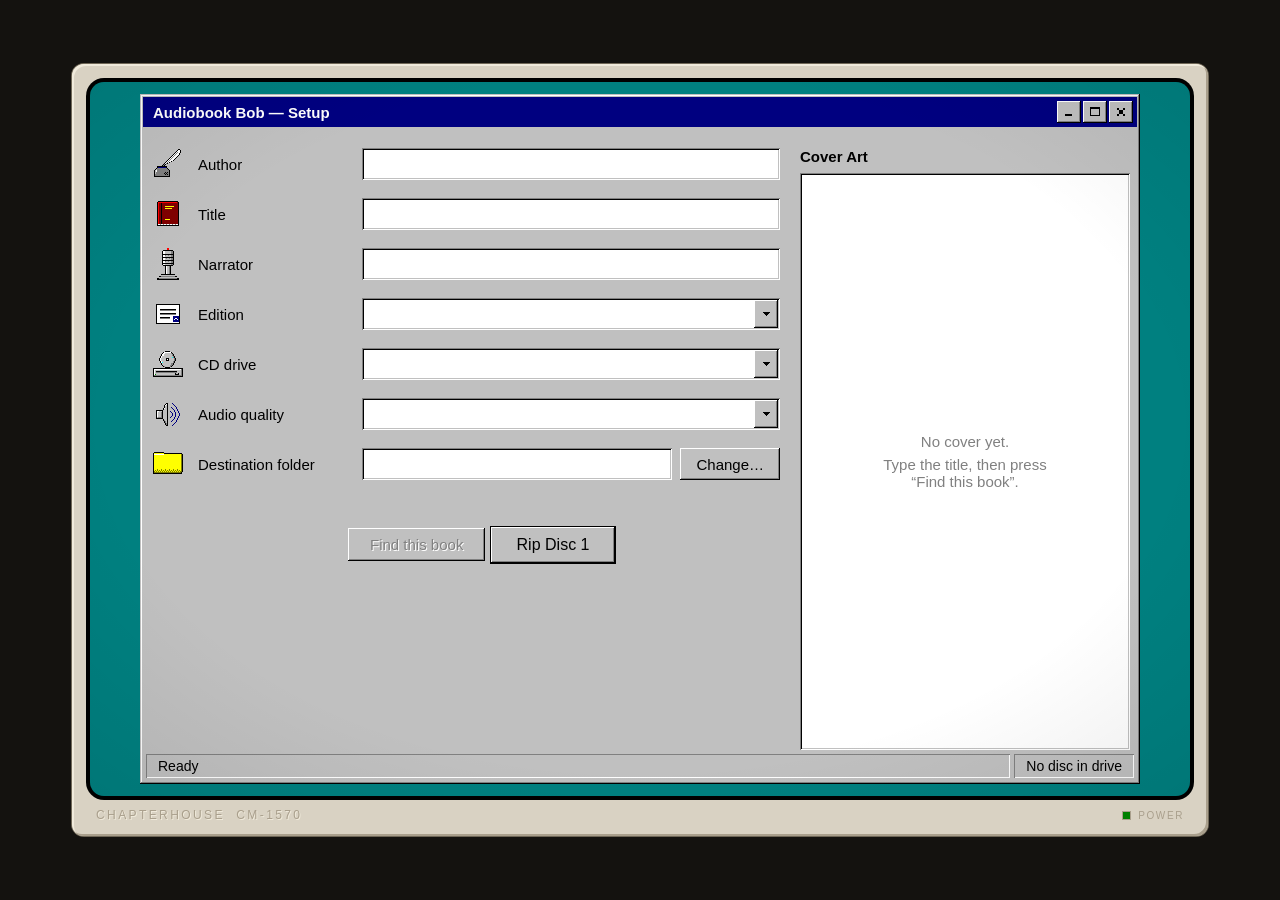
==== commit 0fdfe277: "Replace Year recorded with Narrator + Edition; Audnexus narrator lookup - Screen 1: Year row removed" ====
--- a/abscd/ui/index.html
+++ b/abscd/ui/index.html
@@ -34,9 +34,18 @@
             <input class="field sunken" id="title" autocomplete="off">
           </div>
           <div class="row">
-            <svg class="ic" viewBox="0 0 32 32" width="32" height="32" aria-hidden="true"><path fill="var(--c-black)" d="M9 2h1v1h-1zM10 2h1v1h-1zM21 2h1v1h-1zM22 2h1v1h-1zM8 3h1v1h-1zM11 3h1v1h-1zM20 3h1v1h-1zM23 3h1v1h-1zM8 4h1v1h-1zM11 4h1v1h-1zM20 4h1v1h-1zM23 4h1v1h-1zM4 5h1v1h-1zM5 5h1v1h-1zM6 5h1v1h-1zM7 5h1v1h-1zM8 5h1v1h-1zM9 5h1v1h-1zM10 5h1v1h-1zM11 5h1v1h-1zM12 5h1v1h-1zM13 5h1v1h-1zM14 5h1v1h-1zM15 5h1v1h-1zM16 5h1v1h-1zM17 5h1v1h-1zM18 5h1v1h-1zM19 5h1v1h-1zM20 5h1v1h-1zM21 5h1v1h-1zM22 5h1v1h-1zM23 5h1v1h-1zM24 5h1v1h-1zM25 5h1v1h-1zM26 5h1v1h-1zM27 5h1v1h-1zM4 6h1v1h-1zM27 6h1v1h-1zM4 7h1v1h-1zM27 7h1v1h-1zM4 8h1v1h-1zM27 8h1v1h-1zM4 9h1v1h-1zM27 9h1v1h-1zM4 10h1v1h-1zM27 10h1v1h-1zM4 11h1v1h-1zM27 11h1v1h-1zM4 12h1v1h-1zM27 12h1v1h-1zM4 13h1v1h-1zM27 13h1v1h-1zM4 14h1v1h-1zM27 14h1v1h-1zM4 15h1v1h-1zM27 15h1v1h-1zM4 16h1v1h-1zM27 16h1v1h-1zM4 17h1v1h-1zM27 17h1v1h-1zM4 18h1v1h-1zM27 18h1v1h-1zM4 19h1v1h-1zM27 19h1v1h-1zM4 20h1v1h-1zM27 20h1v1h-1zM4 21h1v1h-1zM27 21h1v1h-1zM4 22h1v1h-1zM27 22h1v1h-1zM4 23h1v1h-1zM27 23h1v1h-1zM4 24h1v1h-1zM27 24h1v1h-1zM4 25h1v1h-1zM27 25h1v1h-1zM4 26h1v1h-1zM27 26h1v1h-1zM4 27h1v1h-1zM27 27h1v1h-1zM4 28h1v1h-1zM5 28h1v1h-1zM6 28h1v1h-1zM7 28h1v1h-1zM8 28h1v1h-1zM9 28h1v1h-1zM10 28h1v1h-1zM11 28h1v1h-1zM12 28h1v1h-1zM13 28h1v1h-1zM14 28h1v1h-1zM15 28h1v1h-1zM16 28h1v1h-1zM17 28h1v1h-1zM18 28h1v1h-1zM19 28h1v1h-1zM20 28h1v1h-1zM21 28h1v1h-1zM22 28h1v1h-1zM23 28h1v1h-1zM24 28h1v1h-1zM25 28h1v1h-1zM26 28h1v1h-1zM27 28h1v1h-1z"/><path fill="var(--c-silver)" d="M9 3h1v1h-1zM10 3h1v1h-1zM21 3h1v1h-1zM22 3h1v1h-1zM9 4h1v1h-1zM10 4h1v1h-1zM21 4h1v1h-1zM22 4h1v1h-1z"/><path fill="var(--c-red)" d="M5 6h1v1h-1zM6 6h1v1h-1zM7 6h1v1h-1zM8 6h1v1h-1zM9 6h1v1h-1zM10 6h1v1h-1zM11 6h1v1h-1zM12 6h1v1h-1zM13 6h1v1h-1zM14 6h1v1h-1zM15 6h1v1h-1zM16 6h1v1h-1zM17 6h1v1h-1zM18 6h1v1h-1zM19 6h1v1h-1zM20 6h1v1h-1zM21 6h1v1h-1zM22 6h1v1h-1zM23 6h1v1h-1zM24 6h1v1h-1zM25 6h1v1h-1zM26 6h1v1h-1zM5 7h1v1h-1zM6 7h1v1h-1zM7 7h1v1h-1zM8 7h1v1h-1zM9 7h1v1h-1zM10 7h1v1h-1zM11 7h1v1h-1zM12 7h1v1h-1zM13 7h1v1h-1zM14 7h1v1h-1zM15 7h1v1h-1zM16 7h1v1h-1zM17 7h1v1h-1zM18 7h1v1h-1zM19 7h1v1h-1zM20 7h1v1h-1zM21 7h1v1h-1zM22 7h1v1h-1zM23 7h1v1h-1zM24 7h1v1h-1zM25 7h1v1h-1zM26 7h1v1h-1zM5 8h1v1h-1zM6 8h1v1h-1zM7 8h1v1h-1zM8 8h1v1h-1zM9 8h1v1h-1zM10 8h1v1h-1zM11 8h1v1h-1zM12 8h1v1h-1zM13 8h1v1h-1zM14 8h1v1h-1zM15 8h1v1h-1zM16 8h1v1h-1zM17 8h1v1h-1zM18 8h1v1h-1zM19 8h1v1h-1zM20 8h1v1h-1zM21 8h1v1h-1zM22 8h1v1h-1zM23 8h1v1h-1zM24 8h1v1h-1zM25 8h1v1h-1zM26 8h1v1h-1z"/><path fill="var(--c-maroon)" d="M5 9h1v1h-1zM6 9h1v1h-1zM7 9h1v1h-1zM8 9h1v1h-1zM9 9h1v1h-1zM10 9h1v1h-1zM11 9h1v1h-1zM12 9h1v1h-1zM13 9h1v1h-1zM14 9h1v1h-1zM15 9h1v1h-1zM16 9h1v1h-1zM17 9h1v1h-1zM18 9h1v1h-1zM19 9h1v1h-1zM20 9h1v1h-1zM21 9h1v1h-1zM22 9h1v1h-1zM23 9h1v1h-1zM24 9h1v1h-1zM25 9h1v1h-1zM26 9h1v1h-1z"/><path fill="var(--c-white)" d="M5 10h1v1h-1zM6 10h1v1h-1zM7 10h1v1h-1zM8 10h1v1h-1zM9 10h1v1h-1zM10 10h1v1h-1zM11 10h1v1h-1zM12 10h1v1h-1zM13 10h1v1h-1zM14 10h1v1h-1zM15 10h1v1h-1zM16 10h1v1h-1zM17 10h1v1h-1zM18 10h1v1h-1zM19 10h1v1h-1zM20 10h1v1h-1zM21 10h1v1h-1zM22 10h1v1h-1zM23 10h1v1h-1zM24 10h1v1h-1zM25 10h1v1h-1zM5 11h1v1h-1zM6 11h1v1h-1zM7 11h1v1h-1zM8 11h1v1h-1zM9 11h1v1h-1zM10 11h1v1h-1zM11 11h1v1h-1zM12 11h1v1h-1zM13 11h1v1h-1zM14 11h1v1h-1zM15 11h1v1h-1zM16 11h1v1h-1zM17 11h1v1h-1zM18 11h1v1h-1zM19 11h1v1h-1zM20 11h1v1h-1zM21 11h1v1h-1zM22 11h1v1h-1zM23 11h1v1h-1zM24 11h1v1h-1zM25 11h1v1h-1zM5 12h1v1h-1zM6 12h1v1h-1zM7 12h1v1h-1zM8 12h1v1h-1zM9 12h1v1h-1zM10 12h1v1h-1zM11 12h1v1h-1zM12 12h1v1h-1zM13 12h1v1h-1zM14 12h1v1h-1zM15 12h1v1h-1zM16 12h1v1h-1zM17 12h1v1h-1zM18 12h1v1h-1zM19 12h1v1h-1zM20 12h1v1h-1zM21 12h1v1h-1zM22 12h1v1h-1zM23 12h1v1h-1zM24 12h1v1h-1zM25 12h1v1h-1zM5 13h1v1h-1zM6 13h1v1h-1zM9 13h1v1h-1zM12 13h1v1h-1zM15 13h1v1h-1zM18 13h1v1h-1zM21 13h1v1h-1zM24 13h1v1h-1zM25 13h1v1h-1zM5 14h1v1h-1zM6 14h1v1h-1zM7 14h1v1h-1zM8 14h1v1h-1zM9 14h1v1h-1zM10 14h1v1h-1zM11 14h1v1h-1zM12 14h1v1h-1zM13 14h1v1h-1zM14 14h1v1h-1zM15 14h1v1h-1zM16 14h1v1h-1zM17 14h1v1h-1zM18 14h1v1h-1zM19 14h1v1h-1zM20 14h1v1h-1zM21 14h1v1h-1zM22 14h1v1h-1zM23 14h1v1h-1zM24 14h1v1h-1zM25 14h1v1h-1zM5 15h1v1h-1zM6 15h1v1h-1zM7 15h1v1h-1zM8 15h1v1h-1zM9 15h1v1h-1zM10 15h1v1h-1zM11 15h1v1h-1zM12 15h1v1h-1zM13 15h1v1h-1zM14 15h1v1h-1zM15 15h1v1h-1zM16 15h1v1h-1zM17 15h1v1h-1zM18 15h1v1h-1zM19 15h1v1h-1zM20 15h1v1h-1zM21 15h1v1h-1zM22 15h1v1h-1zM23 15h1v1h-1zM24 15h1v1h-1zM25 15h1v1h-1zM5 16h1v1h-1zM6 16h1v1h-1zM9 16h1v1h-1zM12 16h1v1h-1zM15 16h1v1h-1zM18 16h1v1h-1zM21 16h1v1h-1zM24 16h1v1h-1zM25 16h1v1h-1zM5 17h1v1h-1zM6 17h1v1h-1zM7 17h1v1h-1zM8 17h1v1h-1zM9 17h1v1h-1zM10 17h1v1h-1zM11 17h1v1h-1zM12 17h1v1h-1zM13 17h1v1h-1zM14 17h1v1h-1zM15 17h1v1h-1zM16 17h1v1h-1zM17 17h1v1h-1zM18 17h1v1h-1zM19 17h1v1h-1zM20 17h1v1h-1zM21 17h1v1h-1zM22 17h1v1h-1zM23 17h1v1h-1zM24 17h1v1h-1zM25 17h1v1h-1zM5 18h1v1h-1zM6 18h1v1h-1zM7 18h1v1h-1zM8 18h1v1h-1zM9 18h1v1h-1zM10 18h1v1h-1zM11 18h1v1h-1zM12 18h1v1h-1zM13 18h1v1h-1zM14 18h1v1h-1zM15 18h1v1h-1zM19 18h1v1h-1zM20 18h1v1h-1zM21 18h1v1h-1zM22 18h1v1h-1zM23 18h1v1h-1zM24 18h1v1h-1zM25 18h1v1h-1zM5 19h1v1h-1zM6 19h1v1h-1zM9 19h1v1h-1zM12 19h1v1h-1zM15 19h1v1h-1zM19 19h1v1h-1zM22 19h1v1h-1zM23 19h1v1h-1zM24 19h1v1h-1zM25 19h1v1h-1zM5 20h1v1h-1zM6 20h1v1h-1zM7 20h1v1h-1zM8 20h1v1h-1zM9 20h1v1h-1zM10 20h1v1h-1zM11 20h1v1h-1zM12 20h1v1h-1zM13 20h1v1h-1zM14 20h1v1h-1zM15 20h1v1h-1zM19 20h1v1h-1zM20 20h1v1h-1zM21 20h1v1h-1zM22 20h1v1h-1zM23 20h1v1h-1zM24 20h1v1h-1zM25 20h1v1h-1zM5 21h1v1h-1zM6 21h1v1h-1zM7 21h1v1h-1zM8 21h1v1h-1zM9 21h1v1h-1zM10 21h1v1h-1zM11 21h1v1h-1zM12 21h1v1h-1zM13 21h1v1h-1zM14 21h1v1h-1zM15 21h1v1h-1zM16 21h1v1h-1zM17 21h1v1h-1zM18 21h1v1h-1zM19 21h1v1h-1zM20 21h1v1h-1zM21 21h1v1h-1zM22 21h1v1h-1zM23 21h1v1h-1zM24 21h1v1h-1zM25 21h1v1h-1zM5 22h1v1h-1zM6 22h1v1h-1zM9 22h1v1h-1zM12 22h1v1h-1zM15 22h1v1h-1zM18 22h1v1h-1zM21 22h1v1h-1zM24 22h1v1h-1zM25 22h1v1h-1zM5 23h1v1h-1zM6 23h1v1h-1zM7 23h1v1h-1zM8 23h1v1h-1zM9 23h1v1h-1zM10 23h1v1h-1zM11 23h1v1h-1zM12 23h1v1h-1zM13 23h1v1h-1zM14 23h1v1h-1zM15 23h1v1h-1zM16 23h1v1h-1zM17 23h1v1h-1zM18 23h1v1h-1zM19 23h1v1h-1zM20 23h1v1h-1zM21 23h1v1h-1zM22 23h1v1h-1zM23 23h1v1h-1zM24 23h1v1h-1zM25 23h1v1h-1zM5 24h1v1h-1zM6 24h1v1h-1zM7 24h1v1h-1zM8 24h1v1h-1zM9 24h1v1h-1zM10 24h1v1h-1zM11 24h1v1h-1zM12 24h1v1h-1zM13 24h1v1h-1zM14 24h1v1h-1zM15 24h1v1h-1zM16 24h1v1h-1zM17 24h1v1h-1zM18 24h1v1h-1zM19 24h1v1h-1zM20 24h1v1h-1zM21 24h1v1h-1zM22 24h1v1h-1zM23 24h1v1h-1zM24 24h1v1h-1zM25 24h1v1h-1zM5 25h1v1h-1zM6 25h1v1h-1zM9 25h1v1h-1zM12 25h1v1h-1zM15 25h1v1h-1zM18 25h1v1h-1zM21 25h1v1h-1zM24 25h1v1h-1zM25 25h1v1h-1zM5 26h1v1h-1zM6 26h1v1h-1zM7 26h1v1h-1zM8 26h1v1h-1zM9 26h1v1h-1zM10 26h1v1h-1zM11 26h1v1h-1zM12 26h1v1h-1zM13 26h1v1h-1zM14 26h1v1h-1zM15 26h1v1h-1zM16 26h1v1h-1zM17 26h1v1h-1zM18 26h1v1h-1zM19 26h1v1h-1zM20 26h1v1h-1zM21 26h1v1h-1zM22 26h1v1h-1zM23 26h1v1h-1zM24 26h1v1h-1zM25 26h1v1h-1zM5 27h1v1h-1z"/><path fill="var(--c-gray)" d="M26 10h1v1h-1zM26 11h1v1h-1zM26 12h1v1h-1zM7 13h1v1h-1zM8 13h1v1h-1zM10 13h1v1h-1zM11 13h1v1h-1zM13 13h1v1h-1zM14 13h1v1h-1zM16 13h1v1h-1zM17 13h1v1h-1zM19 13h1v1h-1zM20 13h1v1h-1zM22 13h1v1h-1zM23 13h1v1h-1zM26 13h1v1h-1zM26 14h1v1h-1zM26 15h1v1h-1zM7 16h1v1h-1zM8 16h1v1h-1zM10 16h1v1h-1zM11 16h1v1h-1zM13 16h1v1h-1zM14 16h1v1h-1zM16 16h1v1h-1zM17 16h1v1h-1zM19 16h1v1h-1zM20 16h1v1h-1zM22 16h1v1h-1zM23 16h1v1h-1zM26 16h1v1h-1zM26 17h1v1h-1zM26 18h1v1h-1zM7 19h1v1h-1zM8 19h1v1h-1zM10 19h1v1h-1zM11 19h1v1h-1zM13 19h1v1h-1zM14 19h1v1h-1zM20 19h1v1h-1zM21 19h1v1h-1zM26 19h1v1h-1zM26 20h1v1h-1zM26 21h1v1h-1zM7 22h1v1h-1zM8 22h1v1h-1zM10 22h1v1h-1zM11 22h1v1h-1zM13 22h1v1h-1zM14 22h1v1h-1zM16 22h1v1h-1zM17 22h1v1h-1zM19 22h1v1h-1zM20 22h1v1h-1zM22 22h1v1h-1zM23 22h1v1h-1zM26 22h1v1h-1zM26 23h1v1h-1zM26 24h1v1h-1zM7 25h1v1h-1zM8 25h1v1h-1zM10 25h1v1h-1zM11 25h1v1h-1zM13 25h1v1h-1zM14 25h1v1h-1zM16 25h1v1h-1zM17 25h1v1h-1zM19 25h1v1h-1zM20 25h1v1h-1zM22 25h1v1h-1zM23 25h1v1h-1zM26 25h1v1h-1zM26 26h1v1h-1zM6 27h1v1h-1zM7 27h1v1h-1zM8 27h1v1h-1zM9 27h1v1h-1zM10 27h1v1h-1zM11 27h1v1h-1zM12 27h1v1h-1zM13 27h1v1h-1zM14 27h1v1h-1zM15 27h1v1h-1zM16 27h1v1h-1zM17 27h1v1h-1zM18 27h1v1h-1zM19 27h1v1h-1zM20 27h1v1h-1zM21 27h1v1h-1zM22 27h1v1h-1zM23 27h1v1h-1zM24 27h1v1h-1zM25 27h1v1h-1zM26 27h1v1h-1z"/><path fill="var(--c-navy)" d="M16 18h1v1h-1zM17 18h1v1h-1zM18 18h1v1h-1zM16 19h1v1h-1zM17 19h1v1h-1zM18 19h1v1h-1zM16 20h1v1h-1zM17 20h1v1h-1zM18 20h1v1h-1z"/></svg>
-            <label for="year">Year recorded</label>
-            <input class="field sunken w-year" id="year" autocomplete="off">
+            <svg class="ic" viewBox="0 0 32 32" width="32" height="32" aria-hidden="true"><path fill="var(--c-silver)" d="M11 3h10v14H11zM14 18h4v8h-4zM10 27h12v1H10zM8 29h16v1H8z"/><path fill="var(--c-white)" d="M11 3h2v14h-2zM14 18h1v8h-1z"/><path fill="var(--c-gray)" d="M19 3h2v14h-2zM17 18h1v8h-1zM9 28h14v1H9zM7 30h18v1H7z"/><path fill="var(--c-black)" d="M11 2h10v1H11zM10 3h1v14h-1zM21 3h1v14h-1zM11 17h10v1H11zM11 6h10v1H11zM11 9h10v1H11zM11 12h10v1H11zM11 15h10v1H11zM13 18h1v8h-1zM18 18h1v8h-1zM9 26h14v1H9zM7 28h2v1H7zM23 28h2v1H23zM5 30h2v1H5zM25 30h2v1H25zM5 31h22v1H5z"/><path fill="var(--c-gray)" d="M13 7h1v1h-1zM16 7h1v1h-1zM19 7h1v1h-1zM14 10h1v1h-1zM17 10h1v1h-1zM13 13h1v1h-1zM16 13h1v1h-1zM19 13h1v1h-1z"/><path fill="var(--c-red)" d="M15 0h2v2h-2z"/></svg>
+            <label for="narrator">Narrator</label>
+            <input class="field sunken" id="narrator" autocomplete="off">
+          </div>
+          <div class="row">
+            <svg class="ic" viewBox="0 0 32 32" width="32" height="32" aria-hidden="true"><path fill="var(--c-white)" d="M5 7h22v18H5z"/><path fill="var(--c-black)" d="M4 6h24v1H4zM4 7h1v18H4zM27 7h1v18h-1zM4 25h24v1H4zM8 11h16v1H8zM8 15h16v1H8zM8 19h10v1H8z"/><path fill="var(--c-gray)" d="M8 12h16v1H8zM8 16h16v1H8zM8 20h10v1H8z"/><path fill="var(--c-navy)" d="M21 18h6v6h-6z"/><path fill="var(--c-white)" d="M23 20h2v1h-2zM22 21h1v1h-1zM25 21h1v1h-1z"/></svg>
+            <label>Edition</label>
+            <div class="field sunken dd" id="dd-edition" tabindex="0">
+              <span class="ddval" id="dd-edition-val"></span>
+              <span class="ddbtn"><svg width="7" height="4" viewBox="0 0 7 4"><path fill="var(--c-black)" d="M0 0h7v1H0zM1 1h5v1H1zM2 2h3v1H2zM3 3h1v1H3z"/></svg></span>
+              <div class="ddlist" id="dd-edition-list" hidden></div>
+            </div>
           </div>
           <div class="row">
             <svg class="ic" viewBox="0 0 32 32" width="32" height="32" aria-hidden="true"><path fill="var(--c-black)" d="M13 3h1v1h-1zM14 3h1v1h-1zM15 3h1v1h-1zM16 3h1v1h-1zM17 3h1v1h-1zM11 4h1v1h-1zM19 4h1v1h-1zM10 5h1v1h-1zM20 5h1v1h-1zM9 6h1v1h-1zM21 6h1v1h-1zM9 7h1v1h-1zM21 7h1v1h-1zM8 8h1v1h-1zM22 8h1v1h-1zM8 9h1v1h-1zM22 9h1v1h-1zM7 10h1v1h-1zM14 10h1v1h-1zM15 10h1v1h-1zM16 10h1v1h-1zM23 10h1v1h-1zM7 11h1v1h-1zM14 11h1v1h-1zM16 11h1v1h-1zM23 11h1v1h-1zM7 12h1v1h-1zM14 12h1v1h-1zM15 12h1v1h-1zM16 12h1v1h-1zM23 12h1v1h-1zM8 13h1v1h-1zM22 13h1v1h-1zM8 14h1v1h-1zM22 14h1v1h-1zM9 15h1v1h-1zM21 15h1v1h-1zM9 16h1v1h-1zM21 16h1v1h-1zM10 17h1v1h-1zM20 17h1v1h-1zM11 18h1v1h-1zM19 18h1v1h-1zM13 19h1v1h-1zM14 19h1v1h-1zM15 19h1v1h-1zM16 19h1v1h-1zM17 19h1v1h-1zM1 20h1v1h-1zM2 20h1v1h-1zM3 20h1v1h-1zM4 20h1v1h-1zM5 20h1v1h-1zM6 20h1v1h-1zM7 20h1v1h-1zM8 20h1v1h-1zM9 20h1v1h-1zM10 20h1v1h-1zM11 20h1v1h-1zM12 20h1v1h-1zM13 20h1v1h-1zM14 20h1v1h-1zM15 20h1v1h-1zM16 20h1v1h-1zM17 20h1v1h-1zM18 20h1v1h-1zM19 20h1v1h-1zM20 20h1v1h-1zM21 20h1v1h-1zM22 20h1v1h-1zM23 20h1v1h-1zM24 20h1v1h-1zM25 20h1v1h-1zM26 20h1v1h-1zM27 20h1v1h-1zM28 20h1v1h-1zM29 20h1v1h-1zM30 20h1v1h-1zM1 21h1v1h-1zM30 21h1v1h-1zM1 22h1v1h-1zM30 22h1v1h-1zM1 23h1v1h-1zM4 23h1v1h-1zM5 23h1v1h-1zM6 23h1v1h-1zM7 23h1v1h-1zM8 23h1v1h-1zM9 23h1v1h-1zM10 23h1v1h-1zM11 23h1v1h-1zM12 23h1v1h-1zM13 23h1v1h-1zM14 23h1v1h-1zM15 23h1v1h-1zM16 23h1v1h-1zM17 23h1v1h-1zM18 23h1v1h-1zM19 23h1v1h-1zM20 23h1v1h-1zM21 23h1v1h-1zM22 23h1v1h-1zM23 23h1v1h-1zM24 23h1v1h-1zM30 23h1v1h-1zM1 24h1v1h-1zM30 24h1v1h-1zM1 25h1v1h-1zM23 25h1v1h-1zM26 25h1v1h-1zM30 25h1v1h-1zM1 26h1v1h-1zM23 26h1v1h-1zM24 26h1v1h-1zM25 26h1v1h-1zM26 26h1v1h-1zM30 26h1v1h-1zM1 27h1v1h-1zM30 27h1v1h-1zM1 28h1v1h-1zM2 28h1v1h-1zM3 28h1v1h-1zM4 28h1v1h-1zM5 28h1v1h-1zM6 28h1v1h-1zM7 28h1v1h-1zM8 28h1v1h-1zM9 28h1v1h-1zM10 28h1v1h-1zM11 28h1v1h-1zM12 28h1v1h-1zM13 28h1v1h-1zM14 28h1v1h-1zM15 28h1v1h-1zM16 28h1v1h-1zM17 28h1v1h-1zM18 28h1v1h-1zM19 28h1v1h-1zM20 28h1v1h-1zM21 28h1v1h-1zM22 28h1v1h-1zM23 28h1v1h-1zM24 28h1v1h-1zM25 28h1v1h-1zM26 28h1v1h-1zM27 28h1v1h-1zM28 28h1v1h-1zM29 28h1v1h-1zM30 28h1v1h-1z"/><path fill="var(--c-white)" d="M12 4h1v1h-1zM13 4h1v1h-1zM14 4h1v1h-1zM15 4h1v1h-1zM16 4h1v1h-1zM17 4h1v1h-1zM18 4h1v1h-1zM11 5h1v1h-1zM12 5h1v1h-1zM10 6h1v1h-1zM11 6h1v1h-1zM10 7h1v1h-1zM11 7h1v1h-1zM9 8h1v1h-1zM9 9h1v1h-1zM8 10h1v1h-1zM8 11h1v1h-1zM15 11h1v1h-1zM8 12h1v1h-1zM9 13h1v1h-1zM9 14h1v1h-1zM2 21h1v1h-1zM3 21h1v1h-1zM4 21h1v1h-1zM5 21h1v1h-1zM6 21h1v1h-1zM7 21h1v1h-1zM8 21h1v1h-1zM9 21h1v1h-1zM10 21h1v1h-1zM11 21h1v1h-1zM12 21h1v1h-1zM13 21h1v1h-1zM14 21h1v1h-1zM15 21h1v1h-1zM16 21h1v1h-1zM17 21h1v1h-1zM18 21h1v1h-1zM19 21h1v1h-1zM20 21h1v1h-1zM21 21h1v1h-1zM22 21h1v1h-1zM23 21h1v1h-1zM24 21h1v1h-1zM25 21h1v1h-1zM26 21h1v1h-1zM27 21h1v1h-1zM28 21h1v1h-1zM2 22h1v1h-1zM2 23h1v1h-1zM2 24h1v1h-1zM2 25h1v1h-1zM2 26h1v1h-1z"/><path fill="var(--c-silver)" d="M13 5h1v1h-1zM14 5h1v1h-1zM15 5h1v1h-1zM16 5h1v1h-1zM17 5h1v1h-1zM18 5h1v1h-1zM12 6h1v1h-1zM13 6h1v1h-1zM14 6h1v1h-1zM15 6h1v1h-1zM16 6h1v1h-1zM17 6h1v1h-1zM18 6h1v1h-1zM19 6h1v1h-1zM12 7h1v1h-1zM13 7h1v1h-1zM14 7h1v1h-1zM15 7h1v1h-1zM16 7h1v1h-1zM17 7h1v1h-1zM18 7h1v1h-1zM19 7h1v1h-1zM10 8h1v1h-1zM11 8h1v1h-1zM12 8h1v1h-1zM13 8h1v1h-1zM14 8h1v1h-1zM15 8h1v1h-1zM16 8h1v1h-1zM17 8h1v1h-1zM18 8h1v1h-1zM19 8h1v1h-1zM20 8h1v1h-1zM10 9h1v1h-1zM11 9h1v1h-1zM12 9h1v1h-1zM13 9h1v1h-1zM14 9h1v1h-1zM15 9h1v1h-1zM16 9h1v1h-1zM17 9h1v1h-1zM18 9h1v1h-1zM19 9h1v1h-1zM9 10h1v1h-1zM10 10h1v1h-1zM11 10h1v1h-1zM12 10h1v1h-1zM13 10h1v1h-1zM17 10h1v1h-1zM18 10h1v1h-1zM19 10h1v1h-1zM20 10h1v1h-1zM21 10h1v1h-1zM9 11h1v1h-1zM10 11h1v1h-1zM11 11h1v1h-1zM12 11h1v1h-1zM13 11h1v1h-1zM17 11h1v1h-1zM18 11h1v1h-1zM19 11h1v1h-1zM20 11h1v1h-1zM21 11h1v1h-1zM9 12h1v1h-1zM10 12h1v1h-1zM11 12h1v1h-1zM12 12h1v1h-1zM13 12h1v1h-1zM17 12h1v1h-1zM18 12h1v1h-1zM19 12h1v1h-1zM20 12h1v1h-1zM21 12h1v1h-1zM10 13h1v1h-1zM11 13h1v1h-1zM12 13h1v1h-1zM13 13h1v1h-1zM14 13h1v1h-1zM15 13h1v1h-1zM16 13h1v1h-1zM17 13h1v1h-1zM18 13h1v1h-1zM19 13h1v1h-1zM20 13h1v1h-1zM11 14h1v1h-1zM12 14h1v1h-1zM13 14h1v1h-1zM14 14h1v1h-1zM15 14h1v1h-1zM16 14h1v1h-1zM17 14h1v1h-1zM18 14h1v1h-1zM19 14h1v1h-1zM20 14h1v1h-1zM10 15h1v1h-1zM11 15h1v1h-1zM12 15h1v1h-1zM13 15h1v1h-1zM14 15h1v1h-1zM15 15h1v1h-1zM16 15h1v1h-1zM17 15h1v1h-1zM18 15h1v1h-1zM10 16h1v1h-1zM11 16h1v1h-1zM12 16h1v1h-1zM13 16h1v1h-1zM14 16h1v1h-1zM15 16h1v1h-1zM16 16h1v1h-1zM17 16h1v1h-1zM18 16h1v1h-1zM11 17h1v1h-1zM12 17h1v1h-1zM13 17h1v1h-1zM14 17h1v1h-1zM15 17h1v1h-1zM16 17h1v1h-1zM17 17h1v1h-1zM13 18h1v1h-1zM14 18h1v1h-1zM15 18h1v1h-1zM16 18h1v1h-1zM17 18h1v1h-1zM3 22h1v1h-1zM4 22h1v1h-1zM5 22h1v1h-1zM6 22h1v1h-1zM7 22h1v1h-1zM8 22h1v1h-1zM9 22h1v1h-1zM10 22h1v1h-1zM11 22h1v1h-1zM12 22h1v1h-1zM13 22h1v1h-1zM14 22h1v1h-1zM15 22h1v1h-1zM16 22h1v1h-1zM17 22h1v1h-1zM18 22h1v1h-1zM19 22h1v1h-1zM20 22h1v1h-1zM21 22h1v1h-1zM22 22h1v1h-1zM23 22h1v1h-1zM24 22h1v1h-1zM25 22h1v1h-1zM26 22h1v1h-1zM27 22h1v1h-1zM28 22h1v1h-1zM3 23h1v1h-1zM25 23h1v1h-1zM26 23h1v1h-1zM27 23h1v1h-1zM28 23h1v1h-1zM3 24h1v1h-1zM25 24h1v1h-1zM26 24h1v1h-1zM27 24h1v1h-1zM28 24h1v1h-1zM3 25h1v1h-1zM4 25h1v1h-1zM5 25h1v1h-1zM6 25h1v1h-1zM7 25h1v1h-1zM8 25h1v1h-1zM9 25h1v1h-1zM10 25h1v1h-1zM11 25h1v1h-1zM12 25h1v1h-1zM13 25h1v1h-1zM14 25h1v1h-1zM15 25h1v1h-1zM16 25h1v1h-1zM17 25h1v1h-1zM18 25h1v1h-1zM19 25h1v1h-1zM20 25h1v1h-1zM21 25h1v1h-1zM22 25h1v1h-1zM24 25h1v1h-1zM25 25h1v1h-1zM27 25h1v1h-1zM28 25h1v1h-1zM4 26h1v1h-1zM5 26h1v1h-1zM6 26h1v1h-1zM7 26h1v1h-1zM8 26h1v1h-1zM9 26h1v1h-1zM10 26h1v1h-1zM11 26h1v1h-1zM12 26h1v1h-1zM13 26h1v1h-1zM14 26h1v1h-1zM15 26h1v1h-1zM16 26h1v1h-1zM17 26h1v1h-1zM18 26h1v1h-1zM19 26h1v1h-1zM20 26h1v1h-1zM21 26h1v1h-1zM22 26h1v1h-1zM27 26h1v1h-1zM28 26h1v1h-1z"/><path fill="var(--c-gray)" d="M19 5h1v1h-1zM20 6h1v1h-1zM20 7h1v1h-1zM21 8h1v1h-1zM21 9h1v1h-1zM22 10h1v1h-1zM22 11h1v1h-1zM22 12h1v1h-1zM21 13h1v1h-1zM21 14h1v1h-1zM19 15h1v1h-1zM20 15h1v1h-1zM19 16h1v1h-1zM20 16h1v1h-1zM18 17h1v1h-1zM19 17h1v1h-1zM12 18h1v1h-1zM18 18h1v1h-1zM29 21h1v1h-1zM29 22h1v1h-1zM29 23h1v1h-1zM4 24h1v1h-1zM5 24h1v1h-1zM6 24h1v1h-1zM7 24h1v1h-1zM8 24h1v1h-1zM9 24h1v1h-1zM10 24h1v1h-1zM11 24h1v1h-1zM12 24h1v1h-1zM13 24h1v1h-1zM14 24h1v1h-1zM15 24h1v1h-1zM16 24h1v1h-1zM17 24h1v1h-1zM18 24h1v1h-1zM19 24h1v1h-1zM20 24h1v1h-1zM21 24h1v1h-1zM22 24h1v1h-1zM23 24h1v1h-1zM24 24h1v1h-1zM29 24h1v1h-1zM29 25h1v1h-1zM29 26h1v1h-1zM2 27h1v1h-1zM3 27h1v1h-1zM4 27h1v1h-1zM5 27h1v1h-1zM6 27h1v1h-1zM7 27h1v1h-1zM8 27h1v1h-1zM9 27h1v1h-1zM10 27h1v1h-1zM11 27h1v1h-1zM12 27h1v1h-1zM13 27h1v1h-1zM14 27h1v1h-1zM15 27h1v1h-1zM16 27h1v1h-1zM17 27h1v1h-1zM18 27h1v1h-1zM19 27h1v1h-1zM20 27h1v1h-1zM21 27h1v1h-1zM22 27h1v1h-1zM23 27h1v1h-1zM24 27h1v1h-1zM25 27h1v1h-1zM26 27h1v1h-1zM27 27h1v1h-1zM28 27h1v1h-1zM29 27h1v1h-1z"/><path fill="var(--c-aqua)" d="M20 9h1v1h-1zM10 14h1v1h-1z"/><path fill="var(--c-green)" d="M3 26h1v1h-1z"/></svg>
